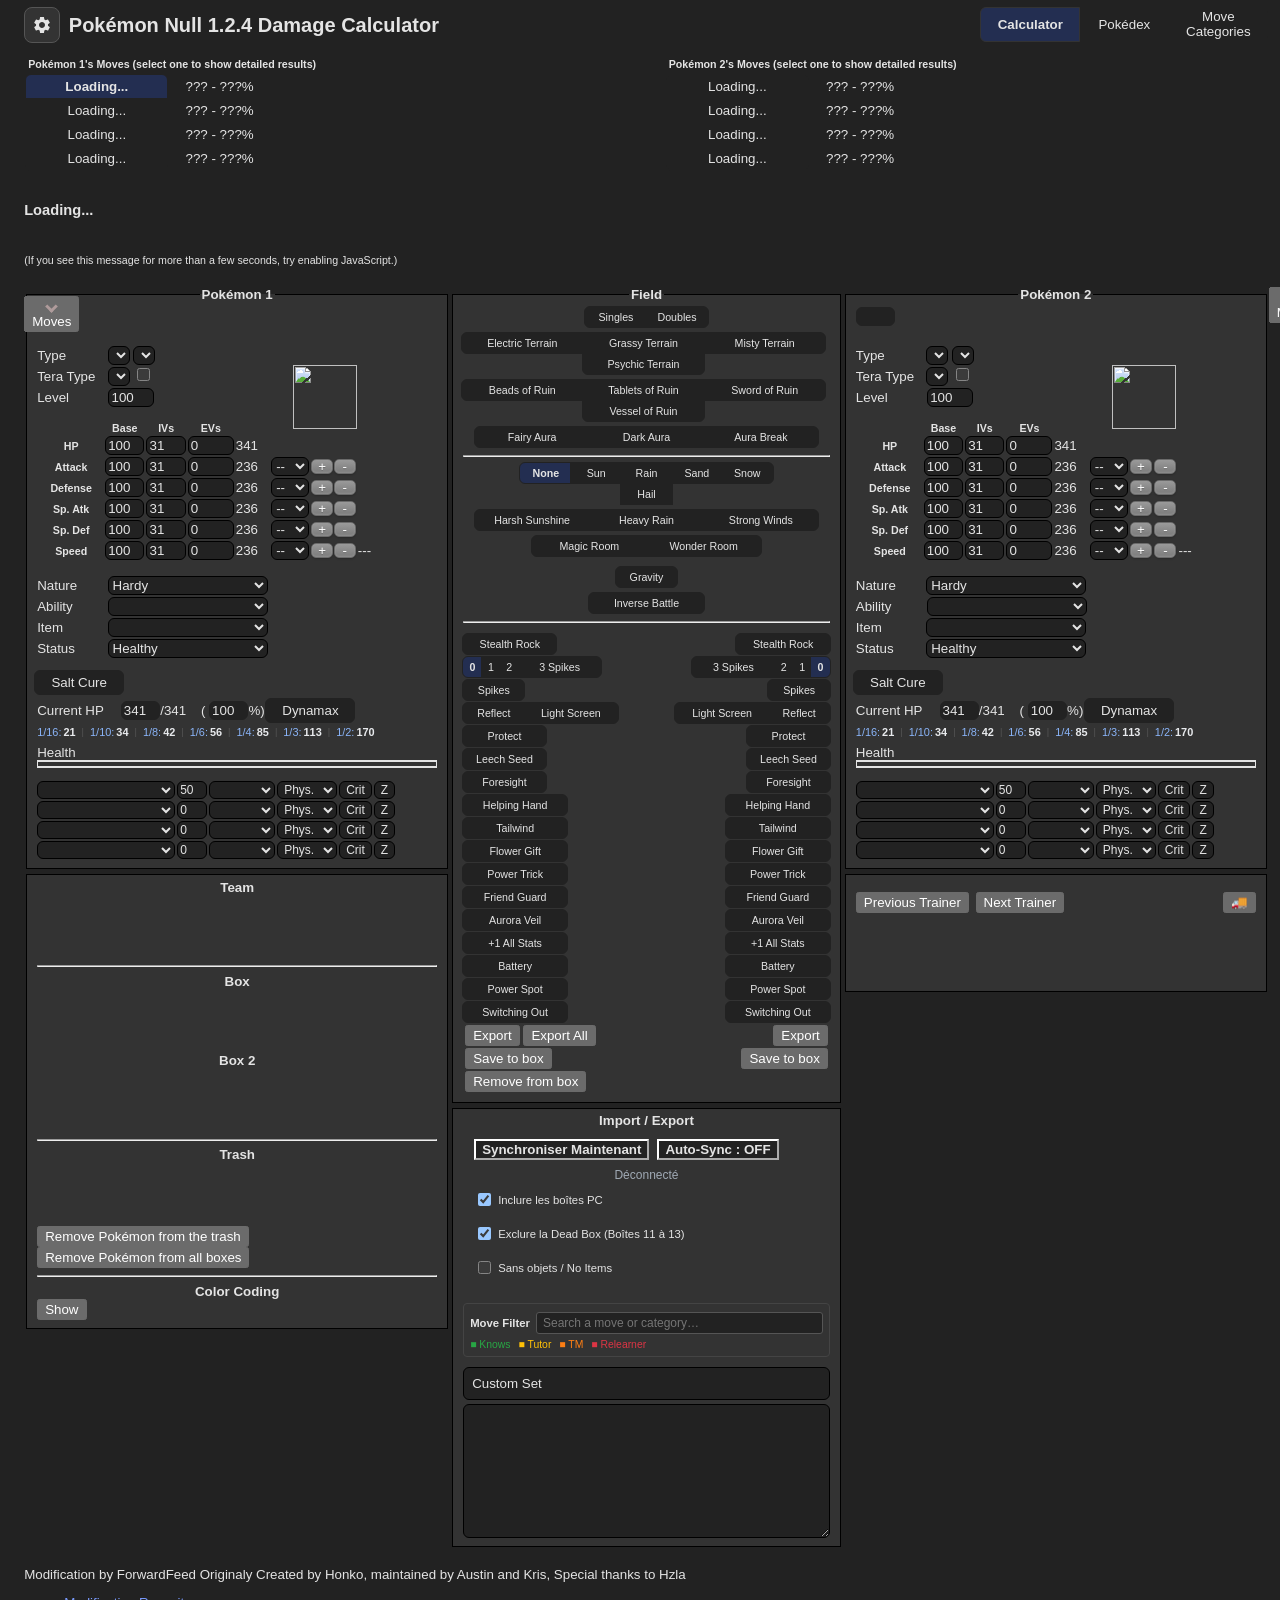
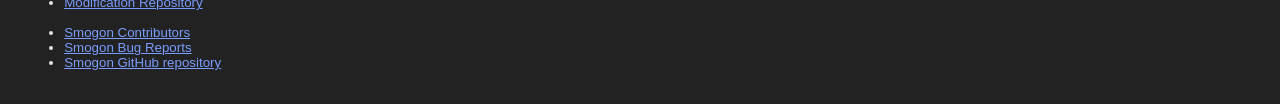
==== docs/index.html @ 3111dddc "Added move category to regroup multiple moves" ====
<!DOCTYPE html>
<html lang="en">

<head>
    <meta charset="UTF-8" />
    <title>Pok&eacute;mon Null 1.2.4 Damage Calculator</title>
    <!-- emi.dev ck+ — Ubuntu Mono for speed-indicator (ck+/index.html) -->
    <link rel="stylesheet" href="https://fonts.bunny.net/css?family=Ubuntu+Mono:400,700&display=block" />
    <link type="text/css" rel="stylesheet" href="./js/vendor/select2/select2.css" />
    <link type="text/css" rel="stylesheet" href="./css/main.css?" />
    <link type="text/css" rel="stylesheet" href="./css/vendor/bootstrap.css" />
    <link type="text/css" rel="stylesheet" href="./css/dark-theme.css" id="dark-theme-styles">
    <link type="text/css" rel="stylesheet" href="./css/theme-original-dark.css" id="theme-original-dark-styles">
    <!-- Global site tag (gtag.js) - Google Analytics -->
    <script async src="https://www.googletagmanager.com/gtag/js?id=UA-26211653-3"></script>
    <script>
        window.dataLayer = window.dataLayer || [];
        function gtag(){dataLayer.push(arguments);}
        gtag('js', new Date());

        gtag('config', 'UA-26211653-3');

        window.onerror = function(err, uri, line) {
            gtag('event', 'exception', {'description': uri + ':' + line + ': ' + err});
            return false;
        };
    </script>
    <!-- Immediately loads the dark theme in order to reduce FOIT -->
    <script>
        (function () {
            var el = document.getElementById('dark-theme-styles');
            var theme = localStorage.getItem('theme');
            if (theme !== 'light' && theme !== 'dark' && theme !== 'original') {
                var legacy = localStorage.getItem('darkTheme');
                if (legacy === 'true') theme = 'dark';
                else if (legacy === 'false') theme = 'light';
                else theme = 'original';
            }
            if (theme === 'light') {
                el.disabled = true;
                document.documentElement.style.setProperty('--fieldset-color', 'white');
            } else {
                el.disabled = false;
                document.documentElement.style.removeProperty('--fieldset-color');
                if (theme === 'original') {
                    document.documentElement.classList.add('theme-original-dark');
                }
            }
            document.documentElement.setAttribute('data-theme', theme);
        })();
    </script>
</head>

<body class="dark-theme">

<div class="wrapper">

    <div class="app-header-bar">
    <div class="app-menu-dropdown">
        <button type="button" id="app-menu-toggle" class="app-menu-cog" aria-expanded="false" aria-haspopup="true" aria-controls="app-menu-panel" title="Menu">
            <svg class="app-menu-cog-icon" xmlns="http://www.w3.org/2000/svg" width="20" height="20" viewBox="0 0 24 24" fill="currentColor" aria-hidden="true" focusable="false">
                <path d="M19.14 12.94c.04-.31.06-.63.06-.94 0-.31-.02-.63-.06-.94l2.03-1.58c.18-.14.23-.41.12-.61l-1.92-3.32c-.12-.22-.37-.29-.59-.22l-2.39.96c-.5-.38-1.03-.7-1.62-.94l-.36-2.54c-.04-.24-.24-.41-.48-.41h-3.84c-.24 0-.43.17-.47.41l-.36 2.54c-.59.24-1.13.57-1.62.94l-2.39-.96c-.22-.08-.47 0-.59.22L2.74 8.87c-.12.21-.08.47.12.61l2.03 1.58c-.04.31-.07.63-.07.94s.02.63.06.94l-2.03 1.58c-.18.14-.23.41-.12.61l1.92 3.32c.12.22.37.29.59.22l2.39-.96c.5.38 1.03.7 1.62.94l.36 2.54c.05.24.24.41.48.41h3.84c.24 0 .44-.17.47-.41l.36-2.54c.59-.24 1.13-.56 1.62-.94l2.39.96c.22.08.47 0 .59-.22l1.92-3.32c.12-.22.07-.47-.12-.61l-2.01-1.58zM12 15.6c-1.98 0-3.6-1.62-3.6-3.6s1.62-3.6 3.6-3.6 3.6 1.62 3.6 3.6-1.62 3.6-3.6 3.6z"/>
            </svg>
        </button>
        <div id="app-menu-panel" class="app-menu-panel" role="region" aria-label="Settings" hidden>
            <div id="theme-picker-section" class="app-menu-row app-menu-row--theme" role="group" aria-label="Color theme">
                <span class="app-menu-row-label">Theme</span>
                <div class="app-menu-theme-buttons">
                    <button type="button" class="theme-option" data-theme="original" aria-pressed="false" title="Original calculator dark colors">Original</button>
                    <button type="button" class="theme-option" data-theme="light" aria-pressed="false">Light</button>
                    <button type="button" class="theme-option" data-theme="dark" aria-pressed="false">Dark</button>
                </div>
            </div>
            <div class="app-menu-row app-menu-row--theme" role="group" aria-label="Team and box icon size">
                <span class="app-menu-row-label">Icons</span>
                <div class="app-menu-theme-buttons">
                    <button type="button" id="icon-size-small" class="theme-option" aria-pressed="true" title="Smaller tiles (docs/icons/*-Small.png; *-small.png also works)">Small</button>
                    <button type="button" id="icon-size-big" class="theme-option" aria-pressed="false" title="64×64">Big</button>
                </div>
            </div>
            <label class="app-menu-row app-menu-toggle-row">
                <span class="app-menu-row-label">Show Mega Separately</span>
                <span class="app-menu-toggle">
                    <input type="checkbox" id="trainer-team-mega-base-separate" class="app-menu-toggle-input" role="switch" checked />
                    <span class="app-menu-toggle-track" aria-hidden="true"></span>
                </span>
            </label>
            <label class="app-menu-row app-menu-toggle-row">
                <span class="app-menu-row-label">Battle Notes</span>
                <span class="app-menu-toggle">
                    <input type="checkbox" id="battle-notes-toggle" class="app-menu-toggle-input" role="switch" />
                    <span class="app-menu-toggle-track" aria-hidden="true"></span>
                </span>
            </label>
            <label class="app-menu-row app-menu-toggle-row">
                <span class="app-menu-row-label">Import Megas Automatically</span>
                <span class="app-menu-toggle">
                    <input type="checkbox" id="import-megas-auto" class="app-menu-toggle-input" role="switch" checked />
                    <span class="app-menu-toggle-track" aria-hidden="true"></span>
                </span>
            </label>
            <div class="app-menu-mega-availability-section" id="mega-availability-section" hidden>
                <label class="app-menu-row app-menu-toggle-row app-menu-row--sub">
                    <span class="app-menu-row-label">Only Import Available Megas</span>
                    <span class="app-menu-toggle">
                        <input type="checkbox" id="only-import-available-megas" class="app-menu-toggle-input" role="switch" checked />
                        <span class="app-menu-toggle-track" aria-hidden="true"></span>
                    </span>
                </label>
            </div>
            <label class="app-menu-row app-menu-toggle-row">
                <span class="app-menu-row-label">Always Put Megas in Box 2</span>
                <span class="app-menu-toggle">
                    <input type="checkbox" id="megas-box2-toggle" class="app-menu-toggle-input" role="switch" checked />
                    <span class="app-menu-toggle-track" aria-hidden="true"></span>
                </span>
            </label>
        </div>
    </div>
    <span class="title-text">Pok&eacute;mon Null 1.2.4 Damage Calculator</span>
    <div class="app-header-tabs" aria-label="Calculator navigation" role="group">
        <button type="button" class="btn btn-small app-header-tab" id="header-calc-button">Calculator</button>
        <button type="button" class="btn btn-small app-header-tab" id="header-dex-button">Pok&eacute;dex</button>
        <button type="button" class="btn btn-small app-header-tab" id="header-categories-button">Move<br>Categories</button>
    </div>

    <div class="app-top-offset" aria-label="Generation and display options" role="region">
        <span class="genSelection" aria-labelledby="selectGenInstruction" role="radiogroup" title="Select the generation.">
            <span class="visually-hidden" id="selectGenInstruction">Select the generation.</span>
            <input class="gen visually-hidden" type="radio" name="gen" value="9" id="gen9" checked="checked" />
        </span>
        <span class="notationSelection" aria-labelledby="selectNotationInstruction" role="radiogroup" title="Select the output notation.">
            <span class="visually-hidden" id="selectNotationInstruction">Select the output notation.</span>
            <input class="notation visually-hidden" type="radio" name="notation" id="pixels" value="px" />
            <input class="notation visually-hidden" type="radio" name="notation" id="percentage" value="%" />
        </span>
        <span class="modeSelection" aria-labelledby="selectModeInstruction" role="radiogroup" title="Select the calculator's mode of function.">
            <span class="visually-hidden" id="selectModeInstruction">Select the calculator's mode of function.</span>
            <input class="mode visually-hidden" type="radio" name="mode" id="one-vs-one" checked="checked" />
            <input class="mode visually-hidden" type="radio" name="mode" id="one-vs-all" />
            <input class="mode visually-hidden" type="radio" name="mode" id="all-vs-one" />
            <input class="mode visually-hidden" type="radio" name="mode" id="randoms" />
        </span>
    </div>
    </div>

    <main id="dex-subpage" class="app-dex-subpage" hidden aria-hidden="true" aria-label="Pok&eacute;dex">
        <iframe id="porydex-frame" class="app-dex-iframe" title="Pok&eacute;dex" src="./porydex/index.html"></iframe>
    </main>

    <div aria-label="Move selection" class="move-result-group" role="region" title="Select a move to show detailed results.">
        <div  aria-labelledby="resultHeaderL" class="move-result-subgroup" role="radiogroup">
            <div class="result-move-header"><span id="resultHeaderL">Pok&eacute;mon 1's Moves (select one to show detailed results)</span>
            </div>
            <div>
                <input class="result-move visually-hidden" type="radio" name="resultMove" id="resultMoveL1" checked="checked" aria-describedby="resultDamageL1" />
                <label class="btn btn-xxxwide btn-top" for="resultMoveL1">Loading...</label>
                <span id="resultDamageL1">??? - ???%</span>
            </div>
            <div>
                <input class="result-move visually-hidden" type="radio" name="resultMove" id="resultMoveL2" aria-describedby="resultDamageL2" />
                <label class="btn btn-xxxwide btn-mid" for="resultMoveL2">Loading...</label>
                <span id="resultDamageL2">??? - ???%</span>
            </div>
            <div>
                <input class="result-move visually-hidden" type="radio" name="resultMove" id="resultMoveL3" aria-describedby="resultDamageL3" />
                <label class="btn btn-xxxwide btn-mid" for="resultMoveL3">Loading...</label>
                <span id="resultDamageL3">??? - ???%</span>
            </div>
            <div>
                <input class="result-move visually-hidden" type="radio" name="resultMove" id="resultMoveL4" aria-describedby="resultDamageL4" />
                <label class="btn btn-xxxwide btn-bottom" for="resultMoveL4">Loading...</label>
                <span id="resultDamageL4">??? - ???%</span>
            </div>
        </div>
        <div aria-labelledby="resultHeaderR" class="move-result-subgroup" role="radiogroup">
            <div class="result-move-header"><span id="resultHeaderR">Pok&eacute;mon 2's Moves (select one to show detailed results)</span>
            </div>
            <div>
                <input class="result-move visually-hidden" type="radio" name="resultMove" id="resultMoveR1" aria-describedby="resultDamageR1" />
                <label class="btn btn-xxxwide btn-top" for="resultMoveR1">Loading...</label>
                <span id="resultDamageR1">??? - ???%</span>
            </div>
            <div>
                <input class="result-move visually-hidden" type="radio" name="resultMove" id="resultMoveR2" aria-describedby="resultDamageR2" />
                <label class="btn btn-xxxwide btn-mid" for="resultMoveR2">Loading...</label>
                <span id="resultDamageR2">??? - ???%</span>
            </div>
            <div>
                <input class="result-move visually-hidden" type="radio" name="resultMove" id="resultMoveR3" aria-describedby="resultDamageR3" />
                <label class="btn btn-xxxwide btn-mid" for="resultMoveR3">Loading...</label>
                <span id="resultDamageR3">??? - ???%</span>
            </div>
            <div>
                <input class="result-move visually-hidden" type="radio" name="resultMove" id="resultMoveR4" aria-describedby="resultDamageR4" />
                <label class="btn btn-xxxwide btn-bottom" for="resultMoveR4">Loading...</label>
                <span id="resultDamageR4">??? - ???%</span>
            </div>
        </div>
    </div>
    <div aria-label="Calculation results" class="main-result-group" role="region">
        <div class="big-text" title="Click to copy.">
            <span id="mainResult">Loading...</span>
            <span id="tooltipText">Copied</span>
        </div>
        <div class="small-text"><span id="damageValues">(If you see this message for more than a few seconds, try enabling JavaScript.)</span>
        </div>
    </div>
    <div class="left-side-pannel side-pannel">
        <button data-set="i-f-type" class="l-side-button">
            <i class="s-arrow arrowdown"></i>
            <span>Type</span>
        </button>
        <button data-set="i-f-stats" class="l-side-button">
            <i class="s-arrow arrowdown"></i>
            <span>Stats</span>
        </button>
        <button data-set="i-f-hp" class="l-side-button">
            <i class="s-arrow arrowdown"></i>
            <span>HP</span>
        </button>
        <button data-set="i-f-move" class="l-side-button">
            <i class="s-arrow arrowdown"></i>
            <span>Moves</span>
        </button>
    </div>
    <div class="panel">
        <div aria-label="Pok&eacute;mon 1" role="region">
            <fieldset class="poke-info" id="p1">
                <legend align="center">Pok&eacute;mon 1</legend>
                <input type="text" class="set-selector calc-trigger player" />
                <div class="imported-sets-row">
                <span id="importedSetsOptions" style="width:auto; display:none">
                    <input type="checkbox" id="importedSets"> Only show imported sets</input> 
                </span>
                </div>
                <div class="poke-top-row">
                <div class="info-group top i-f-type poke-top-primary">
                    <div>
                        <label>Type</label>
                        <select aria-label="type1" class="type1 terrain-trigger calc-trigger"></select>
                        <select aria-label="type2" class="type2 terrain-trigger calc-trigger"></select>
                    </div>
                    <div class="gen-specific g9">
                        <label>Tera Type</label>
                        <select class="teraType terrain-trigger calc-trigger"></select>
                        <input type="checkbox" title= "Has this Pok&eacute;mon terastalized?" class="teraToggle terrain-trigger calc-trigger">
                    </div>
                    <div class="poke-top-level-sprite-row">
                    <div class="level-row-with-set-btn">
                        <label for="levelL1">Level</label>
                        <input class="level calc-trigger" id="levelL1" value="100" inputmode="decimal" type="number" min="1" max="100" step="1" />
                    </div>
                <div class="poke-panel-sprite-slot">
                <img id="p1mon" src="" alt="" class="poke-panel-sprite" decoding="async" fetchpriority="high">
                </div>
                    </div>
                    <div class="hide gender-row">
                        <label>Gender</label>
                        <select class="gender calc-trigger"><option></option><option selected="selected">Male</option><option>Female</option></select>
                    </div>
                </div>
                </div>
                <div class="info-group top i-f-type poke-top-forme-wrap">
                    <div class="hide forme-row">
                        <label>Forme</label>
                        <select class="forme calc-trigger"></select>
                    </div>
                    <div class="hide">
                        <label for="weightL1">Weight (kg)</label>
                        <input class="weight calc-trigger" id="weightL1" value="10.0" />
                    </div>
                </div>
                <div class="info-group i-f-stats">
                    <table>
                        <thead>
                            <tr>
                                <th></th>
                                <th scope="col">Base</th>
                                <th class="gen-specific g3 g4 g5 g6 g7 g8 g9" scope="col">IVs</th>
                                <th class="gen-specific g3 g4 g5 g6 g7 g8 g9" scope="col">EVs</th>
                                <th class="gen-specific g1 g2 hide" scope="col">DVs</th>
                                <th></th>
                                <th></th>
                                <th></th>
                                <th></th>
                            </tr>
                        </thead>
                        <tbody>
                            <tr class="hp">
                                <th scope="row">
                                    <label>HP</label>
                                </th>
                                <td>
                                    <input class="base calc-trigger" value="100" />
                                </td>
                                <td class="gen-specific g3 g4 g5 g6 g7 g8 g9">
                                    <input class="ivs calc-trigger" value="31" />
                                </td>
                                <td class="gen-specific g3 g4 g5 g6 g7 g8 g9">
                                    <input class="evs calc-trigger" type="number" min="0" max="252" step="4" value="0" />
                                </td>
                                <td class="gen-specific g1 g2 hide">
                                    <input class="dvs calc-trigger" value="15" disabled="disabled" />
                                </td>
                                <td><span class="total">341</span>
                                </td>
                                <td></td>
                                <td></td>
                                <td></td>
                            </tr>
                            <tr class="at">
                                <th scope="row">
                                    <label>Attack</label>
                                </th>
                                <td>
                                    <input class="base calc-trigger" value="100" />
                                </td>
                                <td class="gen-specific g3 g4 g5 g6 g7 g8 g9">
                                    <input class="ivs calc-trigger" value="31" />
                                </td>
                                <td class="gen-specific g3 g4 g5 g6 g7 g8 g9">
                                    <input class="evs calc-trigger" type="number" min="0" max="252" step="4" value="0" />
                                </td>
                                <td class="gen-specific g1 g2 hide">
                                    <input class="dvs calc-trigger" value="15" />
                                </td>
                                <td><span class="total">236</span>
                                </td>
                                <td>
                                    <select class="boost calc-trigger">
                                        <option value="6">+6</option>
                                        <option value="5">+5</option>
                                        <option value="4">+4</option>
                                        <option value="3">+3</option>
                                        <option value="2">+2</option>
                                        <option value="1">+1</option>
                                        <option value="0" selected="selected">--</option>
                                        <option value="-1">-1</option>
                                        <option value="-2">-2</option>
                                        <option value="-3">-3</option>
                                        <option value="-4">-4</option>
                                        <option value="-5">-5</option>
                                        <option value="-6">-6</option>
                                    </select>
                                </td>
                                <td>
                                    <button type="button" class="stat-changer" title="Increase boost">+</button>
                                    <button type="button" class="stat-changer" title="Decrease boost">-</button>
                                </td>
                                <td></td>
                            </tr>
                            <tr class="df">
                                <th scope="row">
                                    <label>Defense</label>
                                </th>
                                <td>
                                    <input class="base calc-trigger" value="100" />
                                </td>
                                <td class="gen-specific g3 g4 g5 g6 g7 g8 g9">
                                    <input class="ivs calc-trigger" value="31" />
                                </td>
                                <td class="gen-specific g3 g4 g5 g6 g7 g8 g9">
                                    <input class="evs calc-trigger" type="number" min="0" max="252" step="4" value="0" />
                                </td>
                                <td class="gen-specific g1 g2 hide">
                                    <input class="dvs calc-trigger" value="15" />
                                </td>
                                <td><span class="total">236</span>
                                </td>
                                <td>
                                    <select class="boost calc-trigger">
                                        <option value="6">+6</option>
                                        <option value="5">+5</option>
                                        <option value="4">+4</option>
                                        <option value="3">+3</option>
                                        <option value="2">+2</option>
                                        <option value="1">+1</option>
                                        <option value="0" selected="selected">--</option>
                                        <option value="-1">-1</option>
                                        <option value="-2">-2</option>
                                        <option value="-3">-3</option>
                                        <option value="-4">-4</option>
                                        <option value="-5">-5</option>
                                        <option value="-6">-6</option>
                                    </select>
                                </td>
                                <td>
                                    <button type="button" class="stat-changer" title="Increase boost">+</button>
                                    <button type="button" class="stat-changer" title="Decrease boost">-</button>
                                </td>
                                <td></td>
                            </tr>
                            <tr class="sa gen-specific g2 g3 g4 g5 g6 g7 g8 g9">
                                <th scope="row">
                                    <label>Sp. Atk</label>
                                </th>
                                <td>
                                    <input class="base calc-trigger" value="100" />
                                </td>
                                <td class="gen-specific g3 g4 g5 g6 g7 g8 g9">
                                    <input class="ivs calc-trigger" value="31" />
                                </td>
                                <td class="gen-specific g3 g4 g5 g6 g7 g8 g9">
                                    <input class="evs calc-trigger" type="number" min="0" max="252" step="4" value="0" />
                                </td>
                                <td class="gen-specific g1 g2 hide">
                                    <input class="dvs calc-trigger" value="15" />
                                </td>
                                <td><span class="total">236</span>
                                </td>
                                <td>
                                    <select class="boost calc-trigger">
                                        <option value="6">+6</option>
                                        <option value="5">+5</option>
                                        <option value="4">+4</option>
                                        <option value="3">+3</option>
                                        <option value="2">+2</option>
                                        <option value="1">+1</option>
                                        <option value="0" selected="selected">--</option>
                                        <option value="-1">-1</option>
                                        <option value="-2">-2</option>
                                        <option value="-3">-3</option>
                                        <option value="-4">-4</option>
                                        <option value="-5">-5</option>
                                        <option value="-6">-6</option>
                                    </select>
                                </td>
                                <td>
                                    <button type="button" class="stat-changer" title="Increase boost">+</button>
                                    <button type="button" class="stat-changer" title="Decrease boost">-</button>
                                </td>
                                <td></td>
                            </tr>
                            <tr class="sd gen-specific g2 g3 g4 g5 g6 g7 g8 g9">
                                <th scope="row">
                                    <label>Sp. Def</label>
                                </th>
                                <td>
                                    <input class="base calc-trigger" value="100" />
                                </td>
                                <td class="gen-specific g3 g4 g5 g6 g7 g8 g9">
                                    <input class="ivs calc-trigger" value="31" />
                                </td>
                                <td class="gen-specific g3 g4 g5 g6 g7 g8 g9">
                                    <input class="evs calc-trigger" type="number" min="0" max="252" step="4" value="0" />
                                </td>
                                <td class="gen-specific g1 g2 hide">
                                    <input class="dvs calc-trigger" value="15" disabled="disabled" />
                                </td>
                                <td><span class="total">236</span>
                                </td>
                                <td>
                                    <select class="boost calc-trigger">
                                        <option value="6">+6</option>
                                        <option value="5">+5</option>
                                        <option value="4">+4</option>
                                        <option value="3">+3</option>
                                        <option value="2">+2</option>
                                        <option value="1">+1</option>
                                        <option value="0" selected="selected">--</option>
                                        <option value="-1">-1</option>
                                        <option value="-2">-2</option>
                                        <option value="-3">-3</option>
                                        <option value="-4">-4</option>
                                        <option value="-5">-5</option>
                                        <option value="-6">-6</option>
                                    </select>
                                </td>
                                <td>
                                    <button type="button" class="stat-changer" title="Increase boost">+</button>
                                    <button type="button" class="stat-changer" title="Decrease boost">-</button>
                                </td>
                                <td></td>
                            </tr>
                            <tr class="sl gen-specific g1 hide">
                                <th scope="row">
                                    <label>Special</label>
                                </th>
                                <td>
                                    <input class="base calc-trigger" value="100" />
                                </td>
                                <td>
                                    <input class="dvs calc-trigger" value="15" />
                                </td>
                                <td><span class="total">236</span>
                                </td>
                                <td>
                                    <select class="boost calc-trigger">
                                        <option value="6">+6</option>
                                        <option value="5">+5</option>
                                        <option value="4">+4</option>
                                        <option value="3">+3</option>
                                        <option value="2">+2</option>
                                        <option value="1">+1</option>
                                        <option value="0" selected="selected">--</option>
                                        <option value="-1">-1</option>
                                        <option value="-2">-2</option>
                                        <option value="-3">-3</option>
                                        <option value="-4">-4</option>
                                        <option value="-5">-5</option>
                                        <option value="-6">-6</option>
                                    </select>
                                </td>
                                <td></td>
                            </tr>
                            <tr class="sp">
                                <th scope="row">
                                    <label>Speed</label>
                                </th>
                                <td>
                                    <input class="base calc-trigger" value="100" />
                                </td>
                                <td class="gen-specific g3 g4 g5 g6 g7 g8 g9">
                                    <input class="ivs calc-trigger" value="31" />
                                </td>
                                <td class="gen-specific g3 g4 g5 g6 g7 g8 g9">
                                    <input class="evs calc-trigger" type="number" min="0" max="252" step="4" value="0" />
                                </td>
                                <td class="gen-specific g1 g2 hide">
                                    <input class="dvs calc-trigger" value="15" />
                                </td>
                                <td class="sp-total-with-speed-cell">
                                    <span class="sp-total-and-speed">
                                        <span class="total">236</span>
                                        <div class="speed-indicator" role="img" hidden></div>
                                    </span>
                                </td>
                                <td>
                                    <select class="boost calc-trigger">
                                        <option value="6">+6</option>
                                        <option value="5">+5</option>
                                        <option value="4">+4</option>
                                        <option value="3">+3</option>
                                        <option value="2">+2</option>
                                        <option value="1">+1</option>
                                        <option value="0" selected="selected">--</option>
                                        <option value="-1">-1</option>
                                        <option value="-2">-2</option>
                                        <option value="-3">-3</option>
                                        <option value="-4">-4</option>
                                        <option value="-5">-5</option>
                                        <option value="-6">-6</option>
                                    </select>
                                </td>
                                <td>
                                    <button type="button" class="stat-changer" title="Increase boost">+</button>
                                    <button type="button" class="stat-changer" title="Decrease boost">-</button>
                                </td>
                                <td class="sp-total-mod-cell"><span class="totalMod">---</span></td>
                            </tr>
                        </tbody>
                    </table>
                </div>
                <div class="info-group info-selectors i-f-stats">
                    <div class="gen-specific g3 g4 g5 g6 g7 g8 g9 info-selector-row">
                        <label for="natureL1">Nature</label>
                        <select class="nature calc-trigger" id="natureL1">
                            <option value="Adamant">Adamant (+Atk, -SpA)</option>
                            <option value="Bashful">Bashful</option>
                            <option value="Bold">Bold (+Def, -Atk)</option>
                            <option value="Brave">Brave (+Atk, -Spe)</option>
                            <option value="Calm">Calm (+SpD, -Atk)</option>
                            <option value="Careful">Careful (+SpD, -SpA)</option>
                            <option value="Docile">Docile</option>
                            <option value="Gentle">Gentle (+SpD, -Def)</option>
                            <option value="Hardy" selected="selected">Hardy</option>
                            <option value="Hasty">Hasty (+Spe, -Def)</option>
                            <option value="Impish">Impish (+Def, -SpA)</option>
                            <option value="Jolly">Jolly (+Spe, -SpA)</option>
                            <option value="Lax">Lax (+Def, -SpD)</option>
                            <option value="Lonely">Lonely (+Atk, -Def)</option>
                            <option value="Mild">Mild (+SpA, -Def)</option>
                            <option value="Modest">Modest (+SpA, -Atk)</option>
                            <option value="Naive">Naive (+Spe, -SpD)</option>
                            <option value="Naughty">Naughty (+Atk, -SpD)</option>
                            <option value="Quiet">Quiet (+SpA, -Spe)</option>
                            <option value="Quirky">Quirky</option>
                            <option value="Rash">Rash (+SpA, -SpD)</option>
                            <option value="Relaxed">Relaxed (+Def, -Spe)</option>
                            <option value="Sassy">Sassy (+SpD, -Spe)</option>
                            <option value="Serious">Serious</option>
                            <option value="Timid">Timid (+Spe, -Atk)</option>
                        </select>
                    </div>
                    <div class="gen-specific g3 g4 g5 g6 g7 g8 g9 ability-row info-selector-row">
                        <div class="ability-line">
                            <label for="abilityL1">Ability</label>
                            <div class="ability-and-boost-wrap">
                                <select class="ability terrain-trigger calc-trigger" id="abilityL1"></select>
                                <select hidden aria-label="Boosted Stat" title="What stat is boosted by this ability?" class="boostedStat calc-trigger">
                                    <option value="auto">Auto-Select</option>
                                    <option value="">Inactive</option>
                                    <option value="atk">Attack</option>
                                    <option value="def">Defense</option>
                                    <option value="spa">Special Attack</option>
                                    <option value="spd">Special Defense</option>
                                    <option value="spe">Speed</option>
                                </select>
                                <select hidden aria-label="Allies fainted" class="alliesFainted calc-trigger">
                                    <option value="0">Zero allies fainted</option>
                                    <option value="1">One ally fainted</option>
                                    <option value="2">Two allies fainted</option>
                                    <option value="3">Three allies fainted</option>
                                    <option value="4">Four allies fainted</option>
                                    <option value="5">Five allies fainted</option>
                                </select>
                            </div>
                            <label class="trace-copy-label" hidden title="Trace: use the opponent's current ability">
                                <input type="checkbox" class="traceCopyOpponent calc-trigger" id="traceCopyL" aria-label="Trace copies the opponent's ability" />
                            </label>
                            <span class="commander-dondozo-mount"></span>
                            <div class="ability-toggle-strip">
                                <input hidden type="checkbox" title= "Is this ability active?" class="abilityToggle calc-trigger">
                            </div>
                        </div>
                    </div>
                    <div class="gen-specific g2 g3 g4 g5 g6 g7 g8 g9 item-row info-selector-row">
                        <label for="itemL1">Item</label>
                        <select class="item terrain-trigger calc-trigger" id="itemL1"></select>
                    </div>
                    <div class="info-selector-row">
                        <label for="statusL1">Status</label>
                        <select class="status calc-trigger" id="statusL1">
                            <option value="Healthy">Healthy</option>
                            <option value="Poisoned">Poisoned</option>
                            <option value="Badly Poisoned">Badly Poisoned</option>
                            <option value="Burned">Burned</option>
                            <option value="Frostbite">Frostbite</option>
                            <option value="Paralyzed">Paralyzed</option>
                            <option value="Asleep">Asleep</option>
                            <option value="Frozen">Frozen</option>
                        </select>
                        <select aria-label="Toxic counter" class="toxic-counter calc-trigger hide">
                            <option value="1">1/16</option>
                            <option value="2">2/16</option>
                            <option value="3">3/16</option>
                            <option value="4">4/16</option>
                            <option value="5">5/16</option>
                            <option value="6">6/16</option>
                            <option value="7">7/16</option>
                            <option value="8">8/16</option>
                            <option value="9">9/16</option>
                            <option value="10">10/16</option>
                            <option value="11">11/16</option>
                            <option value="12">12/16</option>
                            <option value="13">13/16</option>
                            <option value="14">14/16</option>
                            <option value="15">15/16</option>
                        </select>
                    </div>
                </div>
                <div class="info-group gen-specific g9">
                    <div class="left" title="Has this Pok&eacute;mon been cured with Salt Cure?">
                        <div hidden id="selectRevealInstruction">Has this Pok&eacute;mon been cured with Salt Cure?</div>
                        <input aria-describedby="selectRevealInstruction" class="visually-hidden saltcure calc-trigger" type="checkbox" id="cureL" />
                        <label class="btn btn-xxwide" for="cureL">Salt Cure</label>
                    </div>
                    <br />
                </div>
                <div class="info-group i-f-hp">
                    <label for="currentHpL1">Current HP</label>
                    <input class="current-hp calc-trigger" id="currentHpL1" value="341" />/<span class="max-hp">341</span> (
                    <input class="percent-hp calc-trigger" value="100" />%)
                        <input class="visually-hidden max calc-trigger btn-input" type="checkbox" id="maxL" />
                        <label class="btn btn-xwide gen-specific g8 hide" for="maxL"
                        title="Use the corresponding Max Move?">Dynamax</label>
                        <br />
                    <div class="hp-fractions-container" aria-label="HP Threshold Fractions">
                        <span class="hp-frac-item" title="1/16 (Leftovers, Toxic/Burn, Hail/Sandstorm, Grassy Terrain)"><span class="hp-frac-label">1/16:</span> <span class="hp-frac-val hp-frac-16">21</span></span>
                        <span class="hp-frac-sep">|</span>
                        <span class="hp-frac-item" title="1/10 (Life Orb recoil)"><span class="hp-frac-label">1/10:</span> <span class="hp-frac-val hp-frac-10">34</span></span>
                        <span class="hp-frac-sep">|</span>
                        <span class="hp-frac-item" title="1/8 (Stealth Rock neutral, Poison, Black Sludge)"><span class="hp-frac-label">1/8:</span> <span class="hp-frac-val hp-frac-8">42</span></span>
                        <span class="hp-frac-sep">|</span>
                        <span class="hp-frac-item" title="1/6 (Rocky Helmet)"><span class="hp-frac-label">1/6:</span> <span class="hp-frac-val hp-frac-6">56</span></span>
                        <span class="hp-frac-sep">|</span>
                        <span class="hp-frac-item" title="1/4 (Substitute, Sitrus Berry)"><span class="hp-frac-label">1/4:</span> <span class="hp-frac-val hp-frac-4">85</span></span>
                        <span class="hp-frac-sep">|</span>
                        <span class="hp-frac-item" title="1/3 (Regenerator)"><span class="hp-frac-label">1/3:</span> <span class="hp-frac-val hp-frac-3">113</span></span>
                        <span class="hp-frac-sep">|</span>
                        <span class="hp-frac-item" title="1/2 (Belly Drum, Recover, Roost, Pinch Berry)"><span class="hp-frac-label">1/2:</span> <span class="hp-frac-val hp-frac-2">170</span></span>
                    </div>
                    Health <div class="hpbar"></div>
                </div>
                <div hidden id="criticalHitInstruction">Force this attack to be a critical hit?</div>
                <div hidden id="zMoveInstruction">Make this attack a Z-move?</div>
                <div class="move1 i-f-move">
                    <select class="move-selector calc-trigger small-select"></select>
                    <input class="move-bp calc-trigger" value="50" />
                    <select class="move-type calc-trigger"></select>
                    <select class="move-cat calc-trigger gen-specific g4 g5 g6 g7 g8 g9">
                        <option value="Physical">Phys.</option>
                        <option value="Special">Spec.</option>
                    </select>
                    <input aria-describedby="criticalHitInstruction" class="move-crit calc-trigger visually-hidden" type="checkbox" id="critL1" />
                    <label class="btn crit-btn" for="critL1" title="Force this attack to be a critical hit?">Crit</label>
                    <input aria-describedby="zMoveInstruction" class="move-z calc-trigger visually-hidden" type="checkbox" id="zL1"/>
                    <label class="btn z-btn gen-specific g7 g8 g9" for="zL1" title="Make this attack a Z-move?">Z</label>
                    <select class="move-hits calc-trigger hide">
                        <option value="2">2</option>
                        <option value="3">3</option>
                        <option value="4">4</option>
                        <option value="5">5</option>
                    </select>
                    <select class="stat-drops calc-trigger hide" title="How many times was this move used in a row?">
                        <option value="1">Once</option>
                        <option value="2">Twice</option>
                        <option value="3">3 times</option>
                        <option value="4">4 times</option>
                        <option value="5">5 times</option>
                    </select>
                    <select class="metronome calc-trigger hide" title="How many times was this move successfully and consecutively used while holding Metronome before this turn?">
                        <option value="0">0</option>
                        <option value="1">1</option>
                        <option value="2">2</option>
                        <option value="3">3</option>
                        <option value="4">4</option>
                        <option value="5">5</option>
                    </select>
                </div>
                <div class="move2 i-f-move"">
                    <select class="move-selector calc-trigger small-select"></select>
                    <input class="move-bp calc-trigger" value="0" />
                    <select class="move-type calc-trigger"></select>
                    <select class="move-cat calc-trigger gen-specific g4 g5 g6 g7 g8 g9">
                        <option value="Physical">Phys.</option>
                        <option value="Special">Spec.</option>
                    </select>
                    <input aria-describedby="criticalHitInstruction" class="move-crit calc-trigger visually-hidden" type="checkbox" id="critL2" />
                    <label class="btn crit-btn" for="critL2" title="Force this attack to be a critical hit?">Crit</label>
                    <input aria-describedby="zMoveInstruction" class="move-z calc-trigger visually-hidden" type="checkbox" id="zL2"/>
                    <label class="btn z-btn gen-specific g7 g8 g9" for="zL2" title="Make this attack a Z-move?">Z</label>
                    <select class="move-hits calc-trigger hide">
                        <option value="2">2</option>
                        <option value="3">3</option>
                        <option value="4">4</option>
                        <option value="5">5</option>
                    </select>
                    <select class="stat-drops calc-trigger hide" title="How many times was this move used in a row?">
                        <option value="1">Once</option>
                        <option value="2">Twice</option>
                        <option value="3">3 times</option>
                        <option value="4">4 times</option>
                        <option value="5">5 times</option>
                    </select>
                    <select class="metronome calc-trigger hide" title="How many times was this move successfully and consecutively used while holding Metronome before this turn?">
                        <option value="0">0</option>
                        <option value="1">1</option>
                        <option value="2">2</option>
                        <option value="3">3</option>
                        <option value="4">4</option>
                        <option value="5">5</option>
                    </select>
                </div>
                <div class="move3 i-f-move"">
                    <select class="move-selector calc-trigger small-select"></select>
                    <input class="move-bp calc-trigger" value="0" />
                    <select class="move-type calc-trigger"></select>
                    <select class="move-cat calc-trigger gen-specific g4 g5 g6 g7 g8 g9">
                        <option value="Physical">Phys.</option>
                        <option value="Special">Spec.</option>
                    </select>
                    <input aria-describedby="criticalHitInstruction" class="move-crit calc-trigger visually-hidden" type="checkbox" id="critL3" />
                    <label class="btn crit-btn" for="critL3" title="Force this attack to be a critical hit?">Crit</label>
                    <input aria-describedby="zMoveInstruction" class="move-z calc-trigger visually-hidden" type="checkbox" id="zL3"/>
                    <label class="btn z-btn gen-specific g7 g8 g9" for="zL3" title="Make this attack a Z-move?">Z</label>
                    <select class="move-hits calc-trigger hide">
                        <option value="2">2</option>
                        <option value="3">3</option>
                        <option value="4">4</option>
                        <option value="5">5</option>
                    </select>
                    <select class="stat-drops calc-trigger hide" title="How many times was this move used in a row?">
                        <option value="1">Once</option>
                        <option value="2">Twice</option>
                        <option value="3">3 times</option>
                        <option value="4">4 times</option>
                        <option value="5">5 times</option>
                    </select>
                    <select class="metronome calc-trigger hide" title="How many times was this move successfully and consecutively used while holding Metronome before this turn?">
                        <option value="0">0</option>
                        <option value="1">1</option>
                        <option value="2">2</option>
                        <option value="3">3</option>
                        <option value="4">4</option>
                        <option value="5">5</option>
                    </select>
                </div>
                <div class="move4 i-f-move"">
                    <select class="move-selector calc-trigger small-select"></select>
                    <input class="move-bp calc-trigger" value="0" />
                    <select class="move-type calc-trigger"></select>
                    <select class="move-cat calc-trigger gen-specific g4 g5 g6 g7 g8 g9">
                        <option value="Physical">Phys.</option>
                        <option value="Special">Spec.</option>
                    </select>
                    <input aria-describedby="criticalHitInstruction" class="move-crit calc-trigger visually-hidden" type="checkbox" id="critL4" />
                    <label class="btn crit-btn" for="critL4" title="Force this attack to be a critical hit?">Crit</label>
                    <input aria-describedby="zMoveInstruction" class="move-z calc-trigger visually-hidden" type="checkbox" id="zL4"/>
                    <label class="btn z-btn gen-specific g7 g8 g9" for="zL4" title="Make this attack a Z-move?">Z</label>
                    <select class="move-hits calc-trigger hide">
                        <option value="2">2</option>
                        <option value="3">3</option>
                        <option value="4">4</option>
                        <option value="5">5</option>
                    </select>
                    <select class="stat-drops calc-trigger hide" title="How many times was this move used in a row?">
                        <option value="1">Once</option>
                        <option value="2">Twice</option>
                        <option value="3">3 times</option>
                        <option value="4">4 times</option>
                        <option value="5">5 times</option>
                    </select>
                    <select class="metronome calc-trigger hide" title="How many times was this move successfully and consecutively used while holding Metronome before this turn?">
                        <option value="0">0</option>
                        <option value="1">1</option>
                        <option value="2">2</option>
                        <option value="3">3</option>
                        <option value="4">4</option>
                        <option value="5">5</option>
                    </select>
                </div>
            </fieldset>
            <fieldset class="team-box-box" aria-label="Team and Box" role="region">
                <legend class="team-box-title"></legend>
                <div>
                    <legend align="center">Team</legend>
                    <div id="team-poke-list" class="box-poke dropzone">
                    </div>
                </div>
                <div id="tag-partner-team-section" class="tag-partner-team-section" hidden>
                    <legend align="center">Tag Partner</legend>
                    <div id="tag-partner-poke-list" class="box-poke tag-partner-poke-list">
                    </div>
                </div>
                <hr>
                <div>
                    <legend align="center">Box</legend>
                    <div id="box-poke-list" class="box-poke dropzone">
                    </div>
                </div>
                <div>
                    <legend align="center">Box 2</legend>
                    <div id="box-poke-list2" class="box-poke dropzone">
                    </div>
                </div>
                <hr>
                <div>
                    <legend align="center">Trash</legend>
                    <div id="trash-box" class="box-poke dropzone">
                    </div>
                    <button class="deadzone" id="trash-pok">Remove Pokémon from the trash</button>
                    <button class="deadzone" id="clearSets">Remove Pokémon from all boxes</button>
                </div>
                <hr>
                <div>
                    <legend align="center">Color Coding</legend>
                    <button id="show-cc">Show</button>
                    <button id="hide-cc" hidden>Hide</button>
                    <button id="refr-cc" hidden>Refresh</button>
                    <button id="info-cc" hidden>Color Code Explanation</button>
                    <div id="info-cc-field" class="info-paragraph" hidden>
                        <h5>Speed Borders</h5>
                        <b class="mon-speed-F">Blue</b> Outspeeds
                        <b class="mon-speed-T">Purple</b> Speed Tie
                        <b class="mon-speed-S">Black</b> Slower
                        <h5>OHKO Colors</h5>
                        <b class="mon-dmg-WMO">Hard Counter</b> (Gets 4HKO'd at worse and may OHKO)
                        <br>
                        <b class="mon-dmg-W">Walls</b> (Gets 4HKO'd at worse and does more damage)
                        <br>
                        <b class="mon-dmg-1">Always OHKOs</b>
                        <br>
                        <b class="mon-dmg-2">Might OHKO</b>
                        <br>
                        <b class="mon-dmg-3">Might get OHKO'd</b>
                        <br>
                        <b class="mon-dmg-4">Always gets OHKO'd</b>
                        <br>
                        <b class="mon-dmg-14">Both sides OHKO each other</b>
                        <br>
                        <b class="mon-dmg-23">Both sides might OHKO each other</b>
                        <br>
                        <b class="mon-dmg-13">Always OHKOs but may get OHKO'd</b>
                        <br>
                        <b class="mon-dmg-24">Might OHKO but always gets OHKO'd</b>
                        <p>
                            Note: Color coding is intended to help, though some caveats and quirks are missed
                        </p>
                    </div>
                    <div id ="cc-sets" hidden>
                        <input type="checkbox" name="cc-spe-border" id="cc-spe-border" checked>Speed Border
                        <input type="checkbox" name="cc-ohko-color" id="cc-ohko-color" checked>OHKO Color
                        <input type="checkbox" name="cc-auto-refr" id="cc-auto-refr" autocomplete="off">Auto-Refresh
                    </div>
                </div>
            </fieldset>
        </div>
    </div>
    <div class="panel">
        <div aria-label="Field information" role="region">
            <fieldset class="field-info" id="field-info">
                <legend align="center">Field</legend>
                <div aria-labelledby="selectBattleFormatInstruction" class="gen-specific g3 g4 g5 g6 g7 g8 g9" role="radiogroup" style="width: 10.6em; margin: 0 auto 5px;" title="Select the battle format.">
                    <span class="visually-hidden" id="selectBattleFormatInstruction">Select the battle format.</span>
                    <input class="visually-hidden calc-trigger" type="radio" name="format" value="Singles" id="singles-format" />
                    <label class="btn btn-left" for="singles-format">Singles</label>
                    <input class="visually-hidden calc-trigger" type="radio" name="format" value="Doubles" id="doubles-format" />
                    <label class="btn btn-right" for="doubles-format">Doubles</label>
                </div>
                <div aria-labelledby="selectTerrainInstruction" class="gen-specific g6 g7 g8 g9" role="group" title="Select the current terrain or field.">
                    <span class="visually-hidden" id="selectTerrainInstruction">Select the current terrain or field.</span>
                    <div class="terrain-button-grid">
                        <div class="terrain-cell">
                            <input class="visually-hidden terrain-trigger calc-trigger" type="checkbox" name="terrain" value="Electric" id="electric" /><label class="btn btn-xxxwide btn-left" for="electric">Electric Terrain</label>
                        </div>
                        <div class="terrain-cell">
                            <input class="visually-hidden terrain-trigger calc-trigger" type="checkbox" name="terrain" value="Grassy" id="grassy" /><label class="btn btn-xxxwide btn-mid" for="grassy">Grassy Terrain</label>
                        </div>
                        <div class="terrain-cell">
                            <input class="visually-hidden terrain-trigger calc-trigger" type="checkbox" name="terrain" value="Misty" id="misty" /><label class="btn btn-xxxwide btn-right" for="misty">Misty Terrain</label>
                        </div>
                        <div class="terrain-cell terrain-cell-span-mid">
                            <input class="visually-hidden terrain-trigger calc-trigger" type="checkbox" name="terrain" value="Psychic" id="psychic" /><label class="btn btn-xxxwide btn-mid" for="psychic">Psychic Terrain</label>
                        </div>
                    </div>
                </div>
					 <div aria-labelledby="selectRuinInstruction selectFieldAuraInstruction" class="gen-specific g9 format-specific doubles" role="group" style="margin: 5px auto auto;" title="Ruin abilities and Fairy/Dark Aura / Aura Break from other Pok&eacute;mon on the field (doubles).">
                    <span class="visually-hidden" id="selectRuinInstruction">Select the active Ruin abilities from other Poke&eacute;mon on the field.</span>
                    <div class="ruin-button-grid">
                        <div class="ruin-cell">
                            <input class="visually-hidden calc-trigger" type="checkbox" name="ruin" value="Beads" id="beads" />
                            <label class="btn btn-xxxwide btn-left" for="beads">Beads of Ruin</label>
                        </div>
                        <div class="ruin-cell">
                            <input class="visually-hidden calc-trigger" type="checkbox" name="ruin" value="Tablets" id="tablets" />
                            <label class="btn btn-xxxwide btn-mid" for="tablets">Tablets of Ruin</label>
                        </div>
                        <div class="ruin-cell">
                            <input class="visually-hidden calc-trigger" type="checkbox" name="ruin" value="Sword" id="sword" />
                            <label class="btn btn-xxxwide btn-right" for="sword">Sword of Ruin</label>
                        </div>
                        <div class="ruin-cell ruin-cell-span-mid">
                            <input class="visually-hidden calc-trigger" type="checkbox" name="ruin" value="Vessel" id="vessel" />
                            <label class="btn btn-xxxwide btn-mid" for="vessel">Vessel of Ruin</label>
                        </div>
                    </div>
                    <div class="field-aura-row">
                    <span class="visually-hidden" id="selectFieldAuraInstruction">Fairy Aura, Dark Aura, and Aura Break from other Pok&eacute;mon on the field.</span>
                    <input class="visually-hidden calc-trigger" type="checkbox" id="field-fairy-aura" />
                    <label class="btn btn-xxxwide btn-left" for="field-fairy-aura">Fairy Aura</label>
                    <input class="visually-hidden calc-trigger" type="checkbox" id="field-dark-aura" />
                    <label class="btn btn-xxxwide btn-mid" for="field-dark-aura">Dark Aura</label>
                    <input class="visually-hidden calc-trigger" type="checkbox" id="field-aura-break" />
                    <label class="btn btn-xxxwide btn-right" for="field-aura-break">Aura Break</label>
                    </div>
                </div>
                <hr class="gen-specific g6 g7 g8 g9" />
                <div aria-labelledby="selectWeatherInstruction" role="radiogroup">
                    <span class="visually-hidden" id="selectWeatherInstruction">Select the current weather condition.</span>
                    <div class="gen-specific g9" style="width: 22.2em; margin: 5px auto;" title="Select the current weather condition.">
                        <input class="visually-hidden calc-trigger" type="radio" name="weather" value="" id="clear" checked="checked" />
                        <label class="btn btn-small btn-left" for="clear">None</label>
                        <input class="visually-hidden calc-trigger" type="radio" name="weather" value="Sun" id="sun" />
                        <label class="btn btn-small btn-mid" for="sun">Sun</label>
                        <input class="visually-hidden calc-trigger" type="radio" name="weather" value="Rain" id="rain" />
                        <label class="btn btn-small btn-mid" for="rain">Rain</label>
                        <input class="visually-hidden calc-trigger" type="radio" name="weather" value="Sand" id="sand" />
                        <label class="btn btn-small btn-mid" for="sand">Sand</label>
                        <input class="visually-hidden calc-trigger" type="radio" name="weather" value="Snow" id="snow" />
                        <label class="btn btn-small btn-right" for="snow">Snow</label>
                        <input class="visually-hidden calc-trigger" type="radio" name="weather" value="Hail" id="hail" />
                        <label class="btn btn-small btn-mid" for="hail">Hail</label>
                    </div>
                    <div class="gen-specific g6 g7 g8 g9" title="Select the current weather condition.">
                        <input class="visually-hidden calc-trigger" type="radio" name="weather" value="Harsh Sunshine" id="harsh-sunshine" />
                        <label class="btn btn-xxxwide btn-left" for="harsh-sunshine">Harsh Sunshine</label>
                        <input class="visually-hidden calc-trigger" type="radio" name="weather" value="Heavy Rain" id="heavy-rain" />
                        <label class="btn btn-xxxwide btn-mid" for="heavy-rain">Heavy Rain</label>
                        <input class="visually-hidden calc-trigger" type="radio" name="weather" value="Strong Winds" id="strong-winds" />
                        <label class="btn btn-xxxwide btn-right" for="strong-winds">Strong Winds</label>
                    </div>
                  </div>
                <div aria-labelledby="selectGscWeatherInstruction" class="gen-specific g2 hide" role="radiogroup" style="width: 17.8em; margin: 0 auto 5px;" title="Select the current weather condition.">
                    <span class="visually-hidden" id="selectGscWeatherInstruction">Select the current weather condition.</span>
                    <input class="visually-hidden calc-trigger" type="radio" name="gscWeather" value="" id="gscClear" checked="checked" />
                    <label class="btn btn-small btn-left" for="gscClear">None</label>
                    <input class="visually-hidden calc-trigger" type="radio" name="gscWeather" value="Sun" id="gscSun" />
                    <label class="btn btn-small btn-mid" for="gscSun">Sun</label>
                    <input class="visually-hidden calc-trigger" type="radio" name="gscWeather" value="Rain" id="gscRain" />
                    <label class="btn btn-small btn-mid" for="gscRain">Rain</label>
                    <input class="visually-hidden calc-trigger" type="radio" name="gscWeather" value="Sand" id="gscSand" />
                    <label class="btn btn-small btn-right" for="gscSand">Sand</label>
                </div>
                <div class="gen-specific g5 g6 g7 g8 g9" style="width: 22.2em; margin: 5px auto; display: inline-block;">
                    <span hidden id="magicRoomInstruction">Is Magic Room in effect?</span>
                    <span hidden id="wonderRoomInstruction">Is Wonder Room in effect?</span>
                    <input aria-describedby="magicRoomInstruction" class="visually-hidden calc-trigger" type="checkbox" id="magicroom" />
                    <label class="btn btn-xxxwide btn-left" for="magicroom">Magic Room</label>
                    <input aria-describedby="wonderRoomInstruction" class="visually-hidden calc-trigger" type="checkbox" id="wonderroom" />
                    <label class="btn btn-xxxwide btn-right" for="wonderroom">Wonder Room</label>
                </div>
                <div class="gen-specific g4 g5 g6 g7 g8 g9" style="width: 5.3em; margin: 5px auto;" title="Is gravity in effect?">
                    <span hidden id="gravityInstruction">Is gravity in effect?</span>
                    <input aria-describedby="gravityInstruction" class="visually-hidden calc-trigger" type="checkbox" id="gravity" />
                    <label class="btn" for="gravity">Gravity</label>
                </div>
                <div class="gen-specific g4 g5 g6 g7 g8 g9" style="width: 12em; margin: 5px auto;" title="Is inverse battle in effect?">
                    <span hidden id="inverseInstruction">Is inverse battle in effect?</span>
                    <input aria-describedby="inverseInstruction" class="visually-hidden calc-trigger" type="checkbox" id="inverse" />
                    <label class="btn btn-xxxwide" for="inverse">Inverse Battle</label>
                </div>
                <hr class="gen-specific g2 g3 g4 g5 g6 g7 g8 g9" />
                <div class="export-save-table-wrap">
                <table class="field">
                    <thead>
                        <tr>
                            <th scope="col"><div class="visually-hidden">Pok&eacute;mon 1's side</div></th>
                            <th scope="col"><div class="visually-hidden">Pok&eacute;mon 2's side</div></th>
                        </tr>
                    </thead>
                    <tbody>
                        <tr class="gen-specific g4 g5 g6 g7 g8 g9">
                            <div hidden id="selectStealthRockInstruction">Is Stealth Rock affecting this side of the field?</div>
                            <td><div class="left" title="Is Stealth Rock affecting this side of the field?">
                                <input aria-describedby="selectStealthRockInstruction" class="visually-hidden calc-trigger" type="checkbox" id="srL" />
                                <label class="btn btn-xwide" for="srL">Stealth Rock</label>
                            </div></td>
                            <td><div class="right" title="Is Stealth Rock affecting this side of the field?">
                                <input aria-describedby="selectStealthRockInstruction" class="visually-hidden calc-trigger" type="checkbox" id="srR" />
                                <label class="btn btn-xwide" for="srR">Stealth Rock</label>
                            </div></td>
                        </tr>
                        <tr class="gen-specific g8 hide">
                            <div hidden id="selectSteelsurgeInstruction">Is Steelsurge affecting this side of the field?</div>
                            <td><div class="left" title="Is Steelsurge affecting this side of the field?">
                                <input aria-describedby="selectSteelsurgeInstruction" class="visually-hidden calc-trigger" type="checkbox" id="steelsurgeL" />
                                <label class="btn btn-xwide" for="steelsurgeL">Steelsurge</label>
                            </div></td>
                            <td><div class="right" title="Is Steelsurge affecting this side of the field?">
                                <input aria-describedby="selectSteelsurgeInstruction" class="visually-hidden calc-trigger" type="checkbox" id="steelsurgeR" />
                                <label class="btn btn-xwide" for="steelsurgeR">Steelsurge</label>
                            </div></td>
                        </tr>
                        <tr class="gen-specific g8 hide">
                            <div hidden id="selectVinefireInstruction">Is Vine Lash and/or Wildfire affecting this side of the field?</div>
                            <td><div class="left" title="Is Vine Lash/Wildfire affecting this side of the field?">
                                <input aria-describedby="selectVinefireInstruction" class="visually-hidden calc-trigger" type="checkbox" id="vinelashL" />
                                <label class="btn btn-wide btn-left" for="vinelashL">Vine Lash</label>
                                <input aria-describedby="selectVinefireInstruction" class="visually-hidden calc-trigger" type="checkbox" id="wildfireL" />
                                <label class="btn btn-right" for="wildfireL">Wildfire</label>
                            </div></td>
                            <td><div class="right" title="Is Vine Lash/Wildfire affecting this side of the field?">
                                <input aria-describedby="selectVinefireInstruction" class="visually-hidden calc-trigger" type="checkbox" id="wildfireR" />
                                <label class="btn btn-left" for="wildfireR">Wildfire</label>
                                <input aria-describedby="selectVinefireInstruction" class="visually-hidden calc-trigger" type="checkbox" id="vinelashR" />
                                <label class="btn btn-wide btn-right" for="vinelashR">Vine Lash</label>
                            </div></td>
                        </tr>
                        <tr class="gen-specific g8 hide">
                            <div hidden id="selectCannonlithInstruction">Is Cannonade and/or Volcalith affecting this side of the field?</div>
                            <td><div class="left" title="Is Cannonade/Volcalith affecting this side of the field?">
                                <input aria-describedby="selectCannonlithInstruction" class="visually-hidden calc-trigger" type="checkbox" id="cannonadeL" />
                                <label class="btn btn-wide btn-left" for="cannonadeL">Cannonade</label>
                                <input aria-describedby="selectCannonlithInstruction" class="visually-hidden calc-trigger" type="checkbox" id="volcalithL" />
                                <label class="btn btn-right" for="volcalithL">Volcalith</label>
                            </div></td>
                            <td><div class="right" title="Is Cannonade/Volcalith affecting this side of the field?">
                                <input aria-describedby="selectCannonlithInstruction" class="visually-hidden calc-trigger" type="checkbox" id="volcalithR" />
                                <label class="btn btn-left" for="volcalithR">Volcalith</label>
                                <input aria-describedby="selectCannonlithInstruction" class="visually-hidden calc-trigger" type="checkbox" id="cannonadeR" />
                                <label class="btn btn-wide btn-right" for="cannonadeR">Cannonade</label>
                            </div></td>
                        </tr>
                        <tr class="gen-specific g3 g4 g5 g6 g7 g8 g9">
                            <div hidden id="selectSpikeInstruction">Are there Spikes on this side of the field?</div>
                            <td><div aria-labelledby="selectSpikeInstruction" class="left" role="radiogroup" title="Are there Spikes on this side of the field?">
                                <input class="visually-hidden calc-trigger" type="radio" name="spikesL" value="0" id="spikesL0" checked="checked" />
                                <label class="btn btn-xsmall btn-left" for="spikesL0">0</label>
                                <input class="visually-hidden calc-trigger" type="radio" name="spikesL" value="1" id="spikesL1" />
                                <label class="btn btn-xsmall btn-mid" for="spikesL1">1</label>
                                <input class="visually-hidden calc-trigger" type="radio" name="spikesL" value="2" id="spikesL2" />
                                <label class="btn btn-xsmall btn-mid" for="spikesL2">2</label>
                                <input class="visually-hidden calc-trigger" type="radio" name="spikesL" value="3" id="spikesL3" />
                                <label class="btn btn-wide btn-right" for="spikesL3">3 Spikes</label>
                            </div></td>
                            <td><div aria-labelledby="selectSpikeInstruction" class="right" role="radiogroup" title="Are there Spikes on this side of the field?">
                                <input class="visually-hidden calc-trigger" type="radio" name="spikesR" value="3" id="spikesR3" />
                                <label class="btn btn-wide btn-left" for="spikesR3">3 Spikes</label>
                                <input class="visually-hidden calc-trigger" type="radio" name="spikesR" value="2" id="spikesR2" />
                                <label class="btn btn-xsmall btn-mid" for="spikesR2">2</label>
                                <input class="visually-hidden calc-trigger" type="radio" name="spikesR" value="1" id="spikesR1" />
                                <label class="btn btn-xsmall btn-mid" for="spikesR1">1</label>
                                <input class="visually-hidden calc-trigger" type="radio" name="spikesR" value="0" id="spikesR0" checked="checked" />
                                <label class="btn btn-xsmall btn-right" for="spikesR0">0</label>
                            </div></td>
                        </tr>
                        <tr class="gen-specific g2">
                            <td><div class="left" title="Are there Spikes on this side of the field?">
                                <input aria-describedby="selectSpikeInstruction" class="visually-hidden calc-trigger" type="checkbox" id="gscSpikesL" />
                                <label class="btn" for="gscSpikesL">Spikes</label>
                            </div></td>
                            <td><div class="right" title="Are there Spikes on this side of the field?">
                                <input aria-describedby="selectSpikeInstruction" class="visually-hidden calc-trigger" type="checkbox" id="gscSpikesR" />
                                <label class="btn" for="gscSpikesR">Spikes</label>
                            </div></td>
                        </tr>
                        <tr>
                            <td><div class="left" title="Is this Pok&eacute;mon protected by Reflect and/or Light Screen?">
                                <div hidden id="selectScreenInstruction">Is this Pok&eacute;mon protected by Reflect and/or Light Screen?</div>
                                <input aria-describedby="selectScreenInstruction" class="visually-hidden calc-trigger" type="checkbox" id="reflectL" />
                                <label class="btn btn-left" for="reflectL">Reflect</label>
                                <input aria-describedby="selectScreenInstruction" class="visually-hidden calc-trigger" type="checkbox" id="lightScreenL" />
                                <label class="btn btn-xwide btn-right" for="lightScreenL">Light Screen</label>
                            </div></td>
                            <td><div class="right" title="Is this Pok&eacute;mon protected by Reflect and/or Light Screen?">
                                <input aria-describedby="selectScreenInstruction" class="visually-hidden calc-trigger" type="checkbox" id="lightScreenR" />
                                <label class="btn btn-xwide btn-left" for="lightScreenR">Light Screen</label>
                                <input aria-describedby="selectScreenInstruction" class="visually-hidden calc-trigger" type="checkbox" id="reflectR" />
                                <label class="btn btn-right" for="reflectR">Reflect</label>
                            </div></td>
                        </tr>
                        <tr class="gen-specific g2 g3 g4 g5 g6 g7 g8 g9">
                            <td><div class="left" title="Is this Pok&eacute;mon protected?">
                                <div hidden id="selectProtectInstruction">Is this Pok&eacute;mon protected?</div>
                                <input aria-describedby="selectProtectInstruction" class="visually-hidden calc-trigger" type="checkbox" id="protectL" />
                                <label class="btn btn-wide" for="protectL">Protect</label>
                            </div></td>
                            <td><div class="right" title="Is this Pok&eacute;mon protected?">
                                <input aria-describedby="selectProtectInstruction" class="visually-hidden calc-trigger" type="checkbox" id="protectR" />
                                <label class="btn btn-wide" for="protectR">Protect</label>
                            </div></td>
                        </tr>
                        <tr>
                            <td><div class="left" title="Has this Pok&eacute;mon been affected by Leech Seed?">
                                <div hidden id="selectLeechSeedInstruction">Has this Pok&eacute;mon been affected by Leech Seed?</div>
                                <input aria-describedby="selectLeechSeedInstruction" class="visually-hidden calc-trigger" type="checkbox" id="leechSeedL" />
                                <label class="btn btn-wide" for="leechSeedL">Leech Seed</label>
                            </div></td>
                            <td><div class="right" title="Has this Pok&eacute;mon been affected by Leech Seed?">
                                <input aria-describedby="selectLeechSeedInstruction" class="visually-hidden calc-trigger" type="checkbox" id="leechSeedR" />
                                <label class="btn btn-wide" for="leechSeedR">Leech Seed</label>
                            </div></td>
                        </tr>
                        <tr class="gen-specific g2 g3 g4 g5 g6 g7 g8 g9">
                            <td><div class="left" title="Has this Pok&eacute;mon been revealed with Foresight or Odor Sleuth?">
                                <div hidden id="selectRevealInstruction">Has this Pok&eacute;mon been revealed with Foresight or Odor Sleuth?</div>
                                <input aria-describedby="selectRevealInstruction" class="visually-hidden calc-trigger" type="checkbox" id="foresightL" />
                                <label class="btn btn-wide" for="foresightL">Foresight</label>
                            </div></td>
                            <td><div class="right" title="Has this Pok&eacute;mon been revealed with Foresight or Odor Sleuth?">
                                <input aria-describedby="selectRevealInstruction" class="visually-hidden calc-trigger" type="checkbox" id="foresightR" />
                                <label class="btn btn-wide" for="foresightR">Foresight</label>
                            </div></td>
                        </tr>
                        <tr class="gen-specific g3 g4 g5 g6 g7 g8 g9">
                            <td><div class="left" title="Has this Pok&eacute;mon's power been boosted by an ally's Helping Hand?">
                                <div hidden id="selectHelpingHandInstruction">Has this Pok&eacute;mon's power been boosted by an ally's Helping Hand?</div>
                                <input aria-describedby="selectHelpingHandInstruction" class="visually-hidden calc-trigger" type="checkbox" id="helpingHandL" />
                                <label class="btn btn-xxwide" for="helpingHandL">Helping Hand</label>
                            </div></td>
                            <td><div class="right" title="Has this Pok&eacute;mon's power been boosted by an ally's Helping Hand?">
                                <input aria-describedby="selectHelpingHandInstruction" class="visually-hidden calc-trigger" type="checkbox" id="helpingHandR" />
                                <label class="btn btn-xxwide" for="helpingHandR">Helping Hand</label>
                            </div></td>
                        </tr>
                        <tr class="gen-specific g4 g5 g6 g7 g8 g9">
                            <td><div class="left" title="Has this Pok&eacute;mon's speed been boosted by Tailwind?">
                                <div hidden id="selectTailwindInstruction">Has this Pok&eacute;mon's power been boosted by an ally's Helping Hand?</div>
                                <input aria-describedby="selectTailwindInstruction" class="visually-hidden calc-trigger" type="checkbox" id="tailwindL" />
                                <label class="btn btn-xxwide" for="tailwindL">Tailwind</label>
                            </div></td>
                            <td><div class="right" title="Has this Pok&eacute;mon's speed been boosted by Tailwind?">
                                <input aria-describedby="selectTailwindInstruction" class="visually-hidden calc-trigger" type="checkbox" id="tailwindR" />
                                <label class="btn btn-xxwide" for="tailwindR">Tailwind</label>
                            </div></td>
                        </tr>
                        <tr class="gen-specific g4 g5 g6 g7 g8 g9">
                            <td><div class="left" title="Is the Pok&eacute;mon affected by an ally's Flower Gift?">
                                <div hidden id="selectFlowerGiftInstruction">Is the Pok&eacute;mon affected by an ally's Flower Gift?</div>
                                <input aria-describedby="selectFlowerGiftInstruction" class="visually-hidden calc-trigger" type="checkbox" id="flowerGiftL" />
                                <label class="btn btn-xxwide" for="flowerGiftL">Flower Gift</label>
                            </div></td>
                            <td><div class="right" title="Is the Pok&eacute;mon affected by an ally's Flower Gift?">
                                <input aria-describedby="selectFlowerGiftInstruction" class="visually-hidden calc-trigger" type="checkbox" id="flowerGiftR" />
                                <label class="btn btn-xxwide" for="flowerGiftR">Flower Gift</label>
                            </div></td>
                        </tr>
                        <tr class="gen-specific g4 g5 g6 g7 g8 g9">
                            <td><div class="left" title="Is the Pok&eacute;mon affected by Power Trick?">
                                <div hidden id="selectPowerTrickInstruction">Is the Pok&eacute;mon affected by Power Trick?</div>
                                <input aria-describedby="selectPowerTrickInstruction" class="visually-hidden calc-trigger" type="checkbox" id="powerTrickL" />
                                <label class="btn btn-xxwide" for="powerTrickL">Power Trick</label>
                            </div></td>
                            <td><div class="right" title="Is the Pok&eacute;mon affected by Power Trick?">
                                <input aria-describedby="selectPowerTrickInstruction" class="visually-hidden calc-trigger" type="checkbox" id="powerTrickR" />
                                <label class="btn btn-xxwide" for="powerTrickR">Power Trick</label>
                            </div></td>
                        </tr>
                        <tr class="gen-specific g5 g6 g7 g8 g9">
                            <td><div class="left" title="Is the Pok&eacute;mon protected by an ally's Friend Guard?">
                                <div hidden id="selectFriendGuardInstruction">Is the Pok&eacute;mon protected by an ally's Friend Guard?</div>
                                <input aria-describedby="selectFriendGuardInstruction" class="visually-hidden calc-trigger" type="checkbox" id="friendGuardL" />
                                <label class="btn btn-xxwide" for="friendGuardL">Friend Guard</label>
                            </div></td>
                            <td><div class="right" title="Is the Pok&eacute;mon protected by an ally's Friend Guard?">
                                <input aria-describedby="selectFriendGuardInstruction" class="visually-hidden calc-trigger" type="checkbox" id="friendGuardR" />
                                <label class="btn btn-xxwide" for="friendGuardR">Friend Guard</label>
                            </div></td>
                        </tr>
                        <tr class="gen-specific g7 g8 g9">
                            <td><div class="left" title="Is the Pok&eacute;mon protected by an ally's Aurora Veil?">
                                <div hidden id="selectAuroraVeilInstruction">Is the Pok&eacute;mon protected by an ally's Aurora Veil?</div>
                                <input aria-describedby="selectAuroraVeilInstruction" class="visually-hidden calc-trigger" type="checkbox" id="auroraVeilL" />
                                <label class="btn btn-xxwide" for="auroraVeilL">Aurora Veil</label>
                            </div></td>
                            <td><div class="right" title="Is the Pok&eacute;mon protected by an ally's Aurora Veil?">
                                <input aria-describedby="selectAuroraVeilInstruction" class="visually-hidden calc-trigger" type="checkbox" id="auroraVeilR" />
                                <label class="btn btn-xxwide" for="auroraVeilR">Aurora Veil</label>
                            </div></td>
                        </tr>
                        <tr class="gen-specific g7">
                          <td><div class="left" title="Has the Pok&eacute;mon boosted all its stats one stage?">
                              <div hidden id="selectStatBoostInstruction">Has the Pok&eacute;mon boosted all its stats one stage?</div>
                                <input aria-describedby="selectStatBoostInstruction" class="visually-hidden calc-trigger" type="checkbox" id="StatBoostL" />
                                <label class="btn btn-xxwide" for="StatBoostL">+1 All Stats</label>
                              </div></td>
                            <td><div class="right" title="Has the Pok&eacute;mon boosted all its stats one stage?">
                                <input aria-describedby="selectStatBoostInstruction" class="visually-hidden calc-trigger" type="checkbox" id="StatBoostR" />
                                <label class="btn btn-xxwide" for="StatBoostR">+1 All Stats</label>
                            </div></td>
                        </tr>
                        <tr class="gen-specific g7 g8 g9">
                          <td><div class="left" title="Is the Pok&eacute;mon boosted by an ally's Battery ability?">
                              <div hidden id="selectBatteryInstruction">Is the Pok&eacute;mon boosted by an ally's Battery ability?</div>
                                <input aria-describedby="selectBatteryInstruction" class="visually-hidden calc-trigger" type="checkbox" id="batteryL" />
                                <label class="btn btn-xxwide" for="batteryL">Battery</label>
                              </div></td>
                            <td><div class="right" title="Is the Pok&eacute;mon boosted by an ally's Battery ability?">
                                <input aria-describedby="selectBatteryInstruction" class="visually-hidden calc-trigger" type="checkbox" id="batteryR" />
                                <label class="btn btn-xxwide" for="batteryR">Battery</label>
                            </div></td>
                        </tr>
                        <tr class="gen-specific g8 g9">
                          <td><div class="left" title="Is the Pok&eacute;mon boosted by an ally's Power Spot ability?">
                              <div hidden id="selectPowerSpotInstruction">Is the Pok&eacute;mon boosted by an ally's Power Spot ability?</div>
                                <input aria-describedby="selectPowerSpotInstruction" class="visually-hidden calc-trigger" type="checkbox" id="powerSpotL" />
                                <label class="btn btn-xxwide" for="powerSpotL">Power Spot</label>
                              </div></td>
                            <td><div class="right" title="Is the Pok&eacute;mon boosted by an ally's Power Spot ability?">
                                <input aria-describedby="selectPowerSpotInstruction" class="visually-hidden calc-trigger" type="checkbox" id="powerSpotR" />
                                <label class="btn btn-xxwide" for="powerSpotR">Power Spot</label>
                            </div></td>
                        </tr>
                        <tr class="gen-specific g2 g3 g4 g5 g6 g7 g8 g9">
                            <td><div class="left" title="Is the defending Pok&eacute;mon switching out?">
                              <div hidden id="selectSwitchingInstruction">Is the defending Pok&eacute;mon switching out?</div>
                                <input aria-describedby="selectSwitchingInstruction" class="visually-hidden calc-trigger" type="checkbox" id="switchingL" />
                                <label class="btn btn-xxwide" for="switchingL">Switching Out</label>
                              </div></td>
                            <td><div class="right" title="Is the defending Pok&eacute;mon switching out?">
                                <input aria-describedby="selectSwitchingInstruction" class="visually-hidden calc-trigger" type="checkbox" id="switchingR" />
                                <label class="btn btn-xxwide" for="switchingR">Switching Out</label>
                            </div></td>
                        </tr>
                        <tr>
                            <td><div class="left">
                                <button id="exportL" title="Export the leftmost Pok&eacute;mon set">Export</button>
                                <button type="button" id="exportAll" title="Export every Pok&eacute;mon in your box (and Box 2) to the Import / Export text area">Export All</button>
                            </div></td>
                            <td><div class="right" title="Export the rightmost Pok&eacute;mon set">
                                <button id="exportR">Export</button>
                            </div></td>
                        </tr>
                        <tr>
                            <td><div class="left" title="Save the current player Pok&eacute;mon set to the box">
                                <button type="button" class="save-to-box" data-panel="p1">Save to box</button>
                            </div></td>
                            <td><div class="right" title="Save the current opponent Pok&eacute;mon set to the box">
                                <button type="button" class="save-to-box" data-panel="p2">Save to box</button>
                            </div></td>
                        </tr>
                        <tr>
                            <td><div class="left" title="Remove the current player set from the box (if saved)">
                                <button type="button" class="remove-from-box" data-panel="p1">Remove from box</button>
                            </div></td>
                            <td></td>
                        </tr>
                    </tbody>
                </table>
                </div>
            </fieldset>
            <fieldset id="battle-notes-panel" class="battle-notes-box" aria-label="Battle notes" role="region" hidden>
                <legend class="team-box-title"></legend>
                <div>
                    <legend align="center">Battle Notes</legend>
                    <textarea id="battle-notes-textarea" class="battle-notes-textarea" rows="6"></textarea>
                </div>
            </fieldset>
            <fieldset class="import-export-box" aria-label="Import and export" role="region">
                <legend class="team-box-title"></legend>
                <div>
                    <legend align="center">Import / Export</legend>
                    <div id="import-export-section" aria-label="Import team" role="region">
                        <div id="import-1_wrapper" class="dataTables_wrapper no-footer">
                            <form class="import-team">
                                <input class="import-name-text" value="Custom Set"></input>
                                <textarea class="import-team-text"></textarea>
                            </form>
                        </div>
                    </div>
                </div>
            </fieldset>
        </div>
    </div>
    <div class="panel">
        <div aria-label="Pok&eacute;mon 2" role="region">
            <fieldset class="poke-info" id="p2">
                <legend align="center">Pok&eacute;mon 2</legend>
                <input type="text" class="set-selector calc-trigger opposing" />
                <div class="imported-sets-row">
                <span id="importedSetsOptions" style="width:auto; display:none">
                    <input type="checkbox" id="importedSets"> Only show imported sets</input>
                </span>
                </div>
                <div class="poke-top-row">
                <div class="info-group top i-f-o-type poke-top-primary">
                    <div>
                        <label>Type</label>
                        <select aria-label="Type 1" class="type1 terrain-trigger calc-trigger"></select>
                        <select aria-label="Type 2" class="type2 terrain-trigger calc-trigger"></select>
                    </div>
                    <div class="gen-specific g9">
                        <label>Tera Type</label>
                        <select class="teraType terrain-trigger calc-trigger"></select>
                        <input type="checkbox" title= "Has this Pok&eacute;mon terastalized?" class="teraToggle terrain-trigger calc-trigger">
                    </div>
                    <div class="poke-top-level-sprite-row">
                    <div class="level-row-with-set-btn">
                        <label for="levelR1">Level</label>
                        <input class="level calc-trigger" id="levelR1" value="100" inputmode="decimal" type="number" min="1" max="100" step="1" />
                    </div>
                <div class="poke-panel-sprite-slot">
                <img id="p2mon" src="" alt="" class="poke-panel-sprite" decoding="async" fetchpriority="high">
                </div>
                    </div>
                    <div class="hide gender-row">
                        <label>Gender</label>
                        <select class="gender calc-trigger"><option></option><option selected="selected">Male</option><option>Female</option></select>
                    </div>
                </div>
                </div>
                <div class="info-group top i-f-o-type poke-top-forme-wrap">
                    <div class="hide forme-row">
                        <label>Forme</label>
                        <select class="forme calc-trigger"></select>
                    </div>
                    <div class="hide">
                        <label for="weightR1">Weight (kg)</label>
                        <input class="weight calc-trigger" id="weightR1" value="10.0" />
                    </div>
                </div>
                <div class="info-group i-f-o-stats">
                    <table>
                        <thead>
                            <tr>
                                <th></th>
                                <th scope="col">Base</th>
                                <th class="gen-specific g3 g4 g5 g6 g7 g8 g9" scope="col">IVs</th>
                                <th class="gen-specific g3 g4 g5 g6 g7 g8 g9" scope="col">EVs</th>
                                <th class="gen-specific g1 g2 hide" scope="col">DVs</th>
                                <th></th>
                                <th></th>
                                <th></th>
                                <th></th>
                            </tr>
                        </thead>
                        <tbody>
                            <tr class="hp">
                                <th scope="row">
                                    <label>HP</label>
                                </th>
                                <td>
                                    <input class="base calc-trigger" value="100" />
                                </td>
                                <td class="gen-specific g3 g4 g5 g6 g7 g8 g9">
                                    <input class="ivs calc-trigger" value="31" />
                                </td>
                                <td class="gen-specific g3 g4 g5 g6 g7 g8 g9">
                                    <input class="evs calc-trigger" type="number" min="0" max="252" step="4" value="0" />
                                </td>
                                <td class="gen-specific g1 g2 hide">
                                    <input class="dvs calc-trigger" value="15" disabled="disabled" />
                                </td>
                                <td><span class="total">341</span>
                                </td>
                                <td></td>
                                <td></td>
                                <td></td>
                            </tr>
                            <tr class="at">
                                <th scope="row">
                                    <label>Attack</label>
                                </th>
                                <td>
                                    <input class="base calc-trigger" value="100" />
                                </td>
                                <td class="gen-specific g3 g4 g5 g6 g7 g8 g9">
                                    <input class="ivs calc-trigger" value="31" />
                                </td>
                                <td class="gen-specific g3 g4 g5 g6 g7 g8 g9">
                                    <input class="evs calc-trigger" type="number" min="0" max="252" step="4" value="0" />
                                </td>
                                <td class="gen-specific g1 g2 hide">
                                    <input class="dvs calc-trigger" value="15" />
                                </td>
                                <td><span class="total">236</span>
                                </td>
                                <td>
                                    <select class="boost calc-trigger">
                                        <option value="6">+6</option>
                                        <option value="5">+5</option>
                                        <option value="4">+4</option>
                                        <option value="3">+3</option>
                                        <option value="2">+2</option>
                                        <option value="1">+1</option>
                                        <option value="0" selected="selected">--</option>
                                        <option value="-1">-1</option>
                                        <option value="-2">-2</option>
                                        <option value="-3">-3</option>
                                        <option value="-4">-4</option>
                                        <option value="-5">-5</option>
                                        <option value="-6">-6</option>
                                    </select>
                                </td>
                                <td>
                                    <button type="button" class="stat-changer" title="Increase boost">+</button>
                                    <button type="button" class="stat-changer" title="Decrease boost">-</button>
                                </td>
                                <td></td>
                            </tr>
                            <tr class="df">
                                <th scope="row">
                                    <label>Defense</label>
                                </th>
                                <td>
                                    <input class="base calc-trigger" value="100" />
                                </td>
                                <td class="gen-specific g3 g4 g5 g6 g7 g8 g9">
                                    <input class="ivs calc-trigger" value="31" />
                                </td>
                                <td class="gen-specific g3 g4 g5 g6 g7 g8 g9">
                                    <input class="evs calc-trigger" type="number" min="0" max="252" step="4" value="0" />
                                </td>
                                <td class="gen-specific g1 g2 hide">
                                    <input class="dvs calc-trigger" value="15" />
                                </td>
                                <td><span class="total">236</span>
                                </td>
                                <td>
                                    <select class="boost calc-trigger">
                                        <option value="6">+6</option>
                                        <option value="5">+5</option>
                                        <option value="4">+4</option>
                                        <option value="3">+3</option>
                                        <option value="2">+2</option>
                                        <option value="1">+1</option>
                                        <option value="0" selected="selected">--</option>
                                        <option value="-1">-1</option>
                                        <option value="-2">-2</option>
                                        <option value="-3">-3</option>
                                        <option value="-4">-4</option>
                                        <option value="-5">-5</option>
                                        <option value="-6">-6</option>
                                    </select>
                                </td>
                                <td>
                                    <button type="button" class="stat-changer" title="Increase boost">+</button>
                                    <button type="button" class="stat-changer" title="Decrease boost">-</button>
                                </td>
                                <td></td>
                            </tr>
                            <tr class="sa gen-specific g2 g3 g4 g5 g6 g7 g8 g9">
                                <th scope="row">
                                    <label>Sp. Atk</label>
                                </th>
                                <td>
                                    <input class="base calc-trigger" value="100" />
                                </td>
                                <td class="gen-specific g3 g4 g5 g6 g7 g8 g9">
                                    <input class="ivs calc-trigger" value="31" />
                                </td>
                                <td class="gen-specific g3 g4 g5 g6 g7 g8 g9">
                                    <input class="evs calc-trigger" type="number" min="0" max="252" step="4" value="0" />
                                </td>
                                <td class="gen-specific g1 g2 hide">
                                    <input class="dvs calc-trigger" value="15" />
                                </td>
                                <td><span class="total">236</span>
                                </td>
                                <td>
                                    <select class="boost calc-trigger">
                                        <option value="6">+6</option>
                                        <option value="5">+5</option>
                                        <option value="4">+4</option>
                                        <option value="3">+3</option>
                                        <option value="2">+2</option>
                                        <option value="1">+1</option>
                                        <option value="0" selected="selected">--</option>
                                        <option value="-1">-1</option>
                                        <option value="-2">-2</option>
                                        <option value="-3">-3</option>
                                        <option value="-4">-4</option>
                                        <option value="-5">-5</option>
                                        <option value="-6">-6</option>
                                    </select>
                                </td>
                                <td>
                                    <button type="button" class="stat-changer" title="Increase boost">+</button>
                                    <button type="button" class="stat-changer" title="Decrease boost">-</button>
                                </td>
                                <td></td>
                            </tr>
                            <tr class="sd gen-specific g2 g3 g4 g5 g6 g7 g8 g9">
                                <th scope="row">
                                    <label>Sp. Def</label>
                                </th>
                                <td>
                                    <input class="base calc-trigger" value="100" />
                                </td>
                                <td class="gen-specific g3 g4 g5 g6 g7 g8 g9">
                                    <input class="ivs calc-trigger" value="31" />
                                </td>
                                <td class="gen-specific g3 g4 g5 g6 g7 g8 g9">
                                    <input class="evs calc-trigger" type="number" min="0" max="252" step="4" value="0" />
                                </td>
                                <td class="gen-specific g1 g2 hide">
                                    <input class="dvs calc-trigger" value="15" disabled="disabled" />
                                </td>
                                <td><span class="total">236</span>
                                </td>
                                <td>
                                    <select class="boost calc-trigger">
                                        <option value="6">+6</option>
                                        <option value="5">+5</option>
                                        <option value="4">+4</option>
                                        <option value="3">+3</option>
                                        <option value="2">+2</option>
                                        <option value="1">+1</option>
                                        <option value="0" selected="selected">--</option>
                                        <option value="-1">-1</option>
                                        <option value="-2">-2</option>
                                        <option value="-3">-3</option>
                                        <option value="-4">-4</option>
                                        <option value="-5">-5</option>
                                        <option value="-6">-6</option>
                                    </select>
                                </td>
                                <td>
                                    <button type="button" class="stat-changer" title="Increase boost">+</button>
                                    <button type="button" class="stat-changer" title="Decrease boost">-</button>
                                </td>
                                <td></td>
                            </tr>
                            <tr class="sl gen-specific g1 hide">
                                <th scope="row">
                                    <label>Special</label>
                                </th>
                                <td>
                                    <input class="base calc-trigger" value="100" />
                                </td>
                                <td>
                                    <input class="dvs calc-trigger" value="15" />
                                </td>
                                <td><span class="total">236</span>
                                </td>
                                <td>
                                    <select class="boost calc-trigger">
                                        <option value="6">+6</option>
                                        <option value="5">+5</option>
                                        <option value="4">+4</option>
                                        <option value="3">+3</option>
                                        <option value="2">+2</option>
                                        <option value="1">+1</option>
                                        <option value="0" selected="selected">--</option>
                                        <option value="-1">-1</option>
                                        <option value="-2">-2</option>
                                        <option value="-3">-3</option>
                                        <option value="-4">-4</option>
                                        <option value="-5">-5</option>
                                        <option value="-6">-6</option>
                                    </select>
                                </td>
                                <td></td>
                            </tr>
                            <tr class="sp">
                                <th scope="row">
                                    <label>Speed</label>
                                </th>
                                <td>
                                    <input class="base calc-trigger" value="100" />
                                </td>
                                <td class="gen-specific g3 g4 g5 g6 g7 g8 g9">
                                    <input class="ivs calc-trigger" value="31" />
                                </td>
                                <td class="gen-specific g3 g4 g5 g6 g7 g8 g9">
                                    <input class="evs calc-trigger" type="number" min="0" max="252" step="4" value="0" />
                                </td>
                                <td class="gen-specific g1 g2 hide">
                                    <input class="dvs calc-trigger" value="15" />
                                </td>
                                <td class="sp-total-with-speed-cell">
                                    <span class="sp-total-and-speed">
                                        <span class="total">236</span>
                                        <div class="speed-indicator" role="img" hidden></div>
                                    </span>
                                </td>
                                <td>
                                    <select class="boost calc-trigger">
                                        <option value="6">+6</option>
                                        <option value="5">+5</option>
                                        <option value="4">+4</option>
                                        <option value="3">+3</option>
                                        <option value="2">+2</option>
                                        <option value="1">+1</option>
                                        <option value="0" selected="selected">--</option>
                                        <option value="-1">-1</option>
                                        <option value="-2">-2</option>
                                        <option value="-3">-3</option>
                                        <option value="-4">-4</option>
                                        <option value="-5">-5</option>
                                        <option value="-6">-6</option>
                                    </select>
                                </td>
                                <td>
                                    <button type="button" class="stat-changer" title="Increase boost">+</button>
                                    <button type="button" class="stat-changer" title="Decrease boost">-</button>
                                </td>
                                <td class="sp-total-mod-cell"><span class="totalMod">---</span></td>
                            </tr>
                        </tbody>
                    </table>
                </div>
                <div class="info-group info-selectors i-f-o-stats">
                    <div class="gen-specific g3 g4 g5 g6 g7 g8 g9 info-selector-row">
                        <label for="natureR1">Nature</label>
                        <select class="nature calc-trigger" id="natureR1">
                            <option value="Adamant">Adamant (+Atk, -SpA)</option>
                            <option value="Bashful">Bashful</option>
                            <option value="Bold">Bold (+Def, -Atk)</option>
                            <option value="Brave">Brave (+Atk, -Spe)</option>
                            <option value="Calm">Calm (+SpD, -Atk)</option>
                            <option value="Careful">Careful (+SpD, -SpA)</option>
                            <option value="Docile">Docile</option>
                            <option value="Gentle">Gentle (+SpD, -Def)</option>
                            <option value="Hardy" selected="selected">Hardy</option>
                            <option value="Hasty">Hasty (+Spe, -Def)</option>
                            <option value="Impish">Impish (+Def, -SpA)</option>
                            <option value="Jolly">Jolly (+Spe, -SpA)</option>
                            <option value="Lax">Lax (+Def, -SpD)</option>
                            <option value="Lonely">Lonely (+Atk, -Def)</option>
                            <option value="Mild">Mild (+SpA, -Def)</option>
                            <option value="Modest">Modest (+SpA, -Atk)</option>
                            <option value="Naive">Naive (+Spe, -SpD)</option>
                            <option value="Naughty">Naughty (+Atk, -SpD)</option>
                            <option value="Quiet">Quiet (+SpA, -Spe)</option>
                            <option value="Quirky">Quirky</option>
                            <option value="Rash">Rash (+SpA, -SpD)</option>
                            <option value="Relaxed">Relaxed (+Def, -Spe)</option>
                            <option value="Sassy">Sassy (+SpD, -Spe)</option>
                            <option value="Serious">Serious</option>
                            <option value="Timid">Timid (+Spe, -Atk)</option>
                        </select>
                    </div>
                    <div class="gen-specific g3 g4 g5 g6 g7 g8 g9 ability-row info-selector-row">
                        <div class="ability-line">
                            <label for="abilityR1">Ability</label>
                            <div class="ability-and-boost-wrap">
                                <select class="ability terrain-trigger calc-trigger" id="abilityR1"></select>
                                <select hidden aria-label="Boosted Stat" title="What stat is boosted by this ability?" class="boostedStat calc-trigger">
                                    <option value="auto">Auto-Select</option>
                                    <option value="">Inactive</option>
                                    <option value="atk">Attack</option>
                                    <option value="def">Defense</option>
                                    <option value="spa">Special Attack</option>
                                    <option value="spd">Special Defense</option>
                                    <option value="spe">Speed</option>
                                </select>
                                <select hidden aria-label="Allies fainted" class="alliesFainted calc-trigger">
                                    <option value="0">Zero allies fainted</option>
                                    <option value="1">One ally fainted</option>
                                    <option value="2">Two allies fainted</option>
                                    <option value="3">Three allies fainted</option>
                                    <option value="4">Four allies fainted</option>
                                    <option value="5">Five allies fainted</option>
                                </select>
                            </div>
                            <label class="trace-copy-label" hidden title="Trace: use the opponent's current ability">
                                <input type="checkbox" class="traceCopyOpponent calc-trigger" id="traceCopyR" aria-label="Trace copies the opponent's ability" />
                            </label>
                            <span class="commander-dondozo-mount"></span>
                            <div class="ability-toggle-strip">
                                <input hidden type="checkbox" title= "Is this ability active?" class="abilityToggle calc-trigger">
                            </div>
                        </div>
                    </div>
                    <div class="gen-specific g2 g3 g4 g5 g6 g7 g8 g9 item-row info-selector-row">
                        <label for="itemR1">Item</label>
                        <select class="item terrain-trigger calc-trigger" id="itemR1"></select>
                    </div>
                    <div class="info-selector-row">
                        <label for="statusR1">Status</label>
                        <select class="status calc-trigger" id="statusR1">
                            <option value="Healthy">Healthy</option>
                            <option value="Poisoned">Poisoned</option>
                            <option value="Badly Poisoned">Badly Poisoned</option>
                            <option value="Burned">Burned</option>
                            <option value="Frostbite">Frostbite</option>
                            <option value="Paralyzed">Paralyzed</option>
                            <option value="Asleep">Asleep</option>
                            <option value="Frozen">Frozen</option>
                        </select>
                        <select aria-label="Toxic counter" class="toxic-counter calc-trigger hide">
                            <option value="1">1/16</option>
                            <option value="2">2/16</option>
                            <option value="3">3/16</option>
                            <option value="4">4/16</option>
                            <option value="5">5/16</option>
                            <option value="6">6/16</option>
                            <option value="7">7/16</option>
                            <option value="8">8/16</option>
                            <option value="9">9/16</option>
                            <option value="10">10/16</option>
                            <option value="11">11/16</option>
                            <option value="12">12/16</option>
                            <option value="13">13/16</option>
                            <option value="14">14/16</option>
                            <option value="15">15/16</option>
                        </select>
                    </div>
                </div>
                <div class="info-group gen-specific g9">
                    <div class="left" title="Has this Pok&eacute;mon been cured with Salt Cure?">
                        <div hidden id="selectRevealInstruction">Has this Pok&eacute;mon been cured with Salt Cure?</div>
                        <input aria-describedby="selectRevealInstruction" class="visually-hidden saltcure calc-trigger" type="checkbox" id="cureR" />
                        <label class="btn btn-xxwide" for="cureR">Salt Cure</label>
                    </div>
                    <br />
                </div>
                <div class="info-group i-f-o-hp">
                    <label for="currentHpR1">Current HP</label>
                    <input class="current-hp calc-trigger" id="currentHpR1" value="341" />/<span class="max-hp">341</span> (
                    <input class="percent-hp calc-trigger" value="100" />%)
                        <input class="visually-hidden max calc-trigger btn-input" type="checkbox" id="maxR" />
                        <label class="btn btn-xwide gen-specific g8 hide" for="maxR"
                        title="Use the corresponding Max Move?">Dynamax</label>
                        <br />
                    <div class="hp-fractions-container" aria-label="HP Threshold Fractions">
                        <span class="hp-frac-item" title="1/16 (Leftovers, Toxic/Burn, Hail/Sandstorm, Grassy Terrain)"><span class="hp-frac-label">1/16:</span> <span class="hp-frac-val hp-frac-16">21</span></span>
                        <span class="hp-frac-sep">|</span>
                        <span class="hp-frac-item" title="1/10 (Life Orb recoil)"><span class="hp-frac-label">1/10:</span> <span class="hp-frac-val hp-frac-10">34</span></span>
                        <span class="hp-frac-sep">|</span>
                        <span class="hp-frac-item" title="1/8 (Stealth Rock neutral, Poison base, Black Sludge, Burn)"><span class="hp-frac-label">1/8:</span> <span class="hp-frac-val hp-frac-8">42</span></span>
                        <span class="hp-frac-sep">|</span>
                        <span class="hp-frac-item" title="1/6 (Rocky Helmet)"><span class="hp-frac-label">1/6:</span> <span class="hp-frac-val hp-frac-6">56</span></span>
                        <span class="hp-frac-sep">|</span>
                        <span class="hp-frac-item" title="1/4 (Substitute, Sitrus Berry)"><span class="hp-frac-label">1/4:</span> <span class="hp-frac-val hp-frac-4">85</span></span>
                        <span class="hp-frac-sep">|</span>
                        <span class="hp-frac-item" title="1/3 (Regenerator)"><span class="hp-frac-label">1/3:</span> <span class="hp-frac-val hp-frac-3">113</span></span>
                        <span class="hp-frac-sep">|</span>
                        <span class="hp-frac-item" title="1/2 (Belly Drum, Recover, Roost), Pinch Berry"><span class="hp-frac-label">1/2:</span> <span class="hp-frac-val hp-frac-2">170</span></span>
                    </div>
                    Health <div class="hpbar"></div>
                </div>
                <div class="move1 i-f-o-move">
                    <select class="move-selector calc-trigger small-select"></select>
                    <input class="move-bp calc-trigger" value="50" />
                    <select class="move-type calc-trigger"></select>
                    <select class="move-cat calc-trigger gen-specific g4 g5 g6 g7 g8 g9">
                        <option value="Physical">Phys.</option>
                        <option value="Special">Spec.</option>
                    </select>
                    <input aria-describedby="criticalHitInstruction" class="move-crit calc-trigger visually-hidden" type="checkbox" id="critR1" />
                    <label class="btn crit-btn" for="critR1" title="Force this attack to be a critical hit?">Crit</label>
                    <input aria-describedby="zMoveInstruction" class="move-z calc-trigger visually-hidden" type="checkbox" id="zR1"/>
                    <label class="btn z-btn gen-specific g7 g8 g9" for="zR1" title="Make this attack a Z-move?">Z</label>
                    <select class="move-hits calc-trigger hide">
                        <option value="2">2</option>
                        <option value="3">3</option>
                        <option value="4">4</option>
                        <option value="5">5</option>
                    </select>
                    <select class="stat-drops calc-trigger hide" title="How many times was this move used in a row?">
                        <option value="1">Once</option>
                        <option value="2">Twice</option>
                        <option value="3">3 times</option>
                        <option value="4">4 times</option>
                        <option value="5">5 times</option>
                    </select>
                    <select class="metronome calc-trigger hide" title="How many times was this move successfully and consecutively used while holding Metronome before this turn?">
                        <option value="0">0</option>
                        <option value="1">1</option>
                        <option value="2">2</option>
                        <option value="3">3</option>
                        <option value="4">4</option>
                        <option value="5">5</option>
                    </select>
                </div>
                <div class="move2 i-f-o-move">
                    <select class="move-selector calc-trigger small-select"></select>
                    <input class="move-bp calc-trigger" value="0" />
                    <select class="move-type calc-trigger"></select>
                    <select class="move-cat calc-trigger gen-specific g4 g5 g6 g7 g8 g9">
                        <option value="Physical">Phys.</option>
                        <option value="Special">Spec.</option>
                    </select>
                    <input aria-describedby="criticalHitInstruction" class="move-crit calc-trigger visually-hidden" type="checkbox" id="critR2" />
                    <label class="btn crit-btn" for="critR2" title="Force this attack to be a critical hit?">Crit</label>
                    <input aria-describedby="zMoveInstruction" class="move-z calc-trigger visually-hidden" type="checkbox" id="zR2"/>
                    <label class="btn z-btn gen-specific g7 g8 g9" for="zR2" title="Make this attack a Z-move?">Z</label>
                    <select class="move-hits calc-trigger hide">
                        <option value="2">2</option>
                        <option value="3">3</option>
                        <option value="4">4</option>
                        <option value="5">5</option>
                    </select>
                    <select class="stat-drops calc-trigger hide" title="How many times was this move used in a row?">
                        <option value="1">Once</option>
                        <option value="2">Twice</option>
                        <option value="3">3 times</option>
                        <option value="4">4 times</option>
                        <option value="5">5 times</option>
                    </select>
                    <select class="metronome calc-trigger hide" title="How many times was this move successfully and consecutively used while holding Metronome before this turn?">
                        <option value="0">0</option>
                        <option value="1">1</option>
                        <option value="2">2</option>
                        <option value="3">3</option>
                        <option value="4">4</option>
                        <option value="5">5</option>
                    </select>
                </div>
                <div class="move3 i-f-o-move">
                    <select class="move-selector calc-trigger small-select"></select>
                    <input class="move-bp calc-trigger" value="0" />
                    <select class="move-type calc-trigger"></select>
                    <select class="move-cat calc-trigger gen-specific g4 g5 g6 g7 g8 g9">
                        <option value="Physical">Phys.</option>
                        <option value="Special">Spec.</option>
                    </select>
                    <input aria-describedby="criticalHitInstruction" class="move-crit calc-trigger visually-hidden" type="checkbox" id="critR3" />
                    <label class="btn crit-btn" for="critR3" title="Force this attack to be a critical hit?">Crit</label>
                    <input aria-describedby="zMoveInstruction" class="move-z calc-trigger visually-hidden" type="checkbox" id="zR3"/>
                    <label class="btn z-btn gen-specific g7 g8 g9" for="zR3" title="Make this attack a Z-move?">Z</label>
                    <select class="move-hits calc-trigger hide">
                        <option value="2">2</option>
                        <option value="3">3</option>
                        <option value="4">4</option>
                        <option value="5">5</option>
                    </select>
                    <select class="stat-drops calc-trigger hide" title="How many times was this move used in a row?">
                        <option value="1">Once</option>
                        <option value="2">Twice</option>
                        <option value="3">3 times</option>
                        <option value="4">4 times</option>
                        <option value="5">5 times</option>
                    </select>
                    <select class="metronome calc-trigger hide" title="How many times was this move successfully and consecutively used while holding Metronome before this turn?">
                        <option value="0">0</option>
                        <option value="1">1</option>
                        <option value="2">2</option>
                        <option value="3">3</option>
                        <option value="4">4</option>
                        <option value="5">5</option>
                    </select>
                </div>
                <div class="move4 i-f-o-move">
                    <select class="move-selector calc-trigger small-select"></select>
                    <input class="move-bp calc-trigger" value="0" />
                    <select class="move-type calc-trigger"></select>
                    <select class="move-cat calc-trigger gen-specific g4 g5 g6 g7 g8 g9">
                        <option value="Physical">Phys.</option>
                        <option value="Special">Spec.</option>
                    </select>
                    <input aria-describedby="criticalHitInstruction" class="move-crit calc-trigger visually-hidden" type="checkbox" id="critR4" />
                    <label class="btn crit-btn" for="critR4" title="Force this attack to be a critical hit?">Crit</label>
                    <input aria-describedby="zMoveInstruction" class="move-z calc-trigger visually-hidden" type="checkbox" id="zR4"/>
                    <label class="btn z-btn gen-specific g7 g8 g9" for="zR4" title="Make this attack a Z-move?">Z</label>
                    <select class="move-hits calc-trigger hide">
                        <option value="2">2</option>
                        <option value="3">3</option>
                        <option value="4">4</option>
                        <option value="5">5</option>
                    </select>
                    <select class="stat-drops calc-trigger hide" title="How many times was this move used in a row?">
                        <option value="1">Once</option>
                        <option value="2">Twice</option>
                        <option value="3">3 times</option>
                        <option value="4">4 times</option>
                        <option value="5">5 times</option>
                    </select>
                    <select class="metronome calc-trigger hide" title="How many times was this move successfully and consecutively used while holding Metronome before this turn?">
                        <option value="0">0</option>
                        <option value="1">1</option>
                        <option value="2">2</option>
                        <option value="3">3</option>
                        <option value="4">4</option>
                        <option value="5">5</option>
                    </select>
                </div>
            </fieldset>
            <fieldset class="opposing-team-box" aria-label="Opposing team" role="region">
                <div class="opposing-teams-wrapper">
                    <div class="trainer-poks" id="trainer-poks-first"><!-- Team 1 --></div>
                    <div class="gauntlet-nav">
                        <button type="button" id="previous-trainer">Previous Trainer</button>
                        <span class="gauntlet-nav-next-wrap">
                            <button type="button" id="next-trainer">Next Trainer</button>
                            <span id="gauntlet-name-label" class="gauntlet-name-label" hidden aria-live="polite"></span>
                        </span>
                        <button type="button" id="reset-trainer" title="Reset">🚚</button>
                    </div>
                    <div class="trainer-poks" id="trainer-poks-remaining"><!-- Team 2, 3, ... --></div>
                </div>
            </fieldset>
        </div>
    </div>
    <div class="right-side-pannel side-pannel">
        <button data-set="i-f-o-type" class="r-side-button">
            <i class="s-arrow arrowdown"></i>
            <span>Type</span>
        </button>
        <button data-set="i-f-o-stats" class="r-side-button">
            <i class="s-arrow arrowdown"></i>
            <span>Stats</span>
        </button>
        <button data-set="i-f-o-hp" class="r-side-button">
            <i class="s-arrow arrowdown"></i>
            <span>HP</span>
        </button>
        <button data-set="i-f-o-move" class="r-side-button">
            <i class="s-arrow arrowdown"></i>
            <span>Moves</span>
        </button>
    </div>
    <script type="text/javascript">
        var linkExtension = '.html';
    </script>
    <script type="text/javascript" src="./js/vendor/jquery-1.9.1.min.js"></script>
    <script type="text/javascript" src="./js/app-menu.js?"></script>
    <script type="text/javascript" src="./js/vendor/select2/select2.min.js"></script>
    <script type="text/javascript" src="./js/vendor/url-search-params-0.1.2.min.js"></script>
    <script type="text/javascript">
        this.__createBinding = function(o, m, k) {
            o[k] = m[k];
        };
        var calc = exports = {};
        function require() { return exports };
    </script>
    <script type="text/javascript" src="./calc/util.js?"></script>
    <script type="text/javascript" src="./calc/stats.js?"></script>
    <script type="text/javascript" src="./calc/data/species.js?"></script>
	<script type="text/javascript" src="./js/data/sets/gen9.js?"></script>
    <script type="text/javascript" src="./js/data/gauntlets.js?"></script>
    <script type="text/javascript" src="./js/data/mega_availability_levels.js?"></script>
    <script type="text/javascript" src="./js/data/battle_settings.js?"></script>
    <script type="text/javascript" src="./js/data/auto_stat_boosts.js?"></script>
    <script type="text/javascript" src="./js/data/sets/gen8.js?"></script>
    <script type="text/javascript" src="./js/data/sets/gen7.js?"></script>
    <script type="text/javascript" src="./js/data/sets/gen6.js?"></script>
    <script type="text/javascript" src="./js/data/sets/gen5.js?"></script>
    <script type="text/javascript" src="./js/data/sets/gen4.js?"></script>
    <script type="text/javascript" src="./js/data/sets/gen3.js?"></script>
    <script type="text/javascript" src="./js/data/sets/gen2.js?"></script>
    <script type="text/javascript" src="./js/data/sets/gen1.js?"></script>
    <script type="text/javascript" src="./calc/data/types.js?"></script>
    <script type="text/javascript" src="./calc/data/natures.js?"></script>
    <script type="text/javascript" src="./calc/data/abilities.js?"></script>
    <script type="text/javascript" src="./calc/data/moves.js?"></script>
    <script type="text/javascript" src="./calc/data/items.js?"></script>
    <script type="text/javascript" src="./calc/data/index.js?"></script>
    <script type="text/javascript" src="./calc/move.js?"></script>
    <script type="text/javascript" src="./calc/pokemon.js?"></script>
    <script type="text/javascript" src="./calc/field.js?"></script>
    <script type="text/javascript" src="./calc/items.js?"></script>
    <script type="text/javascript" src="./calc/mechanics/util.js?"></script>
    <script type="text/javascript" src="./calc/mechanics/gen789.js?"></script>
    <script type="text/javascript" src="./calc/mechanics/gen56.js?"></script>
    <script type="text/javascript" src="./calc/mechanics/gen4.js?"></script>
    <script type="text/javascript" src="./calc/mechanics/gen3.js?"></script>
    <script type="text/javascript" src="./calc/mechanics/gen12.js?"></script>
    <script type="text/javascript" src="./calc/calc.js?"></script>
    <script type="text/javascript" src="./calc/desc.js?"></script>
    <script type="text/javascript" src="./calc/result.js?"></script>
    <script type="text/javascript" src="./calc/adaptable.js?"></script>
    <script type="text/javascript" src="./calc/index.js?"></script>
    <script type="text/javascript" src="./js/data/icons_manifest.js?"></script>
    <script type="text/javascript" src="./js/shared_controls.js?"></script>
    <script type="text/javascript" src="./js/icons_preload.js?"></script>
    <script type="text/javascript" src="./js/index_randoms_controls.js?"></script>
    <script type="text/javascript" src="./js/moveset_import.js?"></script>
    <script type="text/javascript">
        (function () {
            var calcButton = document.getElementById("header-calc-button");
            var dexButton = document.getElementById("header-dex-button");
            var dexPage = document.getElementById("dex-subpage");
            var dexFrame = document.getElementById("porydex-frame");
            if (!calcButton || !dexButton || !dexPage || !dexFrame) return;

            var lastAppMode = null;
            var headerBar = document.querySelector(".app-header-bar");

            function syncDexTheme() {
                try {
                    var frameDoc = dexFrame.contentDocument;
                    if (!frameDoc || !frameDoc.documentElement) return;
                    var theme = document.documentElement.getAttribute("data-theme") || "original";
                    frameDoc.documentElement.setAttribute("data-host-theme", theme);
                } catch (e) {}
            }

            function syncDexLayoutVars() {
                try {
                    if (!headerBar) return;
                    var h = headerBar.offsetHeight || 0;
                    if (h) document.documentElement.style.setProperty("--app-header-bar-height", h + "px");
                } catch (e) {}
            }

            function setMode(mode) {
                var isDex = mode === "dex";
                var comingFromDex = lastAppMode === "dex";
                lastAppMode = mode;
                document.body.classList.toggle("dex-mode", isDex);
                dexPage.hidden = !isDex;
                dexPage.setAttribute("aria-hidden", isDex ? "false" : "true");
                calcButton.classList.toggle("app-header-tab-active", !isDex);
                dexButton.classList.toggle("app-header-tab-active", isDex);
                syncDexLayoutVars();
                if (!isDex && comingFromDex) {
                    requestAnimationFrame(function () {
                        requestAnimationFrame(function () {
                            var $ = window.jQuery;
                            if (!$ || !$.fn || !$.fn.select2) return;
                            var setValues = [];
                            var moveValues = [];
                            $(".set-selector").each(function () {
                                setValues.push($(this).val());
                                try { $(this).select2("destroy"); } catch (e) {}
                            });
                            $(".move-selector").each(function () {
                                moveValues.push($(this).val());
                                try { $(this).select2("destroy"); } catch (e) {}
                            });
                            if (typeof loadDefaultLists === "function") loadDefaultLists();
                            $(".move-selector").select2({
                                dropdownAutoWidth: true,
                                matcher: function (term, text) {
                                    return text.toUpperCase().indexOf(term.toUpperCase()) === 0 || text.toUpperCase().indexOf(" " + term.toUpperCase()) >= 0;
                                }
                            });
                            $(".set-selector").each(function (i) {
                                if (setValues[i] !== undefined && setValues[i] !== null) $(this).val(setValues[i]).trigger("change");
                            });
                            $(".move-selector").each(function (i) {
                                if (moveValues[i] !== undefined && moveValues[i] !== null) $(this).val(moveValues[i]).trigger("change");
                            });
                            $(window).trigger("resize");
                        });
                    });
                }
            }

            calcButton.addEventListener("click", function () {
                history.replaceState(null, "", location.pathname + location.search);
                setMode("calc");
            });
            dexButton.addEventListener("click", function () {
                if (location.hash !== "#dex") {
                    location.hash = "dex";
                } else {
                    setMode("dex");
                }
            });

            window.addEventListener("hashchange", function () {
                setMode(location.hash === "#dex" ? "dex" : "calc");
            });
            dexFrame.addEventListener("load", syncDexTheme);
            new MutationObserver(syncDexTheme).observe(document.documentElement, {
                attributes: true,
                attributeFilter: ["data-theme", "class"]
            });
            window.addEventListener("resize", syncDexLayoutVars);

            setMode(location.hash === "#dex" ? "dex" : "calc");
            syncDexTheme();
            syncDexLayoutVars();
            requestAnimationFrame(function () {
                if (window.jQuery) window.jQuery(window).trigger("resize");
                else window.dispatchEvent(new Event("resize"));
            });
        })();
    </script>
</div>

<div class="credits">Modification by ForwardFeed Originaly Created by Honko, maintained by Austin and Kris, Special thanks to Hzla
    <ul>
        <li><a href="https://github.com/ForwardFeed/runbuncalc" class="links-lighten" target="_blank">Modification Repository</a></li>
        <br>
        <li><a href="https://github.com/smogon/damage-calc/contributors" class="links-lighten" target="_blank">Smogon Contributors</a></li>
        <li><a href="https://www.smogon.com/forums/threads/pok%C3%A9mon-showdown-damage-calculator.3593546/" class="links-lighten" target="_blank">Smogon Bug Reports</a></li>
        <li><a href="https://github.com/smogon/damage-calc" class="links-lighten" target="_blank">Smogon GitHub repository</a></li></ul>
    </div>
    <script type="text/javascript" src="./js/dark-theme-toggle.js?"></script>
    <script type="text/javascript" src="./js/mgba_sync.js"></script>
    <script type="text/javascript" src="./js/move_categories.js"></script>
    <script type="text/javascript" src="./js/move_search.js"></script>

</body>

</html>
---- docs/css/main.css ----
/* header */
:root {
    --box-icon-size: 64px;
    /* Full-size sprite tile (big icon mode); panel preview always uses this, not --box-icon-size when small */
    --big-icon-size: 64px;
    /* Row height for one team/box icon (for min-heights); equals height for square modes */
    --box-icon-row: 64px;
    /* emi.dev ck+ calc — speed column (script/display.js, style.css) */
    --speed-faster: #3cd9f5;
    --speed-tied: #ecdf68;
    --speed-slower: #d47070;
}
a img {
    border: 0;
}
.header {
    margin: 0 0 30px 0;

    background: #E5ECFB;
    background: -webkit-gradient(linear, left top, left bottom, from(#E8EEFC), to(#D7DEEA));
    background: -moz-linear-gradient(top,  #E8EEFC,  #D7DEEA);
    background: linear-gradient(top,  #E8EEFC,  #D7DEEA);
    filter:  progid:DXImageTransform.Microsoft.gradient(startColorstr='#E8EEFC', endColorstr='#D7DEEA');

    border-bottom: 1px solid #AAA;
    box-shadow: inset 1px 1px 0 rgba(255, 255, 255, .6), 0px 2px 2px rgba(0, 0, 0, .15);
}
.header-color {
    margin: 0 auto;
}
.header-inner {
    max-width: 565px;
    margin: 0 auto;
}
.nav, .nav li, .nav-play, .nav-play li {
    display: block;
    list-style: none;
    margin: 0;
    padding: 0;
    float: left;
}
.nav {
    padding: 15px 6px 15px 6px;
}
.header .nav {
    padding: 15px 0 15px 155px;
}
.header .nav-play {
    padding: 15px 0 15px 10px;
}
.nav .button {
    position: relative;
    padding: 5px 10px;
    margin: 0 -1px 0 0;
    border-radius: 0;
}
.nav .button img {
    position: absolute;
    top: -8px;
    left: -150px;
}
.nav .button.cur,
.nav .button.cur:hover {
    color: #777777;
    background: #f8f8f8;
    -webkit-box-shadow: 0 1px 2px rgba(0,0,0,.2);
    -moz-box-shadow: 0 1px 2px rgba(0,0,0,.2);
    box-shadow: 0 1px 2px rgba(0,0,0,.2);
}
.nav .button.cur:hover {
    border: solid 1px #888888;
}
.nav .button:hover {
    z-index: 10;
}
.nav .button.nav-first {
    border-top-left-radius: 5px;
    border-bottom-left-radius: 5px;
}
.nav .button.nav-last {
    border-top-right-radius: 5px;
    border-bottom-right-radius: 5px;
}
.button {
    outline: none;
    cursor: pointer;
    text-align: center;
    text-decoration: none;
    text-shadow: 0 1px 0 rgba(255,255,255,.4);
    border-radius: 0;
    -webkit-box-shadow: 0 1px 2px rgba(0,0,0,.2), inset 0 -1px 2px rgba(255,255,255,1);
    -moz-box-shadow: 0 1px 2px rgba(0,0,0,.2), inset 0 -1px 2px rgba(255,255,255,1);
    box-shadow: 0 1px 2px rgba(0,0,0,.2), inset 0 -1px 2px rgba(255,255,255,1);
    white-space: nowrap;

    /* default colors */
    color: #222222;
    border: solid 1px #AAAAAA;
    background: #e3e3e3;
    background: -webkit-gradient(linear, left top, left bottom, from(#f6f6f6), to(#e3e3e3));
    background: -moz-linear-gradient(top,  #f6f6f6,  #e3e3e3);
    background: linear-gradient(top,  #f6f6f6,  #e3e3e3);
    filter:  progid:DXImageTransform.Microsoft.gradient(startColorstr='#f6f6f6', endColorstr='#e3e3e3');
}
.button:hover {
    background: #cfcfcf;
    background: -webkit-gradient(linear, left top, left bottom, from(#f2f2f2), to(#cfcfcf));
    background: -moz-linear-gradient(top,  #f2f2f2,  #cfcfcf);
    background: linear-gradient(top,  #f2f2f2,  #cfcfcf);
    filter:  progid:DXImageTransform.Microsoft.gradient(startColorstr='#f2f2f2', endColorstr='#cfcfcf');
    border-color: #606060;
}
.button:active {
    background: -webkit-gradient(linear, left top, left bottom, from(#cfcfcf), to(#f2f2f2));
    background: -moz-linear-gradient(top,  #cfcfcf,  #f2f2f2);
    background: linear-gradient(top,  #cfcfcf,  #f2f2f2);
    filter:  progid:DXImageTransform.Microsoft.gradient(startColorstr='#cfcfcf', endColorstr='#f2f2f2');
}

.greenbutton {
    background: hsl(100,30%,93%);
    background: -webkit-gradient(linear, left top, left bottom, from(hsl(100,30%,97%)), to(hsl(100,30%,84%)));
    background: -moz-linear-gradient(top,  hsl(100,30%,97%),  hsl(100,30%,84%));
    background: linear-gradient(top,  hsl(100,30%,97%),  hsl(100,30%,84%));
    border-color: hsl(100,30%,70%);
    filter:  progid:DXImageTransform.Microsoft.gradient(startColorstr='#f6f6f6', endColorstr='#e3e3e3');
}
.greenbutton:hover {
    background: hsl(100,30%,87%);
    background: -webkit-gradient(linear, left top, left bottom, from(hsl(100,30%,94%)), to(hsl(100,30%,77%)));
    background: -moz-linear-gradient(top,  hsl(100,30%,94%),  hsl(100,30%,77%));
    background: linear-gradient(top,  hsl(100,30%,94%),  hsl(100,30%,77%));
    border-color: hsl(100,30%,41%);
}
.greenbutton:active {
    background: hsl(100,30%,77%);
    background: -webkit-gradient(linear, left top, left bottom, from(hsl(100,30%,77%)), to(hsl(100,30%,83%)));
    background: -moz-linear-gradient(top,  hsl(100,30%,77%),  hsl(100,30%,83%));
    background: linear-gradient(top,  hsl(100,30%,77%),  hsl(100,30%,83%));
    border-color: hsl(100,30%,41%);
}

/* general page styling */
html, body {
    font: 10pt Verdana, sans-serif;
    background-color: white;
    color: black;
    margin: 0;
    padding: 0;
    min-width: 100em;
}

/* Vertical scroll: no layout jump when scrollbar appears. Prefer overlay where supported. */
html {
    overflow-x: hidden;
    overflow-y: auto;
    scrollbar-gutter: stable;
}
@supports (overflow: overlay) {
    html {
        overflow-y: overlay;
        scrollbar-gutter: auto;
    }
}

.trainer-poks-label {
    margin:  10px 0px;
}

/* Opposing team: own box under Pokemon 2; same width as .poke-info (narrower than team-box when that stays px) */
fieldset.opposing-team-box {
    border: 1px solid #000 !important;
    margin-top: 0.4em;
    clear: left;
    float: left;
    /* Same box model as .poke-info (content-box): 30em content width + border outside, not 30em total like border-box */
    box-sizing: content-box;
    width: 30em !important;
    min-width: 30em !important;
    min-height: calc(var(--box-icon-row, var(--box-icon-size, 64px)) + 44px);
    padding-bottom: 3px;
    position: relative;
    overflow: visible;
}
.opposing-team-box .opposing-team-title {
    font-size: inherit;
    font-weight: bold;
    margin: 0;
    padding: 0 6px;
    text-align: center;
    position: absolute;
    top: 0;
    left: 50%;
    transform: translate(-50%, -50%);
    white-space: nowrap;
}

/* Team/Box: own box under Pokemon 1; same width as .poke-info (matches opposing-team-box) */
fieldset.team-box-box {
    border: 1px solid #000 !important;
    margin-top: 0.4em;
    clear: left;
    float: left;
    box-sizing: content-box;
    width: 30em !important;
    min-width: 30em !important;
    position: relative;
    overflow: visible;
}
/* Tag Partner row: Aqua Grunt & Steve → Partner Rival sets; Magma Maxie & Tabitha → Partner Steven (clickable → player) */
.tag-partner-team-section {
    margin-top: 0.4em;
}
.tag-partner-team-section .tag-partner-poke-list {
    min-height: var(--box-icon-row, var(--box-icon-size, 64px));
}
.tag-partner-poke-list .tag-partner-pok {
    cursor: pointer;
}
.tag-partner-poke-list .tag-partner-pok:hover {
    outline: 2px solid #1abc9c;
    outline-offset: -2px;
}
.tag-partner-poke-list .tag-partner-pok.tag-partner-dead {
    background: rgba(231, 76, 60, 0.5);
    outline: 2px solid #c0392b;
    outline-offset: -2px;
}
.team-box-box .team-box-title,
.import-export-box .team-box-title,
.battle-notes-box .team-box-title {
    font-size: inherit;
    font-weight: bold;
    margin: 0;
    padding: 0 6px;
    text-align: center;
    position: absolute;
    top: 0;
    left: 50%;
    transform: translate(-50%, -50%);
    white-space: nowrap;
}

/* Gauntlet layout: Team 1 -> Prev/Next/Reset -> Team 2 -> Team 3 -> ... */
.opposing-team-box .opposing-teams-wrapper {
    padding-top: 0.3em;
}
fieldset.opposing-team-box:has(#trainer-poks-remaining .trainer-pok-list-opposing) .opposing-teams-wrapper {
    padding-bottom: 0;
}
/* Gauntlet: box height = content only; extra slack belongs at the bottom of the fieldset, not inside #trainer-poks-remaining */
fieldset.opposing-team-box:has(#trainer-poks-remaining .trainer-pok-list-opposing) {
    min-height: 0;
    height: fit-content;
    padding-bottom: 0.75em;
}
.opposing-teams-wrapper {
    display: flex;
    flex-direction: column;
    gap: 8px;
    align-items: stretch;
    justify-content: flex-start;
    width: 100%;
    box-sizing: border-box;
    flex: 0 0 auto;
    min-height: 0;
}
/* Ensure gauntlet team boxes stack vertically (not side-by-side) */
#trainer-poks-first,
#trainer-poks-remaining {
    display: flex;
    flex-direction: column;
    /* Same 3px as .trainer-pok-list grid gap (horizontal = vertical between teams) */
    gap: 3px;
    width: 100%;
    min-width: 0; /* Allow flex children to shrink if needed */
    flex: 0 0 auto;
    justify-content: flex-start;
    min-height: 0;
}
.gauntlet-nav {
    display: flex;
    gap: 0.5em;
    flex-wrap: wrap;
    align-items: center;
    margin: 0;
    flex: 0 0 auto;
}
.gauntlet-nav-next-wrap {
    display: inline-flex;
    flex-wrap: wrap;
    align-items: center;
    gap: 0.35em;
}
.gauntlet-name-label {
    font-weight: bold;
    font-size: 0.95em;
    opacity: 0.92;
    white-space: nowrap;
}
.opposing-team-box .gauntlet-nav {
    margin-top: 0;
    margin-bottom: 0;
}
#reset-trainer {
    margin-left: auto;
}
#trainer-poks-first .trainer-pok-list-opposing,
#trainer-poks-remaining .trainer-pok-list-opposing {
    margin-bottom: 0;
    flex: 0 0 auto;
}
/* Gauntlet: compact trainer name header and spacing between teams */
.trainer-box-header {
    text-align: center;
    font-weight: bold;
    margin-bottom: 2px;
    padding: 2px 4px;
    background-color: rgba(0,0,0,0.2);
    border-radius: 3px;
}

.trainer-pok-list,
.trainer-pok-list-opposing {
    /* auto-fill uses the real inner width (flex-wrap + fieldset could stop at 10 icons with room for 11) */
    display: grid;
    grid-template-columns: repeat(auto-fill, var(--box-icon-size, 64px));
    gap: 3px;
    justify-content: start;
    align-content: start;
    width: 100%;
    min-width: 0;
    box-sizing: border-box;
}
.trainer-pok {
    /* Big: square grid. Small: original-calc flex row (overridden under html.icon-size-small). */
    width: var(--box-icon-w, var(--box-icon-size, 64px));
    height: var(--box-icon-h, var(--box-icon-size, 64px));
    object-fit: contain;
    object-position: top center;
    display: block;
    margin: 0;
    flex-shrink: 0;
    /* Smaller radii at small --box-icon-size so corners don’t soften the whole bitmap */
    border-radius: min(6px, calc(var(--box-icon-size, 64px) * 0.12));
    cursor: pointer;
    box-sizing: border-box;
    /* Nearest-neighbor: do not use -webkit-optimize-contrast after pixelated — it wins in WebKit and blurs. Order: legacy → crisp-edges → pixelated (standard). */
    -ms-interpolation-mode: nearest-neighbor;
    image-rendering: -moz-crisp-edges;
    image-rendering: crisp-edges;
    image-rendering: pixelated;
}

.trainer-pok:hover {
    outline: 2px solid #1abc9c;
    outline-offset: -2px;
}
.trainer-pok.right-side.opponent-marked {
    background: rgba(231, 76, 60, 0.5);
    outline: 2px solid #c0392b;
    outline-offset: -2px;
}

.trainer-pok.trainer-gap-slot {
    width: var(--box-icon-w, var(--box-icon-size, 64px));
    height: var(--box-icon-h, var(--box-icon-size, 64px));
    pointer-events: none;
    opacity: 0;
}

.forme-row.forme-empty {
    min-height: 1em;
}
.forme-row.forme-empty label,
.forme-row.forme-empty .forme {
    visibility: hidden;
}

.gender-row.gender-empty {
    min-height: 1em;
}
.gender-row.gender-empty label,
.gender-row.gender-empty .gender {
    visibility: hidden;
}

.wrapper {
    position: relative;
    padding: 0 1em;
    max-width: 1285px;
    margin: 0 auto;
}
.app-header-bar {
    display: flex;
    flex-wrap: wrap;
    align-items: center;
    column-gap: 0.65em;
    row-gap: 0.45em;
    padding-top: 0.55em;
    padding-bottom: 0.35em;
}
.app-menu-dropdown {
    position: relative;
    z-index: 200;
    flex-shrink: 0;
}
.app-header-tabs {
    margin-left: auto;
    margin-right: 0;
    flex-shrink: 0;
    display: inline-flex;
    align-items: stretch;
    gap: 0;
}
.app-header-tab {
    min-width: 7.5em;
    /* Use base `.btn` negative margins to visually connect. */
    margin-right: 0;
    display: inline-flex;
    flex-direction: column;
    justify-content: center;
    align-items: center;
    text-align: center;
    line-height: 1.1;
    box-sizing: border-box;
}
#header-categories-button {
    display: inline-flex;
    flex-direction: column;
    justify-content: center;
    align-items: center;
    text-align: center;
    line-height: 1.1;
    padding: 2px 8px;
    width: auto;
}
.app-header-tabs .app-header-tab {
    border-radius: 0;
}
.app-header-tabs .app-header-tab:first-child {
    border-top-left-radius: 6px;
    border-bottom-left-radius: 6px;
}
.app-header-tabs .app-header-tab:last-child {
    border-top-right-radius: 6px;
    border-bottom-right-radius: 6px;
}
.app-header-tabs .app-header-tab.app-header-tab-active,
.app-header-tabs .app-header-tab.app-header-tab-active:hover,
.app-header-tabs .app-header-tab.app-header-tab-active:focus {
    background: var(--button-selected, #f5f5f5);
    border-color: var(--fieldset-color, #222222);
    color: var(--text, #111111);
    font-weight: bold;
    z-index: 2;
}
.app-dex-subpage {
    display: none;
    width: 100%;
    margin-top: 0.5em;
}
.app-dex-iframe {
    display: block;
    width: 100%;
    min-height: 0;
    height: calc(100vh - var(--app-header-bar-height, 80px));
    border: 0;
    border-radius: 0;
    background: transparent;
    outline: 0;
}
body.dex-mode .wrapper > :not(.app-header-bar):not(.app-dex-subpage) {
    display: none !important;
}
body.dex-mode .app-dex-subpage {
    display: block;
    margin-top: 0;
}

/* In Dex mode, let the iframe span full page width */
body.dex-mode .wrapper {
    max-width: none;
    margin: 0;
    padding: 0;
}
body.dex-mode .app-header-bar {
    /* Same horizontal box as .wrapper on the calculator page (centered 1285px + 1em side padding) */
    max-width: 1285px;
    margin-left: auto;
    margin-right: auto;
    padding-left: 1em;
    padding-right: 1em;
    transform: translateX(-8px);
}
.app-menu-cog {
    display: inline-flex;
    align-items: center;
    justify-content: center;
    width: 36px;
    height: 36px;
    padding: 0;
    border: 1px solid #222222;
    border-radius: 8px;
    background-color: #F1F4F9;
    color: inherit;
    cursor: pointer;
    box-sizing: border-box;
}
.app-menu-cog:hover {
    filter: brightness(1.06);
}
.app-menu-cog[aria-expanded="true"] {
    box-shadow: inset 0 0 0 2px #2563eb;
}
.app-menu-panel {
    position: absolute;
    left: 0;
    top: calc(100% + 4px);
    min-width: 280px;
    padding: 0;
    margin: 0;
    border: 1px solid #ffffff;
    border-radius: 8px;
    background-color: #1a1a1a;
    color: #f3f4f6;
    box-shadow: 0 4px 16px rgba(0, 0, 0, 0.45);
}
.app-menu-panel[hidden] {
    display: none !important;
}
.app-menu-item {
    display: block;
    width: 100%;
    box-sizing: border-box;
    padding: 8px 14px;
    border: none;
    background: transparent;
    font: inherit;
    font-size: 0.95em;
    text-align: left;
    color: inherit;
    cursor: pointer;
}
.app-menu-item:hover {
    background: rgba(255, 255, 255, 0.06);
}
.app-menu-row {
    display: flex;
    align-items: center;
    justify-content: space-between;
    gap: 12px;
    width: 100%;
    box-sizing: border-box;
    padding: 6px 12px;
    margin: 0;
    font: inherit;
    font-size: 0.95em;
    font-weight: normal;
    color: inherit;
    text-align: left;
}
.app-menu-row + .app-menu-row {
    border-top: 1px solid rgba(255, 255, 255, 0.12);
}
.app-menu-row--theme {
    flex-wrap: wrap;
}
.app-menu-row-label {
    flex: 0 0 auto;
    line-height: 1.25;
}
.app-menu-mega-availability-section {
    border-top: 1px solid rgba(255, 255, 255, 0.12);
}
.app-menu-row--sub {
    padding-left: 18px;
    border-left: 3px solid rgba(255, 255, 255, 0.14);
    margin-left: 4px;
}
.app-menu-toggle-row {
    display: flex;
    align-items: center;
    justify-content: space-between;
    gap: 12px;
    width: 100%;
    box-sizing: border-box;
    padding: 6px 12px;
    margin: 0;
    cursor: pointer;
    font: inherit;
    font-size: 0.95em;
    font-weight: normal;
    color: inherit;
    text-align: left;
}
.app-menu-toggle-row:hover {
    background: rgba(255, 255, 255, 0.06);
}
.app-menu-toggle-label {
    flex: 1;
    min-width: 0;
    line-height: 1.25;
}
.app-menu-toggle {
    position: relative;
    flex-shrink: 0;
    width: 36px;
    height: 20px;
}
.app-menu-toggle-input {
    position: absolute;
    opacity: 0;
    width: 36px;
    height: 20px;
    margin: 0;
    cursor: pointer;
    z-index: 2;
}
.app-menu-toggle-input:focus {
    outline: none;
}
.app-menu-toggle-input:focus-visible + .app-menu-toggle-track {
    box-shadow: 0 0 0 2px #2563eb;
}
.app-menu-toggle-track {
    display: block;
    width: 36px;
    height: 20px;
    border-radius: 999px;
    background: #c4c4ce;
    transition: background 0.2s ease;
    position: relative;
    pointer-events: none;
}
.app-menu-toggle-track::after {
    content: "";
    position: absolute;
    width: 14px;
    height: 14px;
    border-radius: 50%;
    background: #fff;
    top: 3px;
    left: 3px;
    box-shadow: 0 1px 3px rgba(0, 0, 0, 0.2);
    transition: transform 0.2s ease;
}
.app-menu-toggle-input:checked + .app-menu-toggle-track {
    background: #2563eb;
}
.app-menu-toggle-input:checked + .app-menu-toggle-track::after {
    transform: translateX(16px);
}
.app-top-offset {
    display: flex;
    flex-wrap: wrap;
    align-items: center;
    gap: 0 4px;
    flex: 1 1 auto;
    min-width: 0;
}
.credits {
    clear: both;
    padding: 20px;
    max-width: 1285px;
    margin: 0px auto;
}
body.dex-mode .credits {
    display: none;
}
.theme-picker {
    display: inline-flex;
    align-items: center;
    flex-wrap: wrap;
    gap: 6px;
    margin: 10px 0 0;
}
.app-menu-theme-buttons {
    display: flex;
    flex-wrap: wrap;
    gap: 4px;
    justify-content: flex-end;
    flex: 1 1 auto;
    min-width: 0;
}
.theme-picker-label {
    font-weight: bold;
    margin-right: 4px;
}
.credits .theme-option {
    font-size: inherit;
    padding: 4px 10px;
    cursor: pointer;
    border: 1px solid #222222;
    border-radius: 6px;
    background: #e9e9e9;
    color: #555555;
}
.credits .theme-option:hover {
    background: #dddddd;
}
.credits .theme-option[aria-pressed="true"] {
    font-weight: bold;
    background: #d0d0d0;
    box-shadow: inset 0 0 0 1px #222222;
}
.app-menu-panel .theme-option {
    font-size: inherit;
    line-height: 1.2;
    display: inline-flex;
    align-items: center;
    justify-content: center;
    /* Slight top bias so label sits a bit lower in the pill */
    padding: 4px 8px 1px;
    cursor: pointer;
    border: 1px solid rgba(255, 255, 255, 0.35);
    border-radius: 999px;
    background: transparent;
    color: #f3f4f6;
}
.app-menu-panel .theme-option:hover {
    background: rgba(255, 255, 255, 0.08);
}
.app-menu-panel .theme-option[aria-pressed="true"] {
    font-weight: bold;
    background: #2563eb;
    border-color: #3b82f6;
    color: #fff;
    box-shadow: none;
}

/* Light theme: white menu + white pill fills; pressed state keeps white text on blue */
html[data-theme="light"] .app-menu-panel {
    background-color: #ffffff;
    color: #1a1a1a;
    border-color: #e5e7eb;
    box-shadow: 0 4px 16px rgba(0, 0, 0, 0.12);
}
html[data-theme="light"] .app-menu-row + .app-menu-row {
    border-top-color: rgba(0, 0, 0, 0.08);
}
html[data-theme="light"] .app-menu-row-label {
    color: #1a1a1a;
}
html[data-theme="light"] .app-menu-mega-availability-section {
    border-top-color: rgba(0, 0, 0, 0.08);
}
html[data-theme="light"] .app-menu-row--sub {
    border-left-color: rgba(0, 0, 0, 0.12);
}
html[data-theme="light"] .app-menu-toggle-row {
    color: #1a1a1a;
}
html[data-theme="light"] .app-menu-toggle-row:hover {
    background: rgba(0, 0, 0, 0.05);
}
html[data-theme="light"] .app-menu-panel .theme-option {
    color: #1e293b;
    border-color: #e2e8f0;
    background: #ffffff;
}
html[data-theme="light"] .app-menu-panel .theme-option:hover {
    background: #f1f5f9;
}
html[data-theme="light"] .app-menu-panel .theme-option[aria-pressed="true"] {
    color: #ffffff;
    background: #2563eb;
    border-color: #2563eb;
}

.battle-notes-box[hidden] {
    display: none !important;
}
/* Match Battle Notes + Import/Export field chrome (subtle border, full width of 27.5em box) */
.battle-notes-box .battle-notes-textarea,
.import-export-box .import-name-text,
.import-export-box .import-team-text {
    display: block;
    width: 100%;
    max-width: 100%;
    min-width: 0;
    box-sizing: border-box;
    font: inherit;
    color: inherit;
    border: 1px solid #222222;
    border-radius: 6px;
    padding: 8px;
    resize: vertical;
    text-align: left;
}
.battle-notes-box .battle-notes-textarea {
    margin: 0.35em auto 0;
    min-height: 120px;
}
.import-export-box .import-name-text {
    margin-top: 0.35em;
}
.import-export-box .import-team-text {
    margin-top: 4px;
    min-height: 10em;
}
.import-export-box #import.bs-btn {
    margin-top: 6px;
    border: 1px solid #222222;
    border-radius: 6px;
    background-color: #e9e9e9;
    color: #555555;
}
.import-export-box #import.bs-btn:hover,
.import-export-box #import.bs-btn:focus {
    background-color: #dddddd;
    border-color: #222222;
}
div.wrapper .app-top-offset > span {
    padding-right: 5px;
}
fieldset {
    float: left;
    background-color: #F1F4F9;
    border: 1px solid #222222;
    border-radius: 0;
}
legend {
    font-weight: bold;
    text-align: center;
}
input, textarea, select {
    border: 1px solid #222222;
    border-radius: 6px;
}
th, td {
    padding: 0;
}
th {
    font-size: 0.8em;
}
.title-text {
    font-weight: bold;
    font-size: 1.5em;
    margin: 0;
    line-height: 1.2;
    /* Let header tabs stay pinned to the far right. */
    flex: 44 1 auto;
    min-width: 0;
}
body.dex-mode .title-text {
    transform: translateX(0.4px);
}
.big-text {
    text-align: left;
    font-weight: bold;
    font-size: 1.1em;
    margin: 0.5em 0;
    line-height: 1.35;
    /* Slight reserve (~2 lines) + cap so long lines scroll instead of pushing panels down */
    min-height: 3em;
    max-height: 10em;
    overflow-y: auto;
    box-sizing: border-box;
}
.big-text #mainResult:hover {  /* indicates the presence of click-to-copy function */
    cursor: pointer;
    opacity: 0.7;
}
#tooltipText {
    font-size: 0.8em;
    visibility: hidden;
    border-radius: 0;
    width: 120px;
    background-color: black;
    color: white;
    text-align: center;
    padding: 5px;
    margin-left: 10px;
}
.small-text {
    font-size: 0.8em;
}
.main-result-group > .small-text {
    line-height: 1.35;
    min-height: 2em;
    max-height: 6em;
    overflow-y: auto;
    box-sizing: border-box;
}
.panel {
    float: left;
    display: inline-block; /* required for honkaculate to work */
}
.poke-info {
    box-sizing: content-box;
    width: 30em;
    max-width: 30em;
    min-width: 0;
    overflow-x: clip;
    border: 1px solid #000 !important;
}
.field-info {
    border: 1px solid #000 !important;
}
fieldset.import-export-box,
fieldset.battle-notes-box {
    border: 1px solid #000 !important;
    margin-top: 0.35em;
    box-sizing: content-box;
    clear: left;
    position: relative;
    overflow: visible;
}
.field-info, .poke-import, .import-export-box, .battle-notes-box {
    text-align: center;
    width: 27.5em;
}
.holder-0 {
    position: absolute;
    top: 151px;
}
#holder-2 tr {
    white-space: nowrap;
}
.field-info #exportAll {
    margin-left: 0;
}

/* general button styling */
.btn {
    text-align: center;
    border: solid 1px #222222;
    padding: 4px 4px;
    position: relative;
    cursor: pointer;
    border-radius: 6px;
    color: #555555;
    background: #e9e9e9;
    margin: -1px -3px 0;
    display: inline-block;
    width: 5em;
}
.btn-wide {
    width: 7em;
}
.btn-xwide {
    width: 8em;
}
.btn-xxwide {
    width: 9em;
}
.btn-xxxwide {
    width: 10em;
}
.btn-small {
    width: 4em;
}
.btn-xsmall {
    width: 1em;
}
.btn-left {
    border-top-right-radius: 0;
    border-bottom-right-radius: 0;
}
.btn-right {
    border-top-left-radius: 0;
    border-bottom-left-radius: 0;
}
.btn-top {
    border-bottom-left-radius: 0;
    border-bottom-right-radius: 0;
}
.btn-bottom {
    border-top-left-radius: 0;
    border-top-right-radius: 0;
}
.btn-mid {
    border-radius: 0;
}

/* Terrain/field/inverse group: round only the outer perimeter (one big graphic) */
div[aria-labelledby="selectTerrainInstruction"] label.btn {
    border-radius: 0;
}
/* Outer edge: match ruin row (btn-left / btn-right = full 6px on that side, not only top). */
div[aria-labelledby="selectTerrainInstruction"] label[for="electric"] {
    border-top-left-radius: 6px;
    border-bottom-left-radius: 6px;
}
div[aria-labelledby="selectTerrainInstruction"] label[for="misty"] {
    border-top-right-radius: 6px;
    border-bottom-right-radius: 6px;
}
div[aria-labelledby="selectTerrainInstruction"] label[for="inverse"] {
    border-bottom-left-radius: 6px;
    border-bottom-right-radius: 6px;
}
/* Terrain / Ruin: 3-column grid so row-2 (Psychic / Vessel) matches middle column width (Grassy / Tablets) */
.terrain-button-grid,
.ruin-button-grid {
    display: grid;
    grid-template-columns: repeat(3, minmax(0, 1fr));
    width: 100%;
    max-width: 30em;
    margin: 0 auto;
}
.terrain-cell,
.ruin-cell {
    min-width: 0;
}
.terrain-cell-span-mid,
.ruin-cell-span-mid {
    grid-column: 2;
}
.terrain-button-grid .terrain-cell label.btn,
.ruin-button-grid .ruin-cell label.btn {
    width: 100%;
    max-width: 100%;
    box-sizing: border-box;
    display: block;
}
/* Outer columns: slight shift toward center (shared-border alignment) */
.terrain-button-grid label[for="electric"],
.ruin-button-grid label[for="beads"] {
    position: relative;
    left: 1px;
}
.terrain-button-grid label[for="misty"],
.ruin-button-grid label[for="sword"] {
    position: relative;
    left: -1px;
}
div[aria-labelledby="selectTerrainInstruction"] label[for="psychic"] {
    border-bottom-left-radius: 6px;
    border-bottom-right-radius: 6px;
}
div[aria-labelledby="selectRuinInstruction selectFieldAuraInstruction"] label[for="vessel"] {
    border-bottom-left-radius: 6px;
    border-bottom-right-radius: 6px;
}
/* Same vertical gap as terrain → ruin (parent uses margin-top: 5px); replaces a loose <br> */
.field-aura-row {
    margin-top: 5px;
}

.visually-hidden:focus-visible + .btn, /* Keyboard focus only; avoids persistent hover look after click */
.btn:hover {
    z-index: 10;
    background: #e3e3e3;
    outline: none;
}
.visually-hidden:checked + .btn {
    font-weight: bold;
    color: #111111;
    background: #f5f5f5;
}
.visually-hidden[type="radio"]:checked + .btn {
    cursor: default;
}

/* Hide element visually, but not from screen readers. See http://adrianroselli.com/2017/05/under-engineered-custom-radio-buttons-and-checkboxen.html */
.visually-hidden {
    clip: rect(1px, 1px, 1px, 1px);
    height: 1px;
    overflow: hidden;
    position: absolute;
    top: auto;
    white-space: nowrap; /* https://medium.com/@jessebeach/beware-smushed-off-screen-accessible-text-5952a4c2cbfe */
}

.visually-hidden:disabled + .btn {
    color: #999999;
}
.btn-group {
    display: inline-block;
    width: 100%;
}
.left {
    float: left;
}
.right {
    float: right;
}
.locked-move:checked + .btn {
    background: #ffff99;
}

.genSelection, .notationSelection {
    display: inline-block;
    position: relative;
    top: 0;
}

/* header */
.move-result-group {
    min-width: 50em;
    margin: 0.75em 0 11.5em;
    padding-left: 0.3em;
    clear: both;
}
.move-result-subgroup {
    float: left;
    width: 50%;
}
.move-result-group .btn {
    margin-right: 1em;
}
.main-result-group {
    margin: 2em 0 1em;
}
.result-move-header {
    font-size: 0.8em;
    font-weight: bold;
    margin: 0 0 5px;
}

/* pokemon info */
.poke-info label {
    display: inline-block;
    width: 6em;
}
.top label, .info-selectors label {
    display: inline-block;
    width: 5em;
}
.poke-info input:not([type]), .poke-info input[type="text"], .poke-info span {
    display: inline-block;
    width: 2.5em;
}
.poke-info input[type="number"] {
    display: inline-block;
    width: 3em;
}
.info-group {
    margin: 1em 0;
}
.stat-changer {
    width: 22px;
    margin: 0;
    padding: 0;
    outline: none;
    cursor: pointer;
    text-align: center;
    text-decoration: none;
    font-size: inherit;
    line-height: 1;
    white-space: nowrap;
    text-shadow: 0 1px 0 rgba(0, 0, 0, 0.2);
    border-radius: 5px;
    box-shadow: 0 1px 2px rgba(0, 0, 0, 0.2), inset 0 -1px 2px rgba(255, 255, 255, 0.15);
    color: #fff;
    border: solid 1px #6b6b6b;
    background: #8a8a8a;
    background: linear-gradient(to bottom, #9a9a9a, #7a7a7a);
}
.stat-changer + .stat-changer {
    margin-left: -1px;
}
#p1 .stat-changer + .stat-changer {
    margin-left: -3px;
}
.stat-changer:hover {
    background: #7a7a7a;
    background: linear-gradient(to bottom, #8a8a8a, #6a6a6a);
    border-color: #5a5a5a;
}
.stat-changer:active {
    background: linear-gradient(to bottom, #6a6a6a, #8a8a8a);
}

.set-selector {
    width: 100%;
}
.imported-sets-row {
    min-height: 1.5em;
    margin-left: -0.4em;
}
/* Level + Set Level: same row height as #levelL1 (override .btn padding/margins) */
.level-row-with-set-btn {
    display: flex;
    flex-wrap: wrap;
    align-items: stretch;
}
.level-row-with-set-btn > label {
    display: inline-flex;
    align-items: center;
}
.level-row-with-set-btn input.level {
    align-self: center;
    /* Restore gap after label (lost when row became flex; matches inline-block flow) */
    margin-left: 0.35em;
}
.level-row-with-set-btn .set-level-from-box-btn {
    width: auto;
    min-width: 5em;
    margin: 0 0 0 6px;
    padding: 0 6px;
    box-sizing: border-box;
    display: inline-flex;
    align-items: center;
    justify-content: center;
    align-self: stretch;
    /* Match #levelL1 text (not .btn gray / smaller font) */
    font: inherit;
    color: inherit;
    /* Match input, textarea, select (same as #levelL1) */
    border: 1px solid #222222;
    border-radius: 6px;
}
.info-selectors select {
    width: 12em;
}
/* Nature / Ability / Item / Status: 2px vertical gap between each row */
div.info-group.info-selectors.i-f-stats > .info-selector-row,
div.info-group.info-selectors.i-f-o-stats > .info-selector-row {
    box-sizing: border-box;
    margin-top: 0 !important;
    margin-bottom: 0 !important;
    padding: 0;
    line-height: normal;
}
div.info-group.info-selectors.i-f-stats > .info-selector-row + .info-selector-row,
div.info-group.info-selectors.i-f-o-stats > .info-selector-row + .info-selector-row {
    margin-top: 2px !important;
}
/* Allies fainted (legacy placement): small inline control in old ability strip */
.poke-info .ability-toggle-strip select.alliesFainted {
    width: 3em;
    min-width: 2.5em;
    max-width: 4em;
}
select.toxic-counter {
    width: 5.5em;
}
.move-selector, .move-bp, .move-type, .move-cat, .move-hits, .stat-drops, .metronome {
    font-size: 0.9em;
}
/* Move row: Crit / Z / multihit / stat-drops / Metronome stack inline (calc-master style) */
.poke-info .move1,
.poke-info .move2,
.poke-info .move3,
.poke-info .move4 {
    display: flex;
    flex-wrap: wrap;
    align-items: center;
    gap: 2px;
}
.poke-info .move2,
.poke-info .move3,
.poke-info .move4 {
    margin-top: 2px;
}
.move-selector {
    width: 11.5em;
}
.poke-info input.move-bp {
    width: 2em;
    border: 1px solid #222222;
    border-radius: 6px;
}
.move-type {
    width: 5.5em;
}
/* Move row: type + category native selects share one height (matches .small-select move dropdown at 18px). */
.poke-info select.move-type,
.poke-info select.move-cat {
    height: 18px;
    min-height: 18px;
    max-height: 18px;
    box-sizing: border-box;
    line-height: normal;
    padding: 0 2px;
    vertical-align: middle;
}
.move-cat {
    width: 5em;
}
.move-hits {
    width: 2.5em;
}
.stat-drops {
    width: auto;
    min-width: 2.5em;
    max-width: 5em;
}
.metronome {
    width: 2.5em;
}
/* Crit / Z / Commander: same font; height matches move-type / move-cat (18px). */
.poke-info .crit-btn,
.poke-info .z-btn,
.poke-info .commander-dondozo-btn {
    font-family: Verdana, sans-serif;
    font-size: 9pt;
    line-height: 1;
    font-weight: normal;
    box-sizing: border-box;
    width: auto;
    align-self: center;
    display: inline-flex;
    align-items: center;
    justify-content: center;
    padding: 0 6px;
    margin: 0;
    position: static;
    height: 18px;
    min-height: 18px;
    max-height: 18px;
    border: 1px solid #222222;
    border-radius: 6px;
}
.poke-info .crit-btn {
    min-width: 2.5em;
}
.poke-info .z-btn {
    min-width: 1.5em;
}
.poke-info .commander-dondozo-btn {
    min-width: 7.5em;
}
.poke-info .max-btn {
	font-size: 0.8em;
	width: 2.5em;
	height: 1em;
	padding: 3px 3px;
}

/* field info */
.field-info .btn {
    font-size: 0.8em;
}
table.field {
    width: 100%;
}

[hidden], .hide {
    display: none;
}

/* select2 overrides */
.select2-container .select2-choice > .select2-chosen {
    width: 100%;
}
/* Set list: fixed width like a native select; Select2 may set inline px width — override */
.poke-info .set-selector-select2.select2-container {
    display: block;
    width: 100% !important;
    max-width: 100%;
    min-width: 0;
    box-sizing: border-box;
}
.poke-info .set-selector-select2.select2-container .select2-choice {
    overflow: hidden;
}
.poke-info .set-selector-select2.select2-container .select2-choice > .select2-chosen {
    overflow: hidden;
    text-overflow: ellipsis;
    white-space: nowrap;
}
.small-select.select2-container .select2-choice {
    font-size: 0.9em;
    height: 18px;
    line-height: 18px;
}
.small-select.select2-container .select2-choice .select2-arrow b {
    background-position: 0 -4px;
}
.small-select.select2-dropdown-open .select2-choice .select2-arrow b {
    background-position: -18px -4px;
}

/* Bootstrap */
.panel-group > .panel {
    clear: left;
}

/* ColVis */
.clear {
  clear: right;
}

.hpbar {
    height: 4px;
    border-style: solid;
    border-top-width: 2px;
    border-right-width: 1px;
    border-bottom-width: 2px;
    border-left-width: 0.5px;
    border-radius: 0;
}

.hpbar.hp-green {
    border-top-color: #00dd60;
    background-color: green;
    border-bottom-color: #007734;
    border-right-color: #007734;
}

.hpbar.hp-yellow {
    border-top-color: #f8e379;
    background-color: #f5d538;
    border-bottom-color: #be9f0a;
    border-right-color:#be9f0a;
}

.hpbar.hp-red {
    border-top-color: #f37f67;
    background-color: #ee4928;
    border-bottom-color: #a3260d;
    border-right-color: #a3260d;
}

.pool {
    padding: 15px 0;
}
.ability-pool, .move-pool  {
    padding-bottom: 5px;
}
/* Random Battles: ability active toggle lives under "Ability Pool" (not on Item row). */
.ability-pool-header {
    display: block;
}
.ability-toggle-row {
    display: flex;
    justify-content: flex-end;
    margin-top: 0.35rem;
    min-height: 1.1em;
}
.poke-info .ability-pool .ability-toggle-row input[type="checkbox"] {
    width: auto;
    display: inline-block;
}
.extraSetAbilities,
.extraSetItems,
.extraSetMoves {
    width: 100%;
}

/*

    F = Faster 
    T = Speed tie
    S = slower
*/
.mon-speed-F{
    outline: 2px solid #7ee1ff;
    outline-offset: -2px;
    border-radius: 6px;
}
.mon-speed-T{
    outline: 2px solid #894197;
    outline-offset: -2px;
    border-radius: 6px;
}
.mon-speed-S{
    outline: 2px solid #1c1414;
    outline-offset: -2px;
    border-radius: 6px;
}
.mon-speed-none{
    outline: none !important;
}
/* Speed: same Total column width as other stats — do not pad td (padding widens the column for every row). */
.sp-total-with-speed-cell {
    overflow: visible;
    white-space: nowrap;
    vertical-align: middle;
}
.sp-total-and-speed {
    position: relative;
    display: inline-block;
    width: auto;
    vertical-align: baseline;
}
.sp-total-and-speed .total {
    font-variant-numeric: tabular-nums;
}
.sp-total-and-speed .speed-indicator {
    position: absolute;
    left: 100%;
    right: auto;
    top: 50%;
    transform: translateY(-50%);
    margin-left: 2.9em;
    display: flex;
    align-items: center;
    justify-content: center;
    font-family: "Ubuntu Mono", ui-monospace, monospace;
    font-size: 40px;
    font-weight: 900;
    line-height: 1;
    pointer-events: none;
    z-index: 1;
    width: max-content;
    min-width: 0;
}
/* Square cell so « + rotate() shares the same optical center as "-" (faster was skewing left) */
.sp-total-and-speed .speed-indicator > div {
    display: flex;
    align-items: center;
    justify-content: center;
    width: 1em;
    height: 1em;
    margin: 0;
    box-sizing: border-box;
    transform-origin: center center;
}
.sp-total-and-speed .speed-faster {
    transform: translateX(8px) rotate(90deg);
    color: var(--speed-faster);
}
.sp-total-and-speed .speed-tied {
    transform: translateX(6px) translateY(-2px);
    color: var(--speed-tied);
}
.sp-total-and-speed .speed-slower {
    transform: translateX(2.5px) rotate(-90deg);
    color: var(--speed-slower);
}
.mon-dmg-none{
    background: var(--fieldset-color) !important;
    border-radius: 6px;
}
.mon-dmg-W{
    /* Is considerable a wall*/
    background: linear-gradient(to right, #0f0bf3 50%, var(--fieldset-color) 0%);
    border-radius: 6px;
}
.mon-dmg-WMO{
    /* Is considerable a wall that may OHKO*/
    background: linear-gradient(to right, #1295ec 50%, var(--fieldset-color) 0%);
    border-radius: 6px;
}
.mon-dmg-4{
    /*Gets OHKO*/
    background: linear-gradient(to right, var(--fieldset-color) 50%, #dd0b0b 0%);
    border-radius: 6px;
}
.mon-dmg-3{
    /*maybe gets OHKO*/
    background: linear-gradient(to right, var(--fieldset-color) 50%, #ff7f16 0%);
    border-radius: 6px;
}
.mon-dmg-1{
    /*inflicts OHKO*/
    background: linear-gradient(to right, #20d408 50%, var(--fieldset-color) 0%);
    border-radius: 6px;
}
.mon-dmg-2{
    /*may inflicts OHKO*/
    background: linear-gradient(to right, #daff08 50%, var(--fieldset-color) 0%);
    border-radius: 6px;
}

.mon-dmg-14{
    /*both sides Gets OHKO*/
    background: linear-gradient(to right, #20d408 50%, #dd0b0b 0%);
    border-radius: 6px;
}
.mon-dmg-23{
    /*both sides might inflict OHKO*/
    background: linear-gradient(to right, #daff08 50%, #ff7f16 0%);
    border-radius: 6px;
}
.mon-dmg-13{
    /*inflict OHKO but may Gets OHKO*/
    background: linear-gradient(to right, #20d408 50%, #ff7f16 0%);
    border-radius: 6px;
}
.mon-dmg-24{
    /*may inflict OHKO but Gets OHKO*/
    background: linear-gradient(to right, #daff08 50%, #dd0b0b 0%);
    border-radius: 6px;
}

.box-poke,
.box-poke.dropzone {
    min-height: var(--box-icon-row, var(--box-icon-size, 64px));
    display: grid;
    grid-template-columns: repeat(auto-fill, var(--box-icon-size, 64px));
    gap: 3px;
    justify-content: start;
    align-content: start;
    width: 100%;
    min-width: 0;
    box-sizing: border-box;
    border-radius: 8px;
}
/* Small icons: original calc — flex-wrap lists, 30px-tall sprites, natural width, 10px spacing (see calc-original main.css .trainer-pok / .box-poke) */
html.icon-size-small .trainer-pok-list,
html.icon-size-small .trainer-pok-list-opposing {
    display: flex;
    flex-wrap: wrap;
    /* Match Big grid vertical gap (3px) between wrapped rows; horizontal stays margin-right on icons */
    row-gap: 3px;
    column-gap: 0;
    grid-template-columns: none;
}
html.icon-size-small .box-poke,
html.icon-size-small .box-poke.dropzone {
    display: flex;
    flex-wrap: wrap;
    row-gap: 3px;
    column-gap: 0;
    grid-template-columns: none;
    min-height: 30px;
}
html.icon-size-small #trainer-poks-first,
html.icon-size-small #trainer-poks-remaining {
    gap: 0.35em;
}
html.icon-size-small .trainer-pok {
    width: auto;
    height: 30px;
    max-width: none;
    object-fit: contain;
    object-position: center center;
    margin: 0 10px 0 0;
}
html.icon-size-small .trainer-pok.trainer-gap-slot {
    width: 10px;
    height: 30px;
    margin-right: 10px;
}
html.icon-size-small .tag-partner-poke-list {
    display: flex;
    flex-wrap: wrap;
    row-gap: 3px;
    column-gap: 0;
}
html.icon-size-small .tag-partner-poke-list .tag-partner-pok {
    width: auto;
    height: 30px;
    margin: 0 10px 0 0;
    object-fit: contain;
    border-radius: min(6px, calc(var(--box-icon-size, 64px) * 0.12));
}
/* Small icons only: nudge Team / Box / opposing trainer rows slightly right */
html.icon-size-small #team-poke-list,
html.icon-size-small #box-poke-list,
html.icon-size-small #box-poke-list2,
html.icon-size-small .opposing-team-box .trainer-pok-list-opposing {
    margin-left: 4px;
    box-sizing: border-box;
}
/* Big icons only: nudge Team / Box rows slightly right */
html:not(.icon-size-small) #team-poke-list,
html:not(.icon-size-small) #box-poke-list,
html:not(.icon-size-small) #box-poke-list2 {
    margin-left: 2px;
    box-sizing: border-box;
}
.deadzone:hover{
    background: #722323;
}
.over{
    background: #373232;
    border-radius: 8px;
}

.s-arrow{
    border: solid rgb(175, 155, 155);
    border-width: 0 3px 3px 0;
    display: inline-block;
    padding: 3px;
}
.arrowdown {
    transform: rotate(45deg);
  -webkit-transform: rotate(45deg);
}
.arrowright {
    transform: rotate(-45deg);
    -webkit-transform: rotate(-45deg);
}
.arrowtop {
    transform: rotate(-135deg);
  -webkit-transform: rotate(-135deg);
}
.arrowleft{
    transform: rotate(135deg);
  -webkit-transform: rotate(135deg);
}
.l-side-button, .r-side-button{
    position: absolute;
}
.side-pannel{
    display: grid;
    position: relative;
}
.left-side-pannel{
    float: left;
    margin-top: 0.65em;
}
.right-side-pannel{
    float: none;
    margin-top: 0.65em;
}

.poke-top-row {
    width: 100%;
}
/* Level row keeps natural height; sprite is absolutely positioned and vertically centered on it
   (flex + tall sprite was inflating row height and adding gaps between Tera/Level/Gender). */
.poke-top-level-sprite-row {
    position: relative;
    width: 100%;
    min-width: 0;
    box-sizing: border-box;
    /* Space for sprite + gap to level row (tuned so icon can sit left via .poke-panel-sprite-slot right) */
    padding-right: calc(var(--big-icon-size, 64px) + 1em + 0.65em);
}
.poke-top-level-sprite-row .poke-panel-sprite-slot {
    position: absolute;
    right: 6em;
    top: 50%;
    transform: translateY(-50%);
    width: var(--big-icon-size, 64px);
    height: var(--big-icon-size, 64px);
    display: flex;
    align-items: center;
    justify-content: center;
}
.poke-top-row .info-group {
    margin-top: 0;
}
/* Sprite row uses only the narrow column (type/tera/level/gender); forme/weight sit below */
.poke-top-primary.info-group {
    margin-bottom: 0;
}
.poke-top-forme-wrap.info-group {
    margin-top: 2px;
    margin-bottom: 1em;
}
/* 2px spacing between Tera Type / Level row / Gender */
.poke-top-row .info-group div.gen-specific.g9 + .poke-top-level-sprite-row {
    margin-top: 2px;
}
.poke-top-row .info-group .gender-row {
    margin-top: 2px;
}
/* Top-of-panel preview: same pixel size as big icons; always full-size sprite (getSrcImgPokemon(..., true)) */
.poke-panel-sprite,
#p1mon, #p2mon {
    flex-shrink: 0;
    width: var(--big-icon-size, 64px);
    height: var(--big-icon-size, 64px);
    min-height: var(--big-icon-size, 64px);
    object-fit: contain;
    margin-left: 0;
    margin-top: 0;
    cursor: pointer;
    -ms-interpolation-mode: nearest-neighbor;
    image-rendering: -moz-crisp-edges;
    image-rendering: crisp-edges;
    image-rendering: pixelated;
}

.info-paragraph > b{
    color: rgb(15, 14, 14);
}
.info-paragraph > b:hover{
    background: var(--fieldset-color);
    color: unset;
}

/* Item selection box styles */
#item-box-frame {
    z-index: 3;
    width: 650px;
    height: 400px;
    position: fixed;
    top: 50%;
    left: 50%;
    transform: translate(-50%, -50%);
    overflow-y: auto;
    scrollbar-gutter: stable;
    background: var(--background);
    border: 2px solid var(--border-color);
    border-radius: 5px;
    box-shadow: 0 4px 8px rgba(0, 0, 0, 0.3);
}

.box-frame-header {
    position: relative;
    min-height: 30px;
    padding: 5px;
    background: var(--fieldset-color);
    border-bottom: 1px solid var(--border-color);
}

.box-frame-header > legend {
    font-size: larger;
    text-align: unset;
    padding: 0 10px;
}

.close-frame {
    width: 25px;
    height: 25px;
    background-color: red;
    border: 1px solid black;
    margin-left: auto;
    position: absolute;
    top: 5px;
    right: 5px;
    cursor: pointer;
    display: flex;
    align-items: center;
    justify-content: center;
}

#close-item-box:hover {
    background-color: #ff6666;
}

.mdiv {
    height: 25px;
    width: 2px;
    margin-left: 12px;
    background-color: black;
    transform: rotate(45deg);
    z-index: 4;
}

.md {
    height: 25px;
    width: 2px;
    background-color: black;
    transform: rotate(90deg);
}

.item-box-body {
    padding: 10px;
}

.item-box-body legend {
    font-weight: bold;
    margin-top: 10px;
    margin-bottom: 5px;
    color: var(--text-color);
}

.item-box-body hr {
    margin: 10px 0;
    border: none;
    border-top: 1px solid var(--border-color);
}

.ic {
    width: 40px;
    height: 40px;
    margin: 2px;
    cursor: pointer;
    border: 1px solid transparent;
    border-radius: 3px;
    display: inline-block;
    vertical-align: middle;
}

.ic-none {
    background: #8B4513;
    border: 2px solid #8B4513 !important;
    position: relative;
    clip-path: polygon(30% 0%, 70% 0%, 100% 30%, 100% 70%, 70% 100%, 30% 100%, 0% 70%, 0% 30%);
    -webkit-clip-path: polygon(30% 0%, 70% 0%, 100% 30%, 100% 70%, 70% 100%, 30% 100%, 0% 70%, 0% 30%);
}

.ic-none::before {
    content: "";
    position: absolute;
    top: 50%;
    left: 50%;
    transform: translate(-50%, -50%) rotate(45deg);
    width: 60%;
    height: 3px;
    background: #8B4513;
    box-shadow: 0 0 0 1px #8B4513;
}

.ic-none::after {
    content: "";
    position: absolute;
    top: 50%;
    left: 50%;
    transform: translate(-50%, -50%) rotate(-45deg);
    width: 60%;
    height: 3px;
    background: #8B4513;
    box-shadow: 0 0 0 1px #8B4513;
}

.ic:hover {
    background: var(--button-hover);
    border-color: var(--border-color);
}

/* Ability/Item rows: keep icons out of flow so they don't affect row height */
.ability-row, .item-row {
    position: relative;
}
.ability-row {
    padding-right: 8em;
}
/* Protosynthesis / Quark Drive: boosted stat dropdown sits to the right of the ability */
.ability-line {
    display: flex;
    flex-wrap: nowrap;
    align-items: center;
    column-gap: 0.35em;
    row-gap: 2px;
}
.ability-line > label {
    flex: 0 0 auto;
}
/* Trace: optional checkbox to mirror opponent's ability */
.trace-copy-label {
    display: inline-flex;
    align-items: center;
    flex: 0 0 auto;
    margin-top: 1px;
    cursor: pointer;
    user-select: none;
}
.trace-copy-label[hidden] {
    display: none !important;
}
.ability-row .trace-copy-label input.traceCopyOpponent {
    width: 1.05em;
    height: 1.05em;
    margin: 0;
    vertical-align: middle;
}
.ability-and-boost-wrap {
    display: flex;
    flex-wrap: nowrap;
    align-items: center;
    gap: 4px;
    flex: 0 1 auto;
    min-width: 0;
}
/* Same width as Nature / other .info-selectors selects (12em) — do not flex-grow */
.ability-row .ability-and-boost-wrap select.ability {
    width: 12em;
    min-width: 12em;
    max-width: 12em;
    flex: 0 0 12em;
    box-sizing: border-box;
}
.ability-row .ability-and-boost-wrap > .select2-container {
    width: 12em !important;
    min-width: 12em;
    max-width: 12em;
    flex: 0 0 12em;
    box-sizing: border-box;
}
.ability-row .ability-and-boost-wrap select.boostedStat {
    flex: 0 1 auto;
    width: auto;
    min-width: 7.5em;
    max-width: 12em;
    margin-top: 1px;
}
.ability-row select.ability {
    margin-top: 1px;
}
/* Dondozo Commander: injected only for Dondozo (see .commander-dondozo-mount in JS). */
.ability-row .commander-dondozo-wrap {
    display: inline-flex;
    align-items: center;
    flex: 0 0 auto;
    margin-top: 1px;
}
.item-row select.item {
    margin-top: 2px;
}
select.status {
    margin-top: 2px;
}
/* Allies fainted (Supreme Overlord): inline in the same row as boostedStat (Protosynthesis/QD layout) */
.ability-row .ability-and-boost-wrap select.alliesFainted {
    flex: 0 1 auto;
    width: auto;
    min-width: 7.5em;
    max-width: 12em;
    margin-top: 1px;
}
.ability-row .abilityToggle {
    position: absolute;
    top: auto;
    bottom: 3px;
    right: 11.3em;
    margin: 0;
}

/* ═══════════════════════════════════════════════════════════════════════════════
   Move Search / Learnset Filter — box Pokémon borders
   Priority: move-filter classes always override speed-border classes
   (move-filter is added AFTER mon-speed-* so it wins in cascade order)
   ═══════════════════════════════════════════════════════════════════════════════ */

/* 1. Knows the move (already in its 4-slot moveset) */
.move-filter-known {
    outline: 3px solid #28a745 !important;
    outline-offset: -2px;
    border-radius: 6px;
}

/* 2. Can learn via Move Tutor */
.move-filter-tutor {
    outline: 3px solid #ffc107 !important;
    outline-offset: -2px;
    border-radius: 6px;
}

/* 3. Can learn via TM / Machine */
.move-filter-tm {
    outline: 3px solid #fd7e14 !important;
    outline-offset: -2px;
    border-radius: 6px;
}

/* 4. Can relearn via Heart Scale / level-up at or below current level */
.move-filter-scale {
    outline: 3px solid #dc3545 !important;
    outline-offset: -2px;
    border-radius: 6px;
}

/* ── Move Search UI ─────────────────────────────────────────────────────────── */

#move-search-container {
    margin-bottom: 10px;
    padding: 8px 6px 6px;
    border: 1px solid var(--fieldset-color, #555);
    border-radius: 4px;
    position: relative;
}

.move-search-row {
    display: flex;
    align-items: center;
    gap: 6px;
    flex-wrap: nowrap;
}

.move-search-label {
    font-size: 0.85em;
    white-space: nowrap;
    flex-shrink: 0;
    font-weight: 600;
    cursor: default;
    user-select: none;
}

.move-search-input-wrap {
    position: relative;
    flex: 1 1 0;
    min-width: 0;
}

.move-search-input {
    width: 100%;
    box-sizing: border-box;
    padding: 3px 24px 3px 6px;
    border: 1px solid var(--fieldset-color, #888);
    border-radius: 3px;
    font-size: 0.9em;
    background: var(--bg-color, #fff);
    color: inherit;
}

.move-search-input:focus {
    outline: 2px solid #4a9eff;
    outline-offset: -1px;
}

.move-search-clear {
    position: absolute;
    right: 3px;
    top: 50%;
    transform: translateY(-50%);
    border: none;
    background: transparent;
    cursor: pointer;
    font-size: 0.85em;
    color: #888;
    padding: 0 2px;
    line-height: 1;
}
.move-search-clear:hover { color: #e44; }

/* Autocomplete dropdown */
.move-search-dropdown {
    position: absolute;
    left: 0;
    right: 0;
    top: calc(100% + 2px);
    background: var(--bg-color, #fff);
    border: 1px solid var(--fieldset-color, #888);
    border-radius: 3px;
    z-index: 9999;
    max-height: 220px;
    overflow-y: auto;
    box-shadow: 0 4px 12px rgba(0,0,0,.25);
}

.move-search-dropdown-item {
    padding: 4px 8px;
    cursor: pointer;
    font-size: 0.88em;
    white-space: nowrap;
    overflow: hidden;
    text-overflow: ellipsis;
}

.move-search-dropdown-item:hover,
.move-search-dropdown-item:focus {
    background: #4a9eff;
    color: #fff;
    outline: none;
}

/* Colour-coded legend */
.move-search-legend {
    display: flex;
    gap: 8px;
    flex-wrap: wrap;
    margin-top: 5px;
    font-size: 0.78em;
}

.msleg { white-space: nowrap; }
.msleg-known { color: #28a745; }
.msleg-tutor { color: #ffc107; }
.msleg-tm    { color: #fd7e14; }
.msleg-scale { color: #dc3545; }

/* ── HP Threshold Fractions Display ───────────────────────────────────────── */
.hp-fractions-container {
    display: flex;
    flex-wrap: wrap;
    align-items: center;
    gap: 2px 5px;
    font-size: 0.82em;
    color: #666;
    margin: 3px 0 5px 0;
    line-height: 1.25;
    user-select: none;
}
.hp-fractions-container span,
.hp-fractions-container .hp-frac-item,
.hp-fractions-container .hp-frac-label,
.hp-fractions-container .hp-frac-val,
.hp-fractions-container .hp-frac-sep {
    width: auto !important;
}
.hp-fractions-container .hp-frac-item {
    display: inline-flex !important;
    align-items: center;
    white-space: nowrap;
    cursor: help;
}
.hp-fractions-container .hp-frac-label {
    color: #555;
    margin-right: 2px;
}
.hp-fractions-container .hp-frac-val {
    font-weight: 700;
    color: #222;
}
.hp-fractions-container .hp-frac-sep {
    color: #bbb;
    user-select: none;
    font-size: 0.85em;
    padding: 0 1px;
}
/* ========================================================================== */
/* Move Categories Modal                                                        */
/* ========================================================================== */

/* ---- Overlay ------------------------------------------------------------- */
#mc-modal-overlay {
    position: fixed;
    inset: 0;
    background: rgba(0, 0, 0, 0.55);
    z-index: 10000;
    display: flex;
    align-items: center;
    justify-content: center;
    padding: 16px;
    box-sizing: border-box;
}
#mc-modal-overlay[hidden] { display: none !important; }

/* ---- Dialog box ---------------------------------------------------------- */
#mc-modal {
    display: flex !important;
    flex-direction: column !important;
    width: 90vw !important;
    max-width: 800px !important;
    height: 80vh !important;
    max-height: 600px !important;
    min-height: 400px !important;
    box-sizing: border-box !important;
    overflow: hidden !important;
    background: var(--bg-color, #fff);
    color: inherit;
    border: 1px solid var(--fieldset-color, #aaa);
    border-radius: 8px;
    box-shadow: 0 8px 32px rgba(0,0,0,.3);
}

/* Header */
#mc-modal-header {
    flex-shrink: 0 !important;
    display: flex !important;
    justify-content: space-between !important;
    align-items: center !important;
    padding: 10px 15px !important;
    border-bottom: 1px solid var(--fieldset-color, #ddd);
}
#mc-modal-title {
    margin: 0;
    font-size: 1.1em;
    font-weight: 700;
}
#mc-modal-close {
    background: none;
    border: none;
    font-size: 1.1em;
    cursor: pointer;
    color: #888;
    padding: 2px 6px;
    border-radius: 4px;
    line-height: 1;
    transition: color 0.15s, background 0.15s;
}
#mc-modal-close:hover { color: #e44; background: rgba(220,53,69,.1); }

/* Body Container - Must expand and display two columns */
#mc-modal-body {
    flex: 1 1 auto !important;
    display: flex !important;
    flex-direction: row !important;
    min-height: 0 !important; /* Critical for nested flex scrolling */
    height: 100% !important;
    box-sizing: border-box !important;
    overflow: hidden !important;
}

/* Left Column: Category List */
#mc-list-panel,
.mc-list-panel {
    width: 250px !important;
    min-width: 200px !important;
    display: flex !important;
    flex-direction: column !important;
    border-right: 1px solid var(--fieldset-color, #444) !important;
    padding: 10px !important;
    box-sizing: border-box !important;
    overflow: hidden !important;
}

.mc-sidebar-header {
    flex-shrink: 0 !important;
    margin-bottom: 10px !important;
}

#mc-btn-new,
.btn.btn-primary.mc-btn-new,
.btn.btn-primary.mc-btn-primary {
    display: block !important;
    visibility: visible !important;
    opacity: 1 !important;
    width: 100% !important;
    box-sizing: border-box !important;
    padding: 8px 12px !important;
    font-size: 0.9em !important;
    font-weight: 600 !important;
    text-align: center !important;
    border-radius: 4px !important;
    cursor: pointer !important;
    background: #4a9eff !important;
    border: 1px solid #2a7fe8 !important;
    color: #ffffff !important;
    white-space: nowrap !important;
    line-height: normal !important;
}
#mc-btn-new:hover,
.btn.btn-primary.mc-btn-new:hover,
.btn.btn-primary.mc-btn-primary:hover {
    background: #2a7fe8 !important;
    border-color: #1a6fd8 !important;
    color: #ffffff !important;
}

#mc-category-list,
.mc-category-list {
    flex: 1 1 auto !important;
    overflow-y: auto !important;
    min-height: 0 !important;
    list-style: none !important;
    margin: 0 !important;
    padding: 0 !important;
}
.mc-list-item {
    display: flex;
    align-items: center;
    justify-content: space-between;
    padding: 8px 12px;
    cursor: pointer;
    border-bottom: 1px solid var(--fieldset-color, #f0f0f0);
    gap: 6px;
    transition: background 0.1s;
}
.mc-list-item:hover { background: rgba(74,158,255,.12); }
.mc-list-item-active { background: rgba(74,158,255,.22) !important; }
.mc-list-item-name {
    font-size: 0.9em;
    font-weight: 600;
    flex: 1 1 0;
    min-width: 0;
    white-space: nowrap;
    overflow: hidden;
    text-overflow: ellipsis;
}
.mc-list-item-count {
    font-size: 0.78em;
    color: #999;
    white-space: nowrap;
    flex-shrink: 0;
}

/* ---- Right: editor panel ------------------------------------------------- */
#mc-editor-panel {
    flex: 1 1 auto !important;
    min-width: 0 !important;
    display: flex !important;
    flex-direction: column !important;
    padding: 15px !important;
    overflow-y: auto !important;
    box-sizing: border-box !important;
}
#mc-editor-form,
#mc-editor-placeholder {
    flex: 1 1 0;
    padding: 16px;
    display: flex;
    flex-direction: column;
    overflow-y: auto;
    gap: 6px;
}
.mc-empty-msg {
    margin: auto;
    text-align: center;
    color: #999;
    font-size: 0.88em;
    line-height: 1.6;
}

/* ---- Form fields --------------------------------------------------------- */
.mc-field-label {
    font-size: 0.82em;
    font-weight: 600;
    color: #666;
    margin-bottom: 2px;
    display: block;
}
.mc-label-hint {
    font-weight: 400;
    color: #999;
}
.mc-text-input {
    width: 100%;
    box-sizing: border-box;
    padding: 5px 8px;
    border: 1px solid var(--fieldset-color, #ccc);
    border-radius: 4px;
    font-size: 0.9em;
    background: var(--bg-color, #fff);
    color: inherit;
}
.mc-text-input:focus {
    outline: 2px solid #4a9eff;
    outline-offset: -1px;
}
.mc-textarea {
    width: 100%;
    box-sizing: border-box;
    padding: 5px 8px;
    border: 1px solid var(--fieldset-color, #ccc);
    border-radius: 4px;
    font-size: 0.86em;
    font-family: inherit;
    resize: vertical;
    min-height: 100px;
    background: var(--bg-color, #fff);
    color: inherit;
    flex: 1 1 auto;
}
.mc-textarea:focus {
    outline: 2px solid #4a9eff;
    outline-offset: -1px;
}

/* ---- Action buttons ------------------------------------------------------ */
#mc-editor-actions {
    display: flex;
    gap: 8px;
    flex-wrap: wrap;
    align-items: center;
}
.mc-btn {
    padding: 5px 14px;
    border: 1px solid var(--fieldset-color, #ccc);
    border-radius: 4px;
    font-size: 0.88em;
    cursor: pointer;
    background: var(--bg-color, #f5f5f5);
    color: inherit;
    transition: background 0.15s, border-color 0.15s;
}
.mc-btn:hover { background: rgba(0,0,0,.07); }
.mc-btn-primary {
    background: #4a9eff;
    border-color: #2a7fe8;
    color: #fff;
}
.mc-btn-primary:hover { background: #2a7fe8; }
.mc-btn-danger {
    background: #dc3545;
    border-color: #b02232;
    color: #fff;
    margin-left: auto;
}
.mc-btn-danger:hover { background: #b02232; }

/* ---- Error message ------------------------------------------------------- */
.mc-error-msg {
    color: #dc3545;
    font-size: 0.82em;
    margin: 0;
}

/* ---- Unified autocomplete category suggestions -------------------------- */
.move-search-dropdown-item.is-category {
    font-weight: 600;
    color: #1976d2;
    background-color: rgba(25, 118, 210, 0.06);
    border-left: 3px solid #1976d2;
    padding-left: 7px;
}
.move-search-dropdown-item.is-category:hover,
.move-search-dropdown-item.is-category:focus {
    background-color: rgba(25, 118, 210, 0.16);
}
---- docs/css/dark-theme.css ----
/* Dark mode styles */

:root {
    /* Should make it easier to change colors in the future */
    --text: #e4e4e4;
    --background: #222222;

    --button-hover: black;
    --button-selected: #232e51;
    --fieldset-color: #333333;

    --column-1: #333333;
}

html, body {
    color: var(--text);
    background-color: var(--background);
    color-scheme: dark;
}

.btn {
    background-color: var(--background);
    color: var(--text);
}

.btn:hover {
    z-index: 10;
    background: var(--button-hover);
    border-color: var(--fieldset-color);
    outline: none;
}

.visually-hidden:focus-visible + .btn,
.btn:hover {
    z-index: 10;
    background: var(--button-hover);
    border-color: var(--fieldset-color);
    outline: none;
}

.visually-hidden:checked + .btn {
    font-weight: bold;
    color: var(--text);
    background: var(--button-selected);
}

.visually-hidden:disabled + .btn {
    color: var(--button-hover);
}

fieldset {
    background-color: var(--fieldset-color);
}

select {
    background-color: var(--background);
    color: var(--text);
    border: 1px solid black !important;
    border-radius: 6px;
}

/* Level and stats inputs: same border as select (Tera Type) so they are visible */
.poke-info input.level,
.poke-info input.base,
.poke-info input.ivs,
.poke-info input.evs {
    border: 1px solid black !important;
    border-radius: 6px;
}

/* Set Level: same border & text as level field; override .btn:hover border */
.poke-info .level-row-with-set-btn .set-level-from-box-btn,
.poke-info .level-row-with-set-btn .set-level-from-box-btn:hover,
.poke-info .level-row-with-set-btn .set-level-from-box-btn:focus-visible {
    border: 1px solid black !important;
    border-radius: 6px;
    font: inherit;
    color: var(--text);
}

/* Base power, Crit / Z / Commander buttons: same border as Tera Type */
.poke-info input.move-bp,
.poke-info .crit-btn,
.poke-info .z-btn,
.poke-info .commander-dondozo-btn {
    border: 1px solid black !important;
    border-radius: 6px;
}

a.links-lighten {
    color: #7A9CFF;
}

a.links-lighten:hover {
    color: #C2D0FF;
}

a.links-lighten:visited {
    color: #BC8BEA;
}

a.links-lighten:visited:hover {
    color: #DACAF7;
}

input {
    background-color: var(--background);
    color: var(--text);
}

textarea {
    background-color: var(--background);
    color: var(--text);
}

.wrapper {
    background-color: var(--background);
    color: var(--text);
}

a.collapsible-link {
    color: var(--text);
}

.bs-btn {
    background-color: var(--background);
    color: var(--text);
}

.bs-btn:hover {
    z-index: 10;
    background: var(--button-hover);
    color: var(--text);
}

.dataTables_info {
    color: var(--text) !important; /* I know, don't use !important, but w/e */
}

.search-label {
    color: var(--text);
}

tr.odd, tr.even {
    background-color: var(--background) !important;
}


td.sorting_1 {
    background-color: var(--column-1) !important;
}


label:not(.btn) {
    color: var(--text);
}

.credits .theme-picker-label {
    color: var(--text);
}
.credits .theme-option {
    background-color: var(--background);
    color: var(--text);
    border: 1px solid black !important;
}
.credits .theme-option:hover {
    background: var(--button-hover);
    border-color: var(--fieldset-color);
}
.credits .theme-option[aria-pressed="true"] {
    font-weight: bold;
    color: var(--text);
    background: var(--button-selected);
    box-shadow: none;
}

/* Select2 Dropdown stylings */

.select2-container .select2-choice {
    background: var(--background);
    background-image: linear-gradient(#333, 70%, #222222);
    /* Not fully satisfied w/ this gradient, but it's w/e */
    color: var(--text);
    border-color: black !important;
}

.select2-container .select2-choice .select2-arrow {
    background: none;
    border-left: none;
}

.select2-container-active .select2-choice,
.select2-container-active .select2-choices {
    border-color: black !important;
}

.select2-dropdown-open .select2-choice {
    -webkit-box-shadow: 0 1px 0 var(--background) inset;
    box-shadow: 0 1px 0 var(--background) inset;
    background-image: none;
    border-color: black !important;
}

.select2-dropdown-open.select2-drop-above .select2-choice,
.select2-dropdown-open.select2-drop-above .select2-choices {
    border-color: black !important;
}

.select2-drop {
    background-color: var(--background);
    color: var(--text);
    border-color: black !important;
}

.select2-drop.select2-drop-active,
.select2-drop.select2-drop-above.select2-drop-active {
    border-color: black !important;
}

.select2-dropdown-open.select2-drop-above .select2-choice,
.select2-dropdown-open.select2-drop-above .select2-choices {
    background-image: none;
}

input.select2-input {
    color: var(--text);
    border-color: black !important;
    /* 
    * I have to use this URL because this CSS file is in the dist/css folder,
    * whereas the Select2 CSS file is right next to the select2.png file
    */
    background: url('../js/vendor/select2/select2.png') no-repeat 100% -22px, var(--background);
}

/* Re-assert selector spacing after this file (loads last when dark theme on) */
div.info-group.info-selectors.i-f-stats > .info-selector-row + .info-selector-row,
div.info-group.info-selectors.i-f-o-stats > .info-selector-row + .info-selector-row {
    margin-top: 2px !important;
}
div.info-group.info-selectors.i-f-stats .info-selector-row label:not(.btn),
div.info-group.info-selectors.i-f-o-stats .info-selector-row label:not(.btn),
div.info-group.info-selectors.i-f-stats .info-selector-row select,
div.info-group.info-selectors.i-f-o-stats .info-selector-row select {
    margin-top: 0 !important;
    margin-bottom: 0 !important;
}

.app-menu-cog {
    border-color: #555555;
    background-color: var(--fieldset-color);
}
.app-menu-panel {
    border-color: #e5e7eb;
    background-color: #1a1a1a;
    color: #f3f4f6;
    box-shadow: 0 4px 16px rgba(0, 0, 0, 0.45);
}
.app-menu-item:hover {
    background: rgba(255, 255, 255, 0.08);
}
.app-menu-toggle-row:hover {
    background: rgba(255, 255, 255, 0.08);
}
.app-menu-toggle-track {
    background: #4a4a55;
}
.app-menu-toggle-input:checked + .app-menu-toggle-track {
    background: #2563eb;
}
.app-menu-toggle-input:focus-visible + .app-menu-toggle-track {
    box-shadow: 0 0 0 2px #93c5fd;
}
.battle-notes-box .battle-notes-textarea,
.import-export-box .import-name-text,
.import-export-box .import-team-text {
    background: var(--background);
    color: var(--text);
    border-color: black !important;
}
.import-export-box #import.bs-btn.bs-btn-default {
    background: var(--background);
    color: var(--text);
    border-color: black !important;
}
.import-export-box #import.bs-btn.bs-btn-default:hover,
.import-export-box #import.bs-btn.bs-btn-default:focus {
    background: var(--button-hover);
    border-color: black !important;
    color: var(--text);
}

/* ── Move Search — dark theme overrides ───────────────────────────────────── */
#move-search-container {
    border-color: var(--border, #444);
    background: transparent;
}
.move-search-input {
    background: var(--background, #2a2a2a);
    color: var(--text, #eee);
    border-color: var(--border, #555);
}
.move-search-dropdown {
    background: var(--background, #2a2a2a);
    border-color: var(--border, #555);
    color: var(--text, #eee);
}
.move-search-dropdown-item:hover,
.move-search-dropdown-item:focus {
    background: #2d6fce;
    color: #fff;
}

/* ── HP Threshold Fractions — dark theme overrides ────────────────────────── */
.hp-fractions-container {
    color: #9aa0a6;
}
.hp-fractions-container .hp-frac-label {
    color: #8ab4f8;
}
.hp-fractions-container .hp-frac-val {
    color: #e8eaed;
}
.hp-fractions-container .hp-frac-sep {
    color: #555555;
}

/* ---- Move Categories Modal — dark theme overrides ----------------------- */
#mc-modal {
    background: var(--background, #222);
    border-color: var(--border, #444);
    color: var(--text, #eee);
}
#mc-modal-header {
    border-color: var(--border, #444);
}
#mc-modal-close {
    color: #aaa;
}
#mc-modal-close:hover {
    color: #ff6b6b;
    background: rgba(220,53,69,.15);
}
#mc-list-panel {
    border-color: var(--border, #444);
}
.mc-list-item {
    border-color: var(--border, #333);
}
.mc-list-item:hover { background: rgba(74,158,255,.15); }
.mc-list-item-active { background: rgba(74,158,255,.28) !important; }
.mc-text-input,
.mc-textarea {
    background: var(--background, #1e1e1e);
    color: var(--text, #eee);
    border-color: var(--border, #555);
}
.mc-btn {
    background: var(--button, #333);
    border-color: var(--border, #555);
    color: var(--text, #eee);
}
.mc-btn:hover { background: var(--button-hover, #444); }
#mc-btn-new,
.btn.btn-primary.mc-btn-new,
.btn.btn-primary.mc-btn-primary {
    background: #2a7fe8 !important;
    border-color: #4a9eff !important;
    color: #ffffff !important;
}
#mc-btn-new:hover,
.btn.btn-primary.mc-btn-new:hover,
.btn.btn-primary.mc-btn-primary:hover {
    background: #1a6fd8 !important;
}
.mc-sidebar-header {
    border-bottom-color: var(--border, #333);
}
.move-search-dropdown-item.is-category {
    color: #64b5f6;
    border-left-color: #64b5f6;
    background-color: rgba(100, 181, 246, 0.1);
}
.move-search-dropdown-item.is-category:hover,
.move-search-dropdown-item.is-category:focus {
    background-color: rgba(100, 181, 246, 0.22);
}
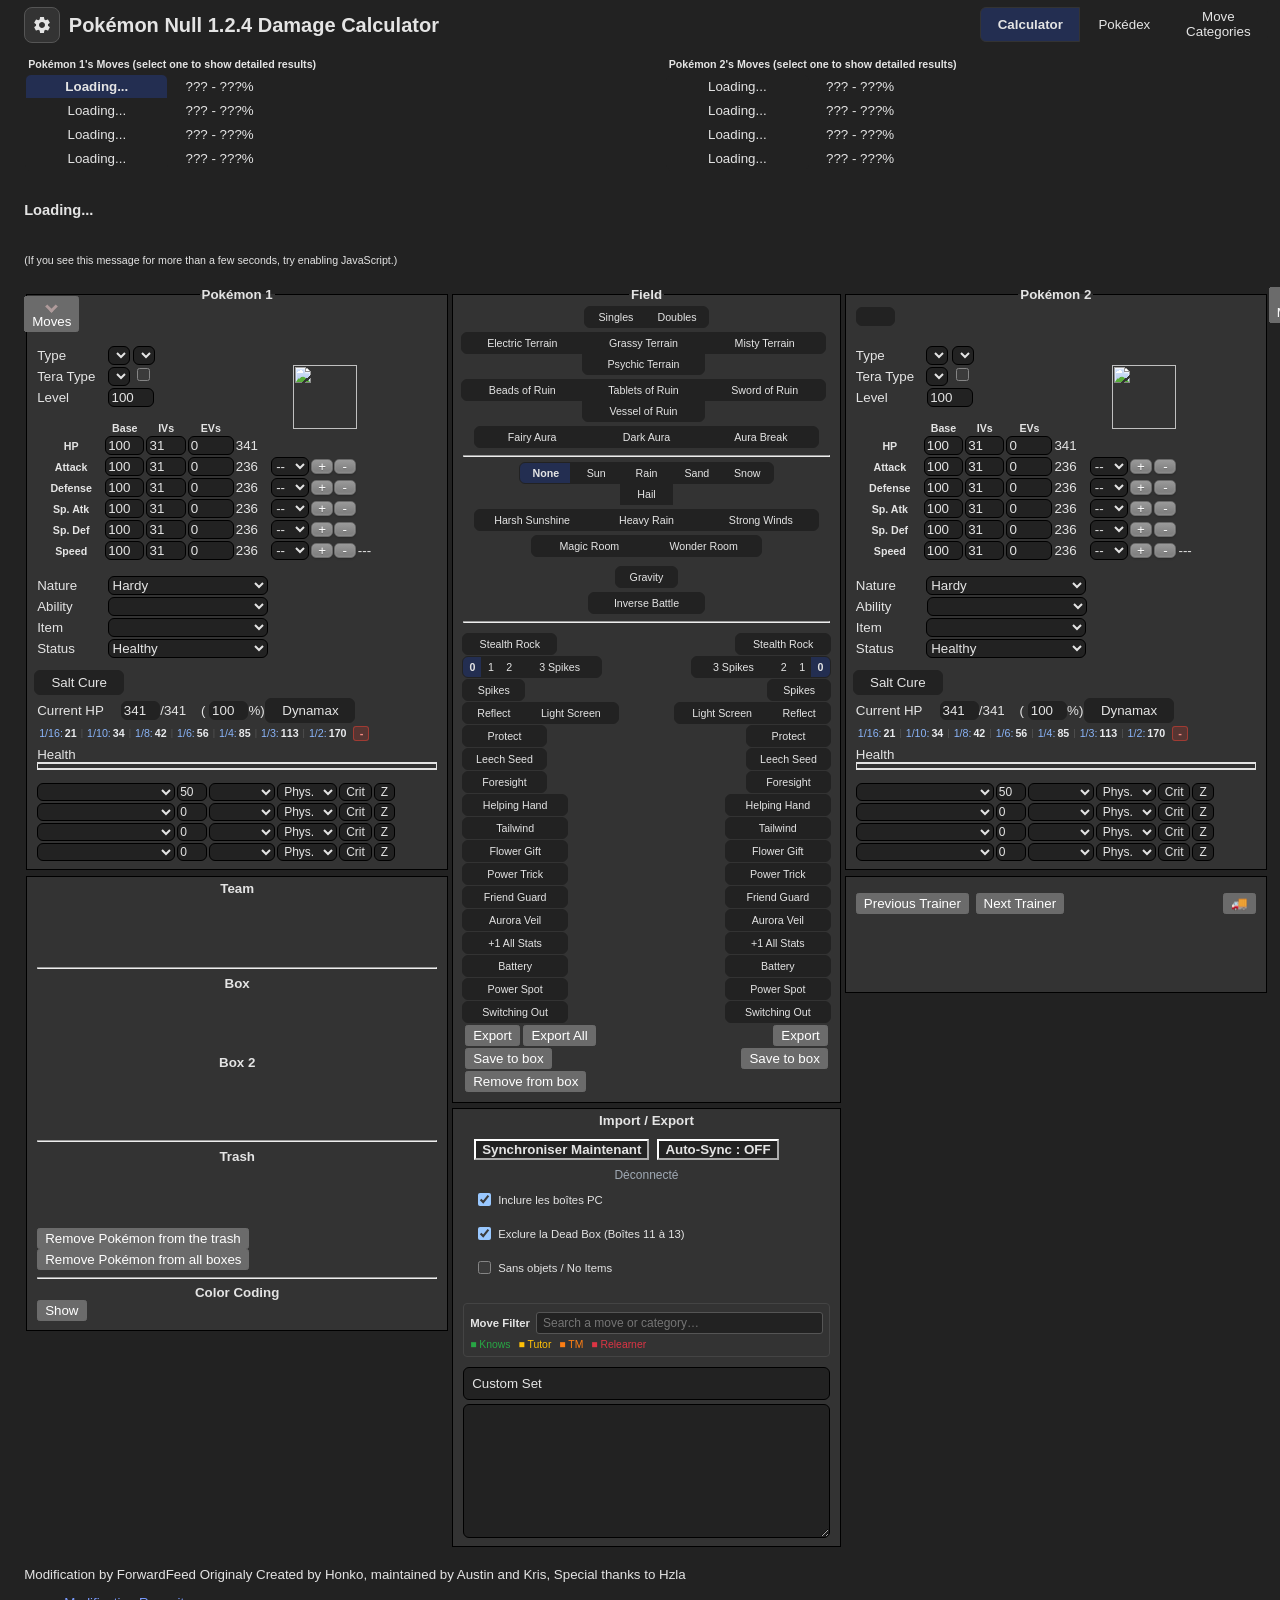
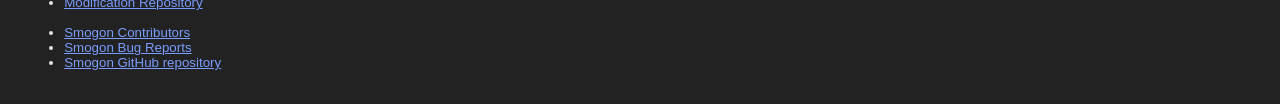
==== commit 685ca307: "added optionnal 8 moves slots, interable health chip fraction" ====
--- a/docs/index.html
+++ b/docs/index.html
@@ -47,6 +47,17 @@
                 }
             }
             document.documentElement.setAttribute('data-theme', theme);
+            try {
+                var rawSettings = localStorage.getItem('nullCalcSettings');
+                if (rawSettings) {
+                    var s = JSON.parse(rawSettings);
+                    var doc = document.documentElement;
+                    if (s.showMoveFilter === false) doc.classList.add('hide-feature-move-filter');
+                    if (s.showMgbaSync === false) doc.classList.add('hide-feature-mgba-sync');
+                    if (s.showHpFractions === false) doc.classList.add('hide-feature-hp-fractions');
+                    if (s.enable8Moves === true) doc.classList.add('enable-8-moves');
+                }
+            } catch (e) {}
         })();
     </script>
 </head>
@@ -112,6 +123,35 @@
                 <span class="app-menu-row-label">Always Put Megas in Box 2</span>
                 <span class="app-menu-toggle">
                     <input type="checkbox" id="megas-box2-toggle" class="app-menu-toggle-input" role="switch" checked />
+                    <span class="app-menu-toggle-track" aria-hidden="true"></span>
+                </span>
+            </label>
+            <div class="app-menu-section-header">Null Features / Affichage</div>
+            <label class="app-menu-row app-menu-toggle-row">
+                <span class="app-menu-row-label">Move Filter</span>
+                <span class="app-menu-toggle">
+                    <input type="checkbox" id="setting-toggle-move-filter" class="app-menu-toggle-input" role="switch" checked />
+                    <span class="app-menu-toggle-track" aria-hidden="true"></span>
+                </span>
+            </label>
+            <label class="app-menu-row app-menu-toggle-row">
+                <span class="app-menu-row-label">mGBA Sync Toolbar</span>
+                <span class="app-menu-toggle">
+                    <input type="checkbox" id="setting-toggle-mgba-sync" class="app-menu-toggle-input" role="switch" checked />
+                    <span class="app-menu-toggle-track" aria-hidden="true"></span>
+                </span>
+            </label>
+            <label class="app-menu-row app-menu-toggle-row">
+                <span class="app-menu-row-label">HP Threshold Fractions</span>
+                <span class="app-menu-toggle">
+                    <input type="checkbox" id="setting-toggle-hp-fractions" class="app-menu-toggle-input" role="switch" checked />
+                    <span class="app-menu-toggle-track" aria-hidden="true"></span>
+                </span>
+            </label>
+            <label class="app-menu-row app-menu-toggle-row">
+                <span class="app-menu-row-label">Enable 8 moveslots</span>
+                <span class="app-menu-toggle">
+                    <input type="checkbox" id="setting-toggle-8-moves" class="app-menu-toggle-input" role="switch" />
                     <span class="app-menu-toggle-track" aria-hidden="true"></span>
                 </span>
             </label>
@@ -172,6 +212,26 @@
                 <label class="btn btn-xxxwide btn-bottom" for="resultMoveL4">Loading...</label>
                 <span id="resultDamageL4">??? - ???%</span>
             </div>
+            <div class="extra-moveslot hidden-moves">
+                <input class="result-move visually-hidden" type="radio" name="resultMove" id="resultMoveL5" aria-describedby="resultDamageL5" />
+                <label class="btn btn-xxxwide btn-mid" for="resultMoveL5">(No Move)</label>
+                <span id="resultDamageL5">??? - ???%</span>
+            </div>
+            <div class="extra-moveslot hidden-moves">
+                <input class="result-move visually-hidden" type="radio" name="resultMove" id="resultMoveL6" aria-describedby="resultDamageL6" />
+                <label class="btn btn-xxxwide btn-mid" for="resultMoveL6">(No Move)</label>
+                <span id="resultDamageL6">??? - ???%</span>
+            </div>
+            <div class="extra-moveslot hidden-moves">
+                <input class="result-move visually-hidden" type="radio" name="resultMove" id="resultMoveL7" aria-describedby="resultDamageL7" />
+                <label class="btn btn-xxxwide btn-mid" for="resultMoveL7">(No Move)</label>
+                <span id="resultDamageL7">??? - ???%</span>
+            </div>
+            <div class="extra-moveslot hidden-moves">
+                <input class="result-move visually-hidden" type="radio" name="resultMove" id="resultMoveL8" aria-describedby="resultDamageL8" />
+                <label class="btn btn-xxxwide btn-bottom" for="resultMoveL8">(No Move)</label>
+                <span id="resultDamageL8">??? - ???%</span>
+            </div>
         </div>
         <div aria-labelledby="resultHeaderR" class="move-result-subgroup" role="radiogroup">
             <div class="result-move-header"><span id="resultHeaderR">Pok&eacute;mon 2's Moves (select one to show detailed results)</span>
@@ -195,6 +255,26 @@
                 <input class="result-move visually-hidden" type="radio" name="resultMove" id="resultMoveR4" aria-describedby="resultDamageR4" />
                 <label class="btn btn-xxxwide btn-bottom" for="resultMoveR4">Loading...</label>
                 <span id="resultDamageR4">??? - ???%</span>
+            </div>
+            <div class="extra-moveslot hidden-moves">
+                <input class="result-move visually-hidden" type="radio" name="resultMove" id="resultMoveR5" aria-describedby="resultDamageR5" />
+                <label class="btn btn-xxxwide btn-mid" for="resultMoveR5">(No Move)</label>
+                <span id="resultDamageR5">??? - ???%</span>
+            </div>
+            <div class="extra-moveslot hidden-moves">
+                <input class="result-move visually-hidden" type="radio" name="resultMove" id="resultMoveR6" aria-describedby="resultDamageR6" />
+                <label class="btn btn-xxxwide btn-mid" for="resultMoveR6">(No Move)</label>
+                <span id="resultDamageR6">??? - ???%</span>
+            </div>
+            <div class="extra-moveslot hidden-moves">
+                <input class="result-move visually-hidden" type="radio" name="resultMove" id="resultMoveR7" aria-describedby="resultDamageR7" />
+                <label class="btn btn-xxxwide btn-mid" for="resultMoveR7">(No Move)</label>
+                <span id="resultDamageR7">??? - ???%</span>
+            </div>
+            <div class="extra-moveslot hidden-moves">
+                <input class="result-move visually-hidden" type="radio" name="resultMove" id="resultMoveR8" aria-describedby="resultDamageR8" />
+                <label class="btn btn-xxxwide btn-bottom" for="resultMoveR8">(No Move)</label>
+                <span id="resultDamageR8">??? - ???%</span>
             </div>
         </div>
     </div>
@@ -667,19 +747,20 @@
                         title="Use the corresponding Max Move?">Dynamax</label>
                         <br />
                     <div class="hp-fractions-container" aria-label="HP Threshold Fractions">
-                        <span class="hp-frac-item" title="1/16 (Leftovers, Toxic/Burn, Hail/Sandstorm, Grassy Terrain)"><span class="hp-frac-label">1/16:</span> <span class="hp-frac-val hp-frac-16">21</span></span>
+                        <span class="hp-frac-item hp-fraction-btn" role="button" tabindex="0" data-fraction="1/16" data-value="21" title="Click to deduct 21 HP (1/16 - Leftovers, Toxic/Burn, Hail/Sandstorm, Grassy Terrain)"><span class="hp-frac-label">1/16:</span> <span class="hp-frac-val hp-frac-16">21</span></span>
                         <span class="hp-frac-sep">|</span>
-                        <span class="hp-frac-item" title="1/10 (Life Orb recoil)"><span class="hp-frac-label">1/10:</span> <span class="hp-frac-val hp-frac-10">34</span></span>
+                        <span class="hp-frac-item hp-fraction-btn" role="button" tabindex="0" data-fraction="1/10" data-value="34" title="Click to deduct 34 HP (1/10 - Life Orb recoil)"><span class="hp-frac-label">1/10:</span> <span class="hp-frac-val hp-frac-10">34</span></span>
                         <span class="hp-frac-sep">|</span>
-                        <span class="hp-frac-item" title="1/8 (Stealth Rock neutral, Poison, Black Sludge)"><span class="hp-frac-label">1/8:</span> <span class="hp-frac-val hp-frac-8">42</span></span>
+                        <span class="hp-frac-item hp-fraction-btn" role="button" tabindex="0" data-fraction="1/8" data-value="42" title="Click to deduct 42 HP (1/8 - Stealth Rock neutral, Poison, Black Sludge)"><span class="hp-frac-label">1/8:</span> <span class="hp-frac-val hp-frac-8">42</span></span>
                         <span class="hp-frac-sep">|</span>
-                        <span class="hp-frac-item" title="1/6 (Rocky Helmet)"><span class="hp-frac-label">1/6:</span> <span class="hp-frac-val hp-frac-6">56</span></span>
+                        <span class="hp-frac-item hp-fraction-btn" role="button" tabindex="0" data-fraction="1/6" data-value="56" title="Click to deduct 56 HP (1/6 - Rocky Helmet)"><span class="hp-frac-label">1/6:</span> <span class="hp-frac-val hp-frac-6">56</span></span>
                         <span class="hp-frac-sep">|</span>
-                        <span class="hp-frac-item" title="1/4 (Substitute, Sitrus Berry)"><span class="hp-frac-label">1/4:</span> <span class="hp-frac-val hp-frac-4">85</span></span>
+                        <span class="hp-frac-item hp-fraction-btn" role="button" tabindex="0" data-fraction="1/4" data-value="85" title="Click to deduct 85 HP (1/4 - Substitute, Sitrus Berry)"><span class="hp-frac-label">1/4:</span> <span class="hp-frac-val hp-frac-4">85</span></span>
                         <span class="hp-frac-sep">|</span>
-                        <span class="hp-frac-item" title="1/3 (Regenerator)"><span class="hp-frac-label">1/3:</span> <span class="hp-frac-val hp-frac-3">113</span></span>
+                        <span class="hp-frac-item hp-fraction-btn" role="button" tabindex="0" data-fraction="1/3" data-value="113" title="Click to deduct 113 HP (1/3 - Regenerator)"><span class="hp-frac-label">1/3:</span> <span class="hp-frac-val hp-frac-3">113</span></span>
                         <span class="hp-frac-sep">|</span>
-                        <span class="hp-frac-item" title="1/2 (Belly Drum, Recover, Roost, Pinch Berry)"><span class="hp-frac-label">1/2:</span> <span class="hp-frac-val hp-frac-2">170</span></span>
+                        <span class="hp-frac-item hp-fraction-btn" role="button" tabindex="0" data-fraction="1/2" data-value="170" title="Click to deduct 170 HP (1/2 - Belly Drum, Recover, Roost, Pinch Berry)"><span class="hp-frac-label">1/2:</span> <span class="hp-frac-val hp-frac-2">170</span></span>
+                        <button type="button" class="hp-fraction-mode-btn mode-minus" data-mode="minus" title="Mode actuel : Soustraction (-). Cliquer pour passer en Addition (+)">-</button>
                     </div>
                     Health <div class="hpbar"></div>
                 </div>
@@ -799,6 +880,142 @@
                     <label class="btn crit-btn" for="critL4" title="Force this attack to be a critical hit?">Crit</label>
                     <input aria-describedby="zMoveInstruction" class="move-z calc-trigger visually-hidden" type="checkbox" id="zL4"/>
                     <label class="btn z-btn gen-specific g7 g8 g9" for="zL4" title="Make this attack a Z-move?">Z</label>
+                    <select class="move-hits calc-trigger hide">
+                        <option value="2">2</option>
+                        <option value="3">3</option>
+                        <option value="4">4</option>
+                        <option value="5">5</option>
+                    </select>
+                    <select class="stat-drops calc-trigger hide" title="How many times was this move used in a row?">
+                        <option value="1">Once</option>
+                        <option value="2">Twice</option>
+                        <option value="3">3 times</option>
+                        <option value="4">4 times</option>
+                        <option value="5">5 times</option>
+                    </select>
+                    <select class="metronome calc-trigger hide" title="How many times was this move successfully and consecutively used while holding Metronome before this turn?">
+                        <option value="0">0</option>
+                        <option value="1">1</option>
+                        <option value="2">2</option>
+                        <option value="3">3</option>
+                        <option value="4">4</option>
+                        <option value="5">5</option>
+                    </select>
+                </div>
+                <div class="move5 i-f-move extra-moveslot hidden-moves">
+                    <select class="move-selector calc-trigger small-select"></select>
+                    <input class="move-bp calc-trigger" value="0" />
+                    <select class="move-type calc-trigger"></select>
+                    <select class="move-cat calc-trigger gen-specific g4 g5 g6 g7 g8 g9">
+                        <option value="Physical">Phys.</option>
+                        <option value="Special">Spec.</option>
+                    </select>
+                    <input aria-describedby="criticalHitInstruction" class="move-crit calc-trigger visually-hidden" type="checkbox" id="critL5" />
+                    <label class="btn crit-btn" for="critL5" title="Force this attack to be a critical hit?">Crit</label>
+                    <input aria-describedby="zMoveInstruction" class="move-z calc-trigger visually-hidden" type="checkbox" id="zL5"/>
+                    <label class="btn z-btn gen-specific g7 g8 g9" for="zL5" title="Make this attack a Z-move?">Z</label>
+                    <select class="move-hits calc-trigger hide">
+                        <option value="2">2</option>
+                        <option value="3">3</option>
+                        <option value="4">4</option>
+                        <option value="5">5</option>
+                    </select>
+                    <select class="stat-drops calc-trigger hide" title="How many times was this move used in a row?">
+                        <option value="1">Once</option>
+                        <option value="2">Twice</option>
+                        <option value="3">3 times</option>
+                        <option value="4">4 times</option>
+                        <option value="5">5 times</option>
+                    </select>
+                    <select class="metronome calc-trigger hide" title="How many times was this move successfully and consecutively used while holding Metronome before this turn?">
+                        <option value="0">0</option>
+                        <option value="1">1</option>
+                        <option value="2">2</option>
+                        <option value="3">3</option>
+                        <option value="4">4</option>
+                        <option value="5">5</option>
+                    </select>
+                </div>
+                <div class="move6 i-f-move extra-moveslot hidden-moves">
+                    <select class="move-selector calc-trigger small-select"></select>
+                    <input class="move-bp calc-trigger" value="0" />
+                    <select class="move-type calc-trigger"></select>
+                    <select class="move-cat calc-trigger gen-specific g4 g5 g6 g7 g8 g9">
+                        <option value="Physical">Phys.</option>
+                        <option value="Special">Spec.</option>
+                    </select>
+                    <input aria-describedby="criticalHitInstruction" class="move-crit calc-trigger visually-hidden" type="checkbox" id="critL6" />
+                    <label class="btn crit-btn" for="critL6" title="Force this attack to be a critical hit?">Crit</label>
+                    <input aria-describedby="zMoveInstruction" class="move-z calc-trigger visually-hidden" type="checkbox" id="zL6"/>
+                    <label class="btn z-btn gen-specific g7 g8 g9" for="zL6" title="Make this attack a Z-move?">Z</label>
+                    <select class="move-hits calc-trigger hide">
+                        <option value="2">2</option>
+                        <option value="3">3</option>
+                        <option value="4">4</option>
+                        <option value="5">5</option>
+                    </select>
+                    <select class="stat-drops calc-trigger hide" title="How many times was this move used in a row?">
+                        <option value="1">Once</option>
+                        <option value="2">Twice</option>
+                        <option value="3">3 times</option>
+                        <option value="4">4 times</option>
+                        <option value="5">5 times</option>
+                    </select>
+                    <select class="metronome calc-trigger hide" title="How many times was this move successfully and consecutively used while holding Metronome before this turn?">
+                        <option value="0">0</option>
+                        <option value="1">1</option>
+                        <option value="2">2</option>
+                        <option value="3">3</option>
+                        <option value="4">4</option>
+                        <option value="5">5</option>
+                    </select>
+                </div>
+                <div class="move7 i-f-move extra-moveslot hidden-moves">
+                    <select class="move-selector calc-trigger small-select"></select>
+                    <input class="move-bp calc-trigger" value="0" />
+                    <select class="move-type calc-trigger"></select>
+                    <select class="move-cat calc-trigger gen-specific g4 g5 g6 g7 g8 g9">
+                        <option value="Physical">Phys.</option>
+                        <option value="Special">Spec.</option>
+                    </select>
+                    <input aria-describedby="criticalHitInstruction" class="move-crit calc-trigger visually-hidden" type="checkbox" id="critL7" />
+                    <label class="btn crit-btn" for="critL7" title="Force this attack to be a critical hit?">Crit</label>
+                    <input aria-describedby="zMoveInstruction" class="move-z calc-trigger visually-hidden" type="checkbox" id="zL7"/>
+                    <label class="btn z-btn gen-specific g7 g8 g9" for="zL7" title="Make this attack a Z-move?">Z</label>
+                    <select class="move-hits calc-trigger hide">
+                        <option value="2">2</option>
+                        <option value="3">3</option>
+                        <option value="4">4</option>
+                        <option value="5">5</option>
+                    </select>
+                    <select class="stat-drops calc-trigger hide" title="How many times was this move used in a row?">
+                        <option value="1">Once</option>
+                        <option value="2">Twice</option>
+                        <option value="3">3 times</option>
+                        <option value="4">4 times</option>
+                        <option value="5">5 times</option>
+                    </select>
+                    <select class="metronome calc-trigger hide" title="How many times was this move successfully and consecutively used while holding Metronome before this turn?">
+                        <option value="0">0</option>
+                        <option value="1">1</option>
+                        <option value="2">2</option>
+                        <option value="3">3</option>
+                        <option value="4">4</option>
+                        <option value="5">5</option>
+                    </select>
+                </div>
+                <div class="move8 i-f-move extra-moveslot hidden-moves">
+                    <select class="move-selector calc-trigger small-select"></select>
+                    <input class="move-bp calc-trigger" value="0" />
+                    <select class="move-type calc-trigger"></select>
+                    <select class="move-cat calc-trigger gen-specific g4 g5 g6 g7 g8 g9">
+                        <option value="Physical">Phys.</option>
+                        <option value="Special">Spec.</option>
+                    </select>
+                    <input aria-describedby="criticalHitInstruction" class="move-crit calc-trigger visually-hidden" type="checkbox" id="critL8" />
+                    <label class="btn crit-btn" for="critL8" title="Force this attack to be a critical hit?">Crit</label>
+                    <input aria-describedby="zMoveInstruction" class="move-z calc-trigger visually-hidden" type="checkbox" id="zL8"/>
+                    <label class="btn z-btn gen-specific g7 g8 g9" for="zL8" title="Make this attack a Z-move?">Z</label>
                     <select class="move-hits calc-trigger hide">
                         <option value="2">2</option>
                         <option value="3">3</option>
@@ -1757,19 +1974,20 @@
                         title="Use the corresponding Max Move?">Dynamax</label>
                         <br />
                     <div class="hp-fractions-container" aria-label="HP Threshold Fractions">
-                        <span class="hp-frac-item" title="1/16 (Leftovers, Toxic/Burn, Hail/Sandstorm, Grassy Terrain)"><span class="hp-frac-label">1/16:</span> <span class="hp-frac-val hp-frac-16">21</span></span>
+                        <span class="hp-frac-item hp-fraction-btn" role="button" tabindex="0" data-fraction="1/16" data-value="21" title="Click to deduct 21 HP (1/16 - Leftovers, Toxic/Burn, Hail/Sandstorm, Grassy Terrain)"><span class="hp-frac-label">1/16:</span> <span class="hp-frac-val hp-frac-16">21</span></span>
                         <span class="hp-frac-sep">|</span>
-                        <span class="hp-frac-item" title="1/10 (Life Orb recoil)"><span class="hp-frac-label">1/10:</span> <span class="hp-frac-val hp-frac-10">34</span></span>
+                        <span class="hp-frac-item hp-fraction-btn" role="button" tabindex="0" data-fraction="1/10" data-value="34" title="Click to deduct 34 HP (1/10 - Life Orb recoil)"><span class="hp-frac-label">1/10:</span> <span class="hp-frac-val hp-frac-10">34</span></span>
                         <span class="hp-frac-sep">|</span>
-                        <span class="hp-frac-item" title="1/8 (Stealth Rock neutral, Poison base, Black Sludge, Burn)"><span class="hp-frac-label">1/8:</span> <span class="hp-frac-val hp-frac-8">42</span></span>
+                        <span class="hp-frac-item hp-fraction-btn" role="button" tabindex="0" data-fraction="1/8" data-value="42" title="Click to deduct 42 HP (1/8 - Stealth Rock neutral, Poison base, Black Sludge, Burn)"><span class="hp-frac-label">1/8:</span> <span class="hp-frac-val hp-frac-8">42</span></span>
                         <span class="hp-frac-sep">|</span>
-                        <span class="hp-frac-item" title="1/6 (Rocky Helmet)"><span class="hp-frac-label">1/6:</span> <span class="hp-frac-val hp-frac-6">56</span></span>
+                        <span class="hp-frac-item hp-fraction-btn" role="button" tabindex="0" data-fraction="1/6" data-value="56" title="Click to deduct 56 HP (1/6 - Rocky Helmet)"><span class="hp-frac-label">1/6:</span> <span class="hp-frac-val hp-frac-6">56</span></span>
                         <span class="hp-frac-sep">|</span>
-                        <span class="hp-frac-item" title="1/4 (Substitute, Sitrus Berry)"><span class="hp-frac-label">1/4:</span> <span class="hp-frac-val hp-frac-4">85</span></span>
+                        <span class="hp-frac-item hp-fraction-btn" role="button" tabindex="0" data-fraction="1/4" data-value="85" title="Click to deduct 85 HP (1/4 - Substitute, Sitrus Berry)"><span class="hp-frac-label">1/4:</span> <span class="hp-frac-val hp-frac-4">85</span></span>
                         <span class="hp-frac-sep">|</span>
-                        <span class="hp-frac-item" title="1/3 (Regenerator)"><span class="hp-frac-label">1/3:</span> <span class="hp-frac-val hp-frac-3">113</span></span>
+                        <span class="hp-frac-item hp-fraction-btn" role="button" tabindex="0" data-fraction="1/3" data-value="113" title="Click to deduct 113 HP (1/3 - Regenerator)"><span class="hp-frac-label">1/3:</span> <span class="hp-frac-val hp-frac-3">113</span></span>
                         <span class="hp-frac-sep">|</span>
-                        <span class="hp-frac-item" title="1/2 (Belly Drum, Recover, Roost), Pinch Berry"><span class="hp-frac-label">1/2:</span> <span class="hp-frac-val hp-frac-2">170</span></span>
+                        <span class="hp-frac-item hp-fraction-btn" role="button" tabindex="0" data-fraction="1/2" data-value="170" title="Click to deduct 170 HP (1/2 - Belly Drum, Recover, Roost, Pinch Berry)"><span class="hp-frac-label">1/2:</span> <span class="hp-frac-val hp-frac-2">170</span></span>
+                        <button type="button" class="hp-fraction-mode-btn mode-minus" data-mode="minus" title="Mode actuel : Soustraction (-). Cliquer pour passer en Addition (+)">-</button>
                     </div>
                     Health <div class="hpbar"></div>
                 </div>
@@ -1887,6 +2105,142 @@
                     <label class="btn crit-btn" for="critR4" title="Force this attack to be a critical hit?">Crit</label>
                     <input aria-describedby="zMoveInstruction" class="move-z calc-trigger visually-hidden" type="checkbox" id="zR4"/>
                     <label class="btn z-btn gen-specific g7 g8 g9" for="zR4" title="Make this attack a Z-move?">Z</label>
+                    <select class="move-hits calc-trigger hide">
+                        <option value="2">2</option>
+                        <option value="3">3</option>
+                        <option value="4">4</option>
+                        <option value="5">5</option>
+                    </select>
+                    <select class="stat-drops calc-trigger hide" title="How many times was this move used in a row?">
+                        <option value="1">Once</option>
+                        <option value="2">Twice</option>
+                        <option value="3">3 times</option>
+                        <option value="4">4 times</option>
+                        <option value="5">5 times</option>
+                    </select>
+                    <select class="metronome calc-trigger hide" title="How many times was this move successfully and consecutively used while holding Metronome before this turn?">
+                        <option value="0">0</option>
+                        <option value="1">1</option>
+                        <option value="2">2</option>
+                        <option value="3">3</option>
+                        <option value="4">4</option>
+                        <option value="5">5</option>
+                    </select>
+                </div>
+                <div class="move5 i-f-o-move extra-moveslot hidden-moves">
+                    <select class="move-selector calc-trigger small-select"></select>
+                    <input class="move-bp calc-trigger" value="0" />
+                    <select class="move-type calc-trigger"></select>
+                    <select class="move-cat calc-trigger gen-specific g4 g5 g6 g7 g8 g9">
+                        <option value="Physical">Phys.</option>
+                        <option value="Special">Spec.</option>
+                    </select>
+                    <input aria-describedby="criticalHitInstruction" class="move-crit calc-trigger visually-hidden" type="checkbox" id="critR5" />
+                    <label class="btn crit-btn" for="critR5" title="Force this attack to be a critical hit?">Crit</label>
+                    <input aria-describedby="zMoveInstruction" class="move-z calc-trigger visually-hidden" type="checkbox" id="zR5"/>
+                    <label class="btn z-btn gen-specific g7 g8 g9" for="zR5" title="Make this attack a Z-move?">Z</label>
+                    <select class="move-hits calc-trigger hide">
+                        <option value="2">2</option>
+                        <option value="3">3</option>
+                        <option value="4">4</option>
+                        <option value="5">5</option>
+                    </select>
+                    <select class="stat-drops calc-trigger hide" title="How many times was this move used in a row?">
+                        <option value="1">Once</option>
+                        <option value="2">Twice</option>
+                        <option value="3">3 times</option>
+                        <option value="4">4 times</option>
+                        <option value="5">5 times</option>
+                    </select>
+                    <select class="metronome calc-trigger hide" title="How many times was this move successfully and consecutively used while holding Metronome before this turn?">
+                        <option value="0">0</option>
+                        <option value="1">1</option>
+                        <option value="2">2</option>
+                        <option value="3">3</option>
+                        <option value="4">4</option>
+                        <option value="5">5</option>
+                    </select>
+                </div>
+                <div class="move6 i-f-o-move extra-moveslot hidden-moves">
+                    <select class="move-selector calc-trigger small-select"></select>
+                    <input class="move-bp calc-trigger" value="0" />
+                    <select class="move-type calc-trigger"></select>
+                    <select class="move-cat calc-trigger gen-specific g4 g5 g6 g7 g8 g9">
+                        <option value="Physical">Phys.</option>
+                        <option value="Special">Spec.</option>
+                    </select>
+                    <input aria-describedby="criticalHitInstruction" class="move-crit calc-trigger visually-hidden" type="checkbox" id="critR6" />
+                    <label class="btn crit-btn" for="critR6" title="Force this attack to be a critical hit?">Crit</label>
+                    <input aria-describedby="zMoveInstruction" class="move-z calc-trigger visually-hidden" type="checkbox" id="zR6"/>
+                    <label class="btn z-btn gen-specific g7 g8 g9" for="zR6" title="Make this attack a Z-move?">Z</label>
+                    <select class="move-hits calc-trigger hide">
+                        <option value="2">2</option>
+                        <option value="3">3</option>
+                        <option value="4">4</option>
+                        <option value="5">5</option>
+                    </select>
+                    <select class="stat-drops calc-trigger hide" title="How many times was this move used in a row?">
+                        <option value="1">Once</option>
+                        <option value="2">Twice</option>
+                        <option value="3">3 times</option>
+                        <option value="4">4 times</option>
+                        <option value="5">5 times</option>
+                    </select>
+                    <select class="metronome calc-trigger hide" title="How many times was this move successfully and consecutively used while holding Metronome before this turn?">
+                        <option value="0">0</option>
+                        <option value="1">1</option>
+                        <option value="2">2</option>
+                        <option value="3">3</option>
+                        <option value="4">4</option>
+                        <option value="5">5</option>
+                    </select>
+                </div>
+                <div class="move7 i-f-o-move extra-moveslot hidden-moves">
+                    <select class="move-selector calc-trigger small-select"></select>
+                    <input class="move-bp calc-trigger" value="0" />
+                    <select class="move-type calc-trigger"></select>
+                    <select class="move-cat calc-trigger gen-specific g4 g5 g6 g7 g8 g9">
+                        <option value="Physical">Phys.</option>
+                        <option value="Special">Spec.</option>
+                    </select>
+                    <input aria-describedby="criticalHitInstruction" class="move-crit calc-trigger visually-hidden" type="checkbox" id="critR7" />
+                    <label class="btn crit-btn" for="critR7" title="Force this attack to be a critical hit?">Crit</label>
+                    <input aria-describedby="zMoveInstruction" class="move-z calc-trigger visually-hidden" type="checkbox" id="zR7"/>
+                    <label class="btn z-btn gen-specific g7 g8 g9" for="zR7" title="Make this attack a Z-move?">Z</label>
+                    <select class="move-hits calc-trigger hide">
+                        <option value="2">2</option>
+                        <option value="3">3</option>
+                        <option value="4">4</option>
+                        <option value="5">5</option>
+                    </select>
+                    <select class="stat-drops calc-trigger hide" title="How many times was this move used in a row?">
+                        <option value="1">Once</option>
+                        <option value="2">Twice</option>
+                        <option value="3">3 times</option>
+                        <option value="4">4 times</option>
+                        <option value="5">5 times</option>
+                    </select>
+                    <select class="metronome calc-trigger hide" title="How many times was this move successfully and consecutively used while holding Metronome before this turn?">
+                        <option value="0">0</option>
+                        <option value="1">1</option>
+                        <option value="2">2</option>
+                        <option value="3">3</option>
+                        <option value="4">4</option>
+                        <option value="5">5</option>
+                    </select>
+                </div>
+                <div class="move8 i-f-o-move extra-moveslot hidden-moves">
+                    <select class="move-selector calc-trigger small-select"></select>
+                    <input class="move-bp calc-trigger" value="0" />
+                    <select class="move-type calc-trigger"></select>
+                    <select class="move-cat calc-trigger gen-specific g4 g5 g6 g7 g8 g9">
+                        <option value="Physical">Phys.</option>
+                        <option value="Special">Spec.</option>
+                    </select>
+                    <input aria-describedby="criticalHitInstruction" class="move-crit calc-trigger visually-hidden" type="checkbox" id="critR8" />
+                    <label class="btn crit-btn" for="critR8" title="Force this attack to be a critical hit?">Crit</label>
+                    <input aria-describedby="zMoveInstruction" class="move-z calc-trigger visually-hidden" type="checkbox" id="zR8"/>
+                    <label class="btn z-btn gen-specific g7 g8 g9" for="zR8" title="Make this attack a Z-move?">Z</label>
                     <select class="move-hits calc-trigger hide">
                         <option value="2">2</option>
                         <option value="3">3</option>
@@ -1996,9 +2350,9 @@
     <script type="text/javascript" src="./calc/adaptable.js?"></script>
     <script type="text/javascript" src="./calc/index.js?"></script>
     <script type="text/javascript" src="./js/data/icons_manifest.js?"></script>
-    <script type="text/javascript" src="./js/shared_controls.js?"></script>
+    <script type="text/javascript" src="./js/shared_controls.js?v=8moves"></script>
     <script type="text/javascript" src="./js/icons_preload.js?"></script>
-    <script type="text/javascript" src="./js/index_randoms_controls.js?"></script>
+    <script type="text/javascript" src="./js/index_randoms_controls.js?v=8moves"></script>
     <script type="text/javascript" src="./js/moveset_import.js?"></script>
     <script type="text/javascript">
         (function () {
--- a/docs/css/main.css
+++ b/docs/css/main.css
@@ -573,6 +573,17 @@
 .app-menu-mega-availability-section {
     border-top: 1px solid rgba(255, 255, 255, 0.12);
 }
+.app-menu-section-header {
+    display: block;
+    padding: 8px 12px 4px;
+    font-size: 0.8em;
+    font-weight: 700;
+    text-transform: uppercase;
+    letter-spacing: 0.05em;
+    color: #9ca3af;
+    border-top: 1px solid rgba(255, 255, 255, 0.12);
+    background: rgba(255, 255, 255, 0.03);
+}
 .app-menu-row--sub {
     padding-left: 18px;
     border-left: 3px solid rgba(255, 255, 255, 0.14);
@@ -744,6 +755,11 @@
 }
 html[data-theme="light"] .app-menu-mega-availability-section {
     border-top-color: rgba(0, 0, 0, 0.08);
+}
+html[data-theme="light"] .app-menu-section-header {
+    border-top-color: rgba(0, 0, 0, 0.08);
+    background: rgba(0, 0, 0, 0.03);
+    color: #64748b;
 }
 html[data-theme="light"] .app-menu-row--sub {
     border-left-color: rgba(0, 0, 0, 0.12);
@@ -1235,7 +1251,11 @@
 .poke-info .move1,
 .poke-info .move2,
 .poke-info .move3,
-.poke-info .move4 {
+.poke-info .move4,
+.poke-info .move5,
+.poke-info .move6,
+.poke-info .move7,
+.poke-info .move8 {
     display: flex;
     flex-wrap: wrap;
     align-items: center;
@@ -1243,7 +1263,11 @@
 }
 .poke-info .move2,
 .poke-info .move3,
-.poke-info .move4 {
+.poke-info .move4,
+.poke-info .move5,
+.poke-info .move6,
+.poke-info .move7,
+.poke-info .move8 {
     margin-top: 2px;
 }
 .move-selector {
@@ -2136,8 +2160,8 @@
     display: flex;
     flex-wrap: wrap;
     align-items: center;
-    gap: 2px 5px;
-    font-size: 0.82em;
+    gap: 2px;
+    font-size: 0.80em;
     color: #666;
     margin: 3px 0 5px 0;
     line-height: 1.25;
@@ -2145,16 +2169,39 @@
 }
 .hp-fractions-container span,
 .hp-fractions-container .hp-frac-item,
+.hp-fractions-container .hp-fraction-btn,
 .hp-fractions-container .hp-frac-label,
 .hp-fractions-container .hp-frac-val,
 .hp-fractions-container .hp-frac-sep {
     width: auto !important;
 }
-.hp-fractions-container .hp-frac-item {
+.hp-fractions-container .hp-frac-item,
+.hp-fractions-container .hp-fraction-btn {
     display: inline-flex !important;
     align-items: center;
     white-space: nowrap;
-    cursor: help;
+    cursor: pointer;
+    border-radius: 3px;
+    padding: 1px 2px;
+    transition: background-color 0.15s ease, transform 0.08s ease;
+}
+.hp-fractions-container .hp-frac-item:hover,
+.hp-fractions-container .hp-fraction-btn:hover {
+    background-color: rgba(0, 0, 0, 0.08);
+}
+.hp-fractions-container .hp-frac-item:hover .hp-frac-val,
+.hp-fractions-container .hp-fraction-btn:hover .hp-frac-val {
+    text-decoration: underline;
+}
+.hp-fractions-container .hp-frac-item:active,
+.hp-fractions-container .hp-fraction-btn:active {
+    transform: scale(0.95);
+    background-color: rgba(0, 0, 0, 0.14);
+}
+.hp-fractions-container .hp-frac-item:focus-visible,
+.hp-fractions-container .hp-fraction-btn:focus-visible {
+    outline: 2px solid #4a90e2;
+    outline-offset: 1px;
 }
 .hp-fractions-container .hp-frac-label {
     color: #555;
@@ -2168,7 +2215,57 @@
     color: #bbb;
     user-select: none;
     font-size: 0.85em;
-    padding: 0 1px;
+    padding: 0;
+}
+/* HP Fraction Mode Toggle Button (+ / -) */
+.hp-fraction-mode-btn {
+    display: inline-flex;
+    align-items: center;
+    justify-content: center;
+    box-sizing: border-box;
+    padding: 0 4px;
+    height: 15px;
+    min-width: 16px;
+    margin-left: 3px;
+    font-size: 11px;
+    font-weight: bold;
+    line-height: 1;
+    border-radius: 3px;
+    cursor: pointer;
+    user-select: none;
+    border: 1px solid transparent;
+    transition: background-color 0.15s ease, border-color 0.15s ease, color 0.15s ease, transform 0.08s ease;
+}
+.hp-fraction-mode-btn:active {
+    transform: scale(0.92);
+}
+.hp-fraction-mode-btn:focus-visible {
+    outline: 2px solid #4a90e2;
+    outline-offset: 1px;
+}
+.hp-fraction-mode-btn.mode-minus,
+.hp-fraction-mode-btn[data-mode="minus"] {
+    background-color: rgba(220, 53, 69, 0.12);
+    color: #c82333;
+    border-color: rgba(220, 53, 69, 0.4);
+}
+.hp-fraction-mode-btn.mode-minus:hover,
+.hp-fraction-mode-btn[data-mode="minus"]:hover {
+    background-color: rgba(220, 53, 69, 0.22);
+    border-color: #dc3545;
+    color: #a71d2a;
+}
+.hp-fraction-mode-btn.mode-plus,
+.hp-fraction-mode-btn[data-mode="plus"] {
+    background-color: rgba(40, 167, 69, 0.15);
+    color: #218838;
+    border-color: rgba(40, 167, 69, 0.4);
+}
+.hp-fraction-mode-btn.mode-plus:hover,
+.hp-fraction-mode-btn[data-mode="plus"]:hover {
+    background-color: rgba(40, 167, 69, 0.25);
+    border-color: #28a745;
+    color: #1e7e34;
 }
 /* ========================================================================== */
 /* Move Categories Modal                                                        */
@@ -2316,9 +2413,37 @@
     font-weight: 600;
     flex: 1 1 0;
     min-width: 0;
+    display: flex;
+    align-items: center;
+    gap: 5px;
+    overflow: hidden;
+}
+.mc-name-text {
     white-space: nowrap;
     overflow: hidden;
     text-overflow: ellipsis;
+}
+.mc-badge {
+    display: inline-block;
+    font-size: 0.72em;
+    font-weight: 700;
+    padding: 1px 5px;
+    border-radius: 3px;
+    letter-spacing: 0.02em;
+    line-height: 1.3;
+    vertical-align: middle;
+    flex-shrink: 0;
+    text-transform: uppercase;
+}
+.mc-badge-default {
+    background: rgba(37, 99, 235, 0.12);
+    color: #2563eb;
+    border: 1px solid rgba(37, 99, 235, 0.3);
+}
+.mc-badge-modified {
+    background: rgba(217, 119, 6, 0.12);
+    color: #d97706;
+    border: 1px solid rgba(217, 119, 6, 0.3);
 }
 .mc-list-item-count {
     font-size: 0.78em;
@@ -2430,6 +2555,13 @@
     margin-left: auto;
 }
 .mc-btn-danger:hover { background: #b02232; }
+.mc-btn-warning {
+    background: #d97706;
+    border-color: #b45309;
+    color: #fff;
+    margin-left: auto;
+}
+.mc-btn-warning:hover { background: #b45309; }
 
 /* ---- Error message ------------------------------------------------------- */
 .mc-error-msg {
@@ -2450,3 +2582,29 @@
 .move-search-dropdown-item.is-category:focus {
     background-color: rgba(25, 118, 210, 0.16);
 }
+
+/* ── Feature Visibility Toggles ──────────────────────────────────────────── */
+.hidden-by-setting,
+html.hide-feature-move-filter #move-search-container,
+html.hide-feature-mgba-sync #mgba-sync-container,
+html.hide-feature-mgba-sync .mgba-sync-container,
+html.hide-feature-hp-fractions .hp-fractions-container {
+    display: none !important;
+}
+
+/* ── 8 Moveslots Mode ─────────────────────────────────────────────────────── */
+.extra-moveslot.hidden-moves,
+html:not(.enable-8-moves) .extra-moveslot {
+    display: none !important;
+}
+
+html.enable-8-moves .move-result-group {
+    display: flow-root;
+    margin-bottom: 1.5em;
+}
+
+html.enable-8-moves label[for="resultMoveL4"],
+html.enable-8-moves label[for="resultMoveR4"] {
+    border-radius: 0;
+}
+
--- a/docs/css/dark-theme.css
+++ b/docs/css/dark-theme.css
@@ -314,6 +314,18 @@
 .hp-fractions-container {
     color: #9aa0a6;
 }
+.hp-fractions-container .hp-frac-item:hover,
+.hp-fractions-container .hp-fraction-btn:hover {
+    background-color: rgba(255, 255, 255, 0.12);
+}
+.hp-fractions-container .hp-frac-item:active,
+.hp-fractions-container .hp-fraction-btn:active {
+    background-color: rgba(255, 255, 255, 0.22);
+}
+.hp-fractions-container .hp-frac-item:focus-visible,
+.hp-fractions-container .hp-fraction-btn:focus-visible {
+    outline-color: #8ab4f8;
+}
 .hp-fractions-container .hp-frac-label {
     color: #8ab4f8;
 }
@@ -322,6 +334,34 @@
 }
 .hp-fractions-container .hp-frac-sep {
     color: #555555;
+}
+/* HP Fraction Mode Toggle Button Dark Theme */
+.hp-fraction-mode-btn:focus-visible {
+    outline-color: #8ab4f8;
+}
+.hp-fraction-mode-btn.mode-minus,
+.hp-fraction-mode-btn[data-mode="minus"] {
+    background-color: rgba(234, 67, 53, 0.2);
+    color: #f28b82;
+    border-color: rgba(234, 67, 53, 0.5);
+}
+.hp-fraction-mode-btn.mode-minus:hover,
+.hp-fraction-mode-btn[data-mode="minus"]:hover {
+    background-color: rgba(234, 67, 53, 0.35);
+    border-color: #f28b82;
+    color: #ffffff;
+}
+.hp-fraction-mode-btn.mode-plus,
+.hp-fraction-mode-btn[data-mode="plus"] {
+    background-color: rgba(52, 168, 83, 0.22);
+    color: #81c995;
+    border-color: rgba(52, 168, 83, 0.5);
+}
+.hp-fraction-mode-btn.mode-plus:hover,
+.hp-fraction-mode-btn[data-mode="plus"]:hover {
+    background-color: rgba(52, 168, 83, 0.38);
+    border-color: #81c995;
+    color: #ffffff;
 }
 
 /* ---- Move Categories Modal — dark theme overrides ----------------------- */
@@ -384,3 +424,22 @@
 .move-search-dropdown-item.is-category:focus {
     background-color: rgba(100, 181, 246, 0.22);
 }
+
+.mc-badge-default {
+    background: rgba(100, 181, 246, 0.18);
+    color: #90caf9;
+    border-color: rgba(144, 202, 249, 0.35);
+}
+.mc-badge-modified {
+    background: rgba(255, 183, 77, 0.18);
+    color: #ffb74d;
+    border-color: rgba(255, 183, 77, 0.35);
+}
+.mc-btn-warning {
+    background: #b45309;
+    border-color: #d97706;
+    color: #fff;
+}
+.mc-btn-warning:hover {
+    background: #92400e;
+}
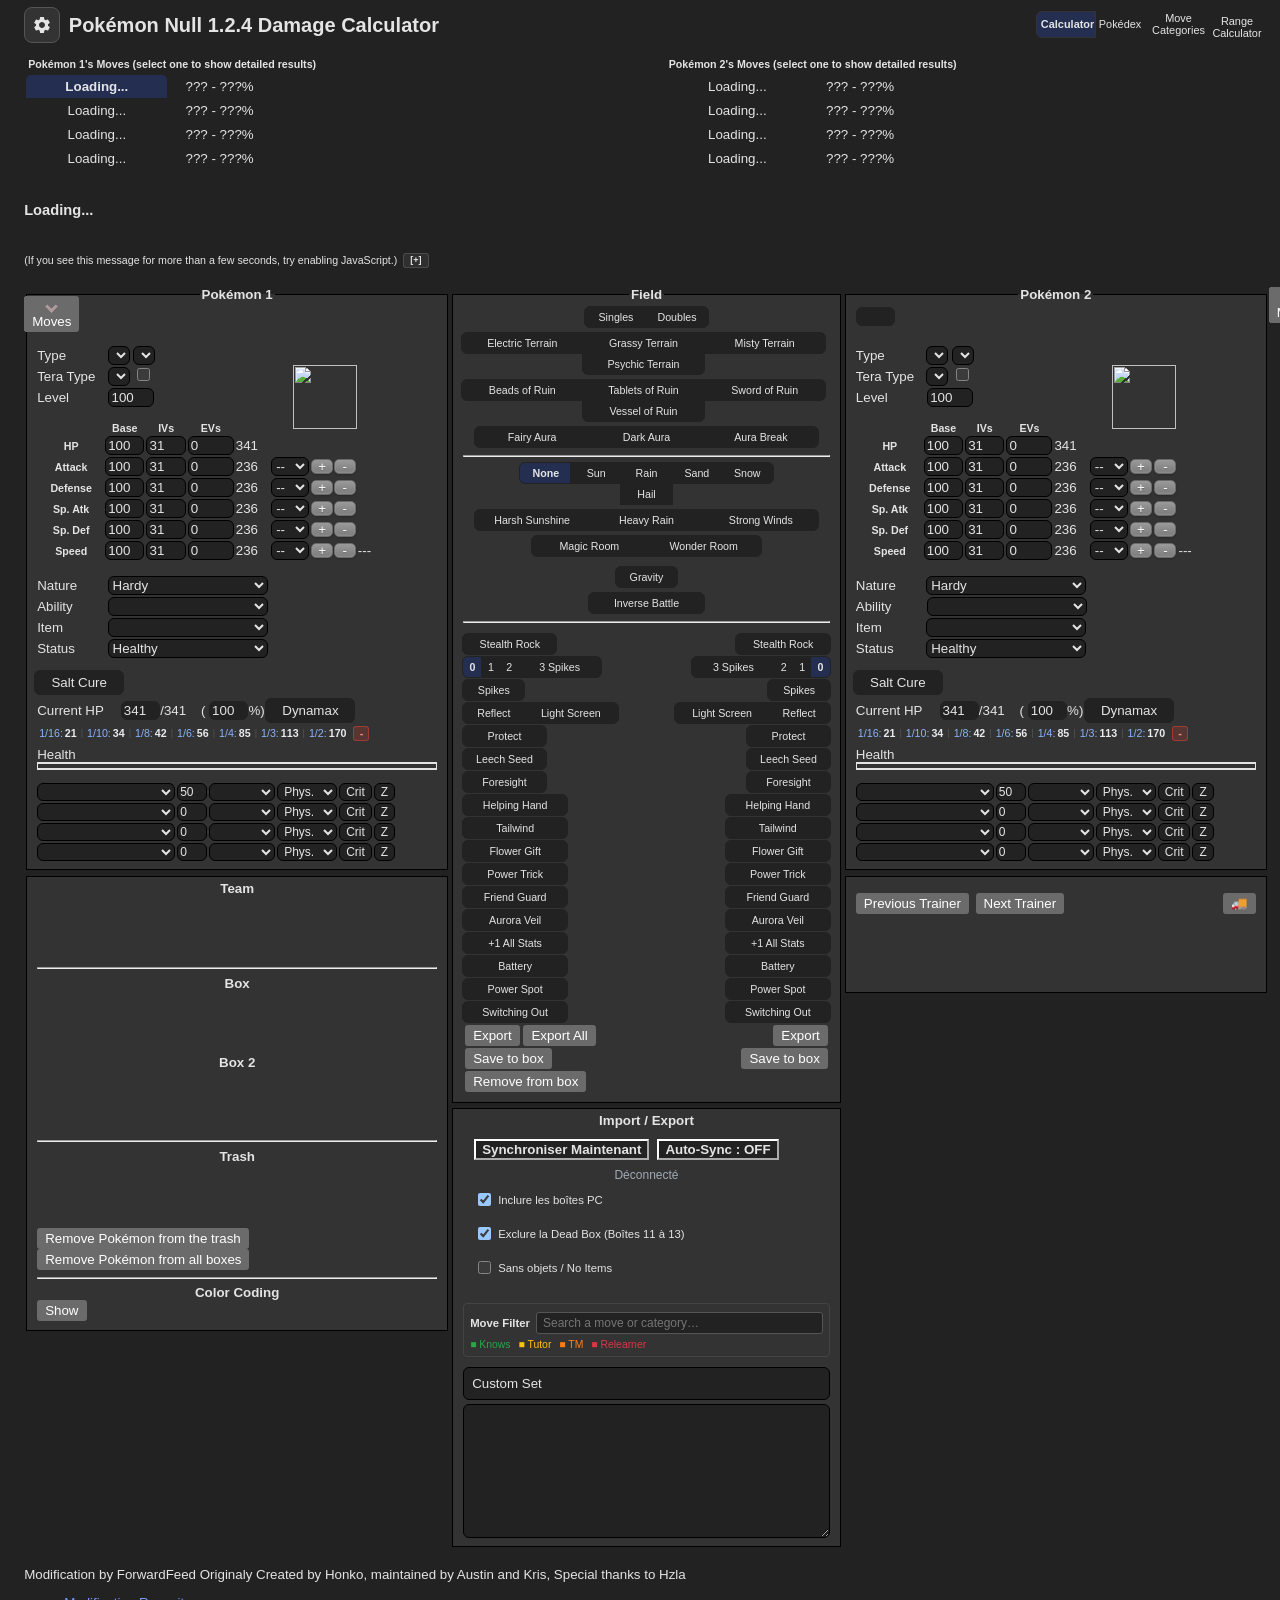
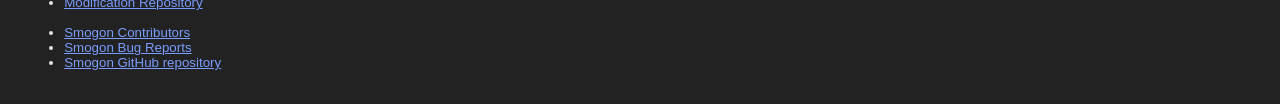
==== commit 724ed42a: "Added range calculator and move overlapp based on Naiyo's rnb program" ====
--- a/docs/index.html
+++ b/docs/index.html
@@ -11,6 +11,7 @@
     <link type="text/css" rel="stylesheet" href="./css/vendor/bootstrap.css" />
     <link type="text/css" rel="stylesheet" href="./css/dark-theme.css" id="dark-theme-styles">
     <link type="text/css" rel="stylesheet" href="./css/theme-original-dark.css" id="theme-original-dark-styles">
+    <link type="text/css" rel="stylesheet" href="./css/probability_calc.css" />
     <!-- Global site tag (gtag.js) - Google Analytics -->
     <script async src="https://www.googletagmanager.com/gtag/js?id=UA-26211653-3"></script>
     <script>
@@ -2471,6 +2472,8 @@
     <script type="text/javascript" src="./js/mgba_sync.js"></script>
     <script type="text/javascript" src="./js/move_categories.js"></script>
     <script type="text/javascript" src="./js/move_search.js"></script>
+    <script type="text/javascript" src="./js/probability_calc.js"></script>
+    <script type="text/javascript" src="./js/probability_calc_ui.js"></script>
 
 </body>
 
--- a/docs/css/main.css
+++ b/docs/css/main.css
@@ -414,7 +414,7 @@
     gap: 0;
 }
 .app-header-tab {
-    min-width: 7.5em;
+    min-width: 5.5em;
     /* Use base `.btn` negative margins to visually connect. */
     margin-right: 0;
     display: inline-flex;
@@ -422,7 +422,10 @@
     justify-content: center;
     align-items: center;
     text-align: center;
-    line-height: 1.1;
+    line-height: 1.05;
+    font-size: 0.82em;
+    padding: 1px 7px;
+    height: 27px;
     box-sizing: border-box;
 }
 #header-categories-button {
@@ -431,8 +434,8 @@
     justify-content: center;
     align-items: center;
     text-align: center;
-    line-height: 1.1;
-    padding: 2px 8px;
+    line-height: 1.05;
+    padding: 1px 7px;
     width: auto;
 }
 .app-header-tabs .app-header-tab {
--- a/docs/css/probability_calc.css
+++ b/docs/css/probability_calc.css
@@ -0,0 +1,432 @@
+/* =============================================================================
+   probability_calc.css
+   Styles for: Proba Calc header tab, [+] add-to-proba button,
+               overlap roll probability badges, Probability Calculator modal.
+   Light & Dark mode support via [data-theme] attribute on <html>.
+   =========================================================================== */
+
+/* ---------------------------------------------------------------------------
+   Range Calculator Header Tab Button
+   Same visual treatment as .app-header-tab siblings
+   --------------------------------------------------------------------------- */
+#header-proba-button {
+    line-height: 1.05;
+    text-align: center;
+}
+
+/* ---------------------------------------------------------------------------
+   Overlap probability inline text appended to move damage spans
+   Matches the font-size, weight, and color of the standard damage percent text
+   Zero-probability moves get nothing appended (handled in JS).
+   --------------------------------------------------------------------------- */
+.overlap-proba-badge {
+    /* No background/border/padding — pure inline text continuation */
+    display: inline;
+    font-size: 1em;   /* same as surrounding damage span */
+    font-weight: inherit;
+    letter-spacing: inherit;
+    color: inherit;   /* inherits the damage span color — stays consistent */
+    white-space: nowrap;
+}
+
+/* Optional: give the separator a subtle dim to separate it visually */
+.overlap-proba-badge::before {
+    content: '';
+}
+
+[data-theme="light"] .overlap-proba-badge {
+    color: inherit;
+}
+
+/* ---------------------------------------------------------------------------
+   [+] Add to Proba Calc button (next to "Possible damage amounts")
+   --------------------------------------------------------------------------- */
+.btn-add-to-proba,
+#btn-add-to-proba {
+    font-family: inherit !important;
+    font-size: 0.85em !important;
+    font-weight: 600 !important;
+    line-height: 1 !important;
+    display: inline-flex !important;
+    align-items: center !important;
+    justify-content: center !important;
+    padding: 2px 6px !important;
+    margin-left: 6px !important;
+    vertical-align: middle !important;
+    cursor: pointer !important;
+    border-radius: 3px !important;
+    border: 1px solid rgba(128, 128, 128, 0.35) !important;
+    background: rgba(128, 128, 128, 0.15) !important;
+    color: inherit !important;
+    transition: all 0.15s ease-in-out !important;
+    user-select: none !important;
+}
+
+/* Hover & Active States */
+.btn-add-to-proba:hover,
+#btn-add-to-proba:hover {
+    background: rgba(40, 167, 69, 0.25) !important;
+    border-color: rgba(40, 167, 69, 0.6) !important;
+    color: #28a745 !important;
+}
+
+.btn-add-to-proba:active,
+#btn-add-to-proba:active {
+    transform: scale(0.94) !important;
+}
+
+/* Flash feedback state when rolls are added */
+.btn-add-to-proba.added-flash,
+#btn-add-to-proba.added-flash,
+.btn-add-to-proba.proba-added,
+#btn-add-to-proba.proba-added {
+    background: #28a745 !important;
+    border-color: #28a745 !important;
+    color: #fff !important;
+}
+
+/* ---------------------------------------------------------------------------
+   Modal overlay backdrop
+   --------------------------------------------------------------------------- */
+#proba-modal-overlay {
+    display: none;
+    position: fixed;
+    inset: 0;
+    z-index: 9000;
+    background: rgba(0, 0, 0, 0.55);
+    backdrop-filter: blur(2px);
+    align-items: center;
+    justify-content: center;
+}
+#proba-modal-overlay.proba-open {
+    display: flex;
+}
+
+/* ---------------------------------------------------------------------------
+   Modal container
+   --------------------------------------------------------------------------- */
+#proba-modal {
+    position: relative;
+    width: min(560px, 96vw);
+    max-height: 90vh;
+    overflow-y: auto;
+    border-radius: 12px;
+    padding: 24px 24px 20px;
+    box-shadow: 0 8px 40px rgba(0, 0, 0, 0.55), 0 2px 8px rgba(0, 0, 0, 0.3);
+    animation: probaSlideIn 0.22s cubic-bezier(0.34, 1.3, 0.64, 1) both;
+
+    /* Default (dark) */
+    background: #1e2330;
+    color: #e4e4e4;
+    border: 1px solid rgba(255, 255, 255, 0.10);
+}
+
+[data-theme="light"] #proba-modal {
+    background: #f5f7fa;
+    color: #1a1a2e;
+    border: 1px solid rgba(0, 0, 0, 0.12);
+    box-shadow: 0 8px 40px rgba(0, 0, 0, 0.18), 0 2px 8px rgba(0, 0, 0, 0.10);
+}
+
+[data-theme="original"] #proba-modal {
+    background: #222222;
+    color: #e4e4e4;
+    border: 1px solid rgba(255, 255, 255, 0.08);
+}
+
+@keyframes probaSlideIn {
+    from { opacity: 0; transform: translateY(-18px) scale(0.97); }
+    to   { opacity: 1; transform: translateY(0)     scale(1); }
+}
+
+/* ---------------------------------------------------------------------------
+   Modal header
+   --------------------------------------------------------------------------- */
+.proba-modal-header {
+    display: flex;
+    align-items: center;
+    justify-content: space-between;
+    margin-bottom: 18px;
+}
+
+.proba-modal-title {
+    font-size: 1.15em;
+    font-weight: 700;
+    letter-spacing: 0.03em;
+    color: #7bbfff;
+}
+
+[data-theme="light"] .proba-modal-title {
+    color: #1464b4;
+}
+
+#proba-modal-close {
+    display: flex;
+    align-items: center;
+    justify-content: center;
+    width: 28px;
+    height: 28px;
+    border-radius: 50%;
+    border: none;
+    background: rgba(255, 255, 255, 0.07);
+    color: #aaa;
+    font-size: 1.1em;
+    cursor: pointer;
+    transition: background 0.15s, color 0.15s;
+    flex-shrink: 0;
+}
+#proba-modal-close:hover {
+    background: rgba(255, 80, 80, 0.22);
+    color: #ff6060;
+}
+
+[data-theme="light"] #proba-modal-close {
+    background: rgba(0, 0, 0, 0.06);
+    color: #666;
+}
+[data-theme="light"] #proba-modal-close:hover {
+    background: rgba(200, 0, 0, 0.12);
+    color: #c00;
+}
+
+/* ---------------------------------------------------------------------------
+   HP input row
+   --------------------------------------------------------------------------- */
+.proba-hp-row {
+    display: flex;
+    align-items: center;
+    gap: 10px;
+    margin-bottom: 16px;
+}
+.proba-hp-row label {
+    font-size: 0.9em;
+    font-weight: 600;
+    color: #aaa;
+    white-space: nowrap;
+    min-width: 90px;
+}
+[data-theme="light"] .proba-hp-row label {
+    color: #555;
+}
+
+#proba-hp-input {
+    width: 90px;
+    padding: 4px 8px;
+    border-radius: 6px;
+    border: 1px solid rgba(255, 255, 255, 0.15);
+    background: rgba(255, 255, 255, 0.07);
+    color: #e4e4e4;
+    font-size: 0.95em;
+    text-align: center;
+    transition: border-color 0.15s;
+}
+#proba-hp-input:focus {
+    outline: none;
+    border-color: #4a90d9;
+}
+[data-theme="light"] #proba-hp-input {
+    border: 1px solid #ccc;
+    background: #fff;
+    color: #1a1a2e;
+}
+[data-theme="light"] #proba-hp-input:focus {
+    border-color: #1464b4;
+}
+
+/* ---------------------------------------------------------------------------
+   Move rows list
+   --------------------------------------------------------------------------- */
+#proba-moves-list {
+    display: flex;
+    flex-direction: column;
+    gap: 8px;
+    margin-bottom: 14px;
+}
+
+.proba-move-row {
+    display: flex;
+    align-items: center;
+    gap: 8px;
+    background: rgba(255, 255, 255, 0.04);
+    border: 1px solid rgba(255, 255, 255, 0.08);
+    border-radius: 8px;
+    padding: 7px 10px;
+    transition: border-color 0.15s;
+}
+.proba-move-row:hover {
+    border-color: rgba(74, 144, 217, 0.35);
+}
+
+[data-theme="light"] .proba-move-row {
+    background: rgba(0, 0, 0, 0.03);
+    border-color: rgba(0, 0, 0, 0.10);
+}
+[data-theme="light"] .proba-move-row:hover {
+    border-color: rgba(20, 100, 180, 0.30);
+}
+
+.proba-move-label {
+    font-size: 0.82em;
+    font-weight: 700;
+    color: #7bbfff;
+    white-space: nowrap;
+    min-width: 52px;
+}
+[data-theme="light"] .proba-move-label {
+    color: #1464b4;
+}
+
+.proba-move-name {
+    font-size: 0.82em;
+    color: #aaa;
+    min-width: 60px;
+    max-width: 100px;
+    overflow: hidden;
+    text-overflow: ellipsis;
+    white-space: nowrap;
+    flex-shrink: 0;
+}
+[data-theme="light"] .proba-move-name {
+    color: #555;
+}
+
+.proba-rolls-input {
+    flex: 1;
+    min-width: 0;
+    padding: 4px 8px;
+    border-radius: 6px;
+    border: 1px solid rgba(255, 255, 255, 0.12);
+    background: rgba(255, 255, 255, 0.06);
+    color: #e4e4e4;
+    font-size: 0.82em;
+    font-family: 'Ubuntu Mono', monospace, monospace;
+    transition: border-color 0.15s;
+}
+.proba-rolls-input:focus {
+    outline: none;
+    border-color: #4a90d9;
+}
+[data-theme="light"] .proba-rolls-input {
+    border: 1px solid #ccc;
+    background: #fff;
+    color: #1a1a2e;
+}
+[data-theme="light"] .proba-rolls-input:focus {
+    border-color: #1464b4;
+}
+
+.proba-move-delete {
+    display: flex;
+    align-items: center;
+    justify-content: center;
+    width: 22px;
+    height: 22px;
+    border-radius: 50%;
+    border: none;
+    background: rgba(255, 80, 80, 0.12);
+    color: #ff6060;
+    font-size: 0.85em;
+    cursor: pointer;
+    flex-shrink: 0;
+    transition: background 0.15s;
+}
+.proba-move-delete:hover {
+    background: rgba(255, 80, 80, 0.30);
+}
+
+/* ---------------------------------------------------------------------------
+   Add move button
+   --------------------------------------------------------------------------- */
+#proba-add-row-btn {
+    display: inline-flex;
+    align-items: center;
+    gap: 6px;
+    padding: 5px 14px;
+    border-radius: 7px;
+    border: 1px dashed rgba(74, 144, 217, 0.45);
+    background: transparent;
+    color: #4a90d9;
+    font-size: 0.85em;
+    font-weight: 600;
+    cursor: pointer;
+    margin-bottom: 16px;
+    transition: background 0.15s, border-color 0.15s;
+    width: 100%;
+    justify-content: center;
+}
+#proba-add-row-btn:hover {
+    background: rgba(74, 144, 217, 0.12);
+    border-color: rgba(74, 144, 217, 0.7);
+}
+#proba-add-row-btn:disabled {
+    opacity: 0.38;
+    cursor: not-allowed;
+}
+
+[data-theme="light"] #proba-add-row-btn {
+    color: #1464b4;
+    border-color: rgba(20, 100, 180, 0.40);
+}
+[data-theme="light"] #proba-add-row-btn:hover {
+    background: rgba(20, 100, 180, 0.08);
+}
+
+/* ---------------------------------------------------------------------------
+   Result output area
+   --------------------------------------------------------------------------- */
+.proba-result-area {
+    background: rgba(74, 144, 217, 0.08);
+    border: 1px solid rgba(74, 144, 217, 0.22);
+    border-radius: 8px;
+    padding: 10px 14px;
+    text-align: center;
+    min-height: 38px;
+    color: #7bbfff;
+    transition: background 0.2s;
+    display: flex;
+    flex-direction: column;
+    align-items: center;
+    gap: 4px;
+}
+.proba-result-main {
+    font-size: 1.05em;
+    font-weight: 700;
+    letter-spacing: 0.02em;
+}
+.proba-result-frac {
+    font-size: 0.88em;
+    font-weight: 500;
+    opacity: 0.80;
+    letter-spacing: 0.01em;
+}
+.proba-result-area.proba-result--ready {
+    background: rgba(50, 200, 100, 0.10);
+    border-color: rgba(50, 200, 100, 0.30);
+    color: #32c864;
+}
+.proba-result-area.proba-result--zero {
+    background: rgba(220, 80, 80, 0.10);
+    border-color: rgba(220, 80, 80, 0.25);
+    color: #e06060;
+}
+.proba-result-placeholder {
+    color: #555;
+    font-size: 0.88em;
+    font-weight: 400;
+}
+
+[data-theme="light"] .proba-result-area {
+    background: rgba(20, 100, 180, 0.06);
+    border-color: rgba(20, 100, 180, 0.20);
+    color: #1464b4;
+}
+[data-theme="light"] .proba-result-area.proba-result--ready {
+    background: rgba(10, 140, 50, 0.08);
+    border-color: rgba(10, 140, 50, 0.25);
+    color: #0a7832;
+}
+[data-theme="light"] .proba-result-area.proba-result--zero {
+    background: rgba(180, 20, 20, 0.07);
+    border-color: rgba(180, 20, 20, 0.20);
+    color: #9c1414;
+}
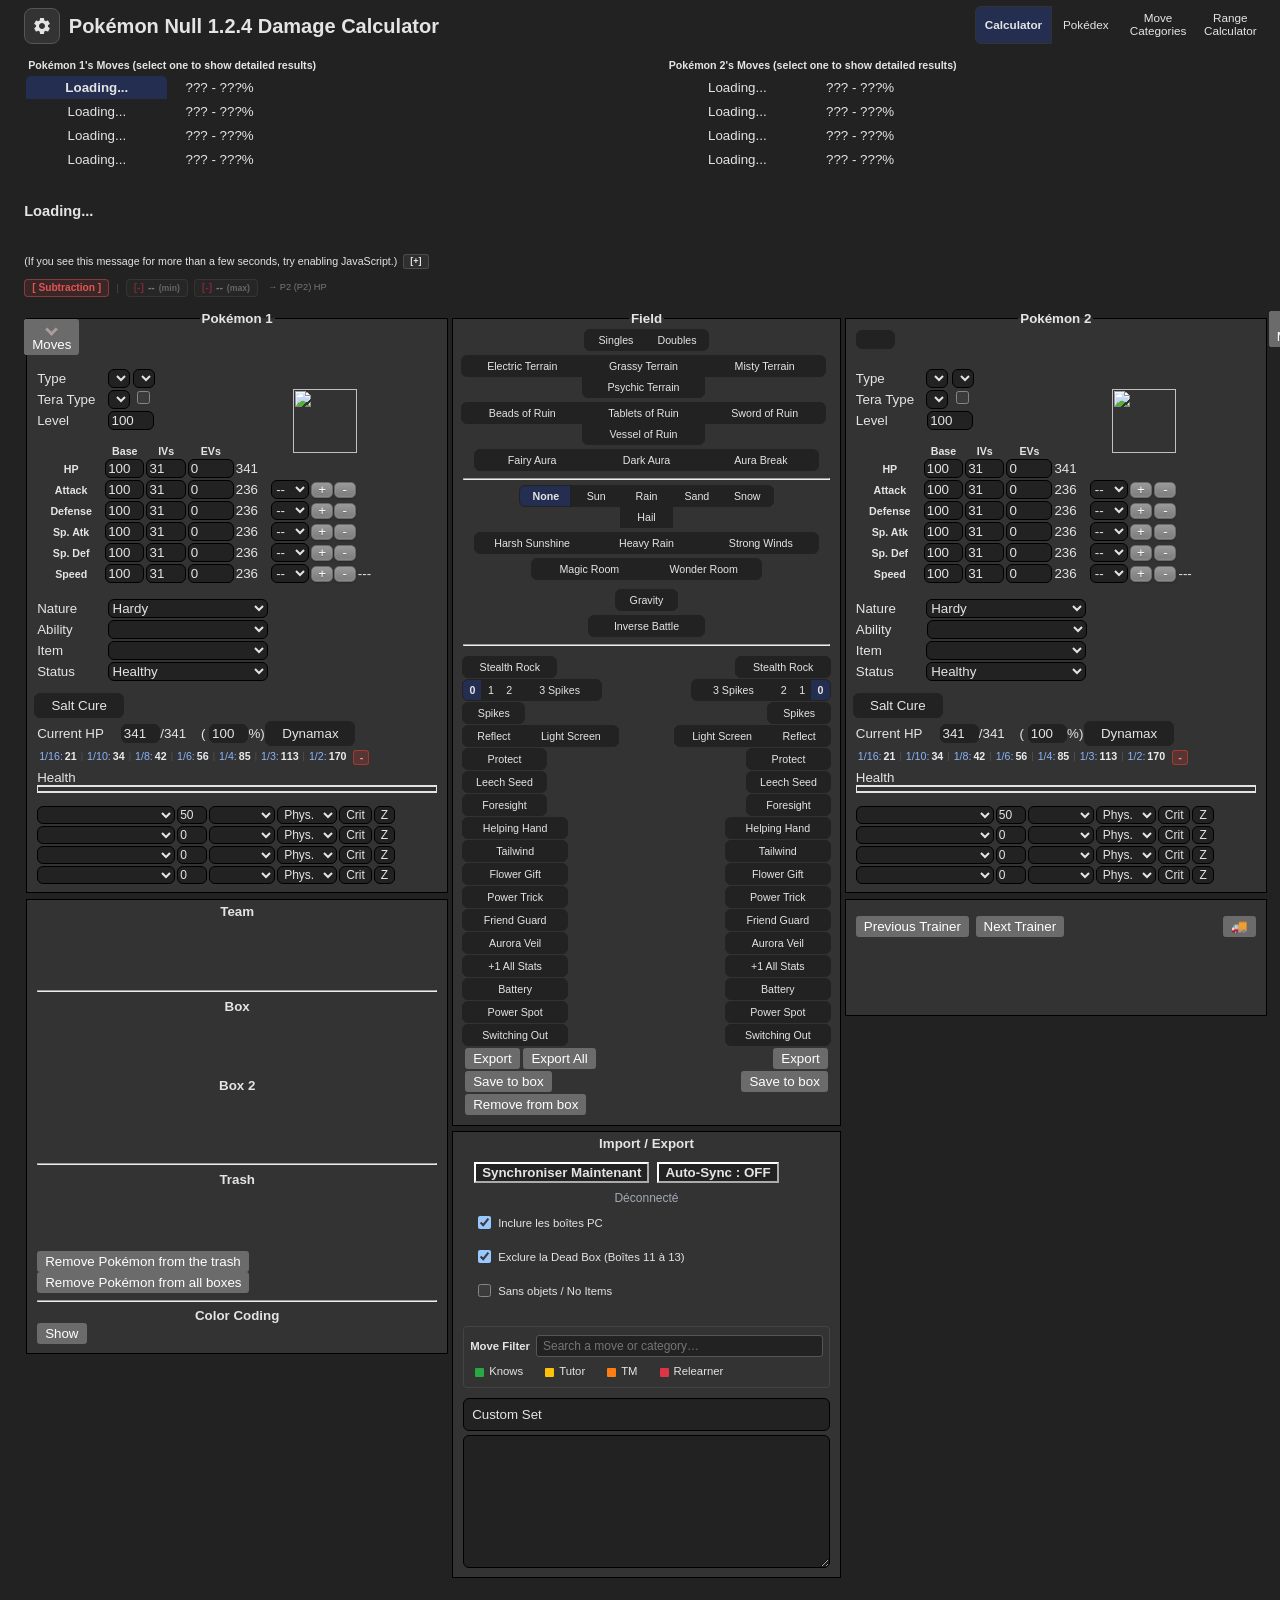
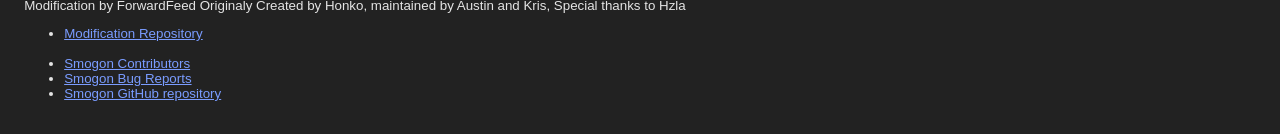
==== commit 43c6ecf4: "Selectable Move Filter, Mini Calc, Min/Max roll Addition and damage range up to a certain amount of " ====
--- a/docs/index.html
+++ b/docs/index.html
@@ -12,6 +12,7 @@
     <link type="text/css" rel="stylesheet" href="./css/dark-theme.css" id="dark-theme-styles">
     <link type="text/css" rel="stylesheet" href="./css/theme-original-dark.css" id="theme-original-dark-styles">
     <link type="text/css" rel="stylesheet" href="./css/probability_calc.css" />
+    <link type="text/css" rel="stylesheet" href="./css/mini_calc.css" />
     <!-- Global site tag (gtag.js) - Google Analytics -->
     <script async src="https://www.googletagmanager.com/gtag/js?id=UA-26211653-3"></script>
     <script>
@@ -57,6 +58,7 @@
                     if (s.showMgbaSync === false) doc.classList.add('hide-feature-mgba-sync');
                     if (s.showHpFractions === false) doc.classList.add('hide-feature-hp-fractions');
                     if (s.enable8Moves === true) doc.classList.add('enable-8-moves');
+                    if (s.showQuickApplyDamage === false) doc.classList.add('hide-feature-quick-apply-damage');
                 }
             } catch (e) {}
         })();
@@ -153,6 +155,20 @@
                 <span class="app-menu-row-label">Enable 8 moveslots</span>
                 <span class="app-menu-toggle">
                     <input type="checkbox" id="setting-toggle-8-moves" class="app-menu-toggle-input" role="switch" />
+                    <span class="app-menu-toggle-track" aria-hidden="true"></span>
+                </span>
+            </label>
+            <label class="app-menu-row app-menu-toggle-row">
+                <span class="app-menu-row-label">Mini Calculatrice / Mini Calculator</span>
+                <span class="app-menu-toggle">
+                    <input type="checkbox" id="setting-toggle-mini-calc" class="app-menu-toggle-input" role="switch" />
+                    <span class="app-menu-toggle-track" aria-hidden="true"></span>
+                </span>
+            </label>
+            <label class="app-menu-row app-menu-toggle-row">
+                <span class="app-menu-row-label">Quick-Apply Damage Rolls (+/-)</span>
+                <span class="app-menu-toggle">
+                    <input type="checkbox" id="setting-toggle-quick-apply-damage" class="app-menu-toggle-input" role="switch" checked />
                     <span class="app-menu-toggle-track" aria-hidden="true"></span>
                 </span>
             </label>
@@ -2278,6 +2294,9 @@
                     </div>
                     <div class="trainer-poks" id="trainer-poks-remaining"><!-- Team 2, 3, ... --></div>
                 </div>
+            </fieldset>
+            <!-- Mini Calculator Widget -->
+            <fieldset id="mini-calc-container" class="mini-calc-box mini-calc--hidden" tabindex="0" aria-label="Mini Calculator" role="region">
             </fieldset>
         </div>
     </div>
@@ -2470,10 +2489,12 @@
     </div>
     <script type="text/javascript" src="./js/dark-theme-toggle.js?"></script>
     <script type="text/javascript" src="./js/mgba_sync.js"></script>
-    <script type="text/javascript" src="./js/move_categories.js"></script>
-    <script type="text/javascript" src="./js/move_search.js"></script>
-    <script type="text/javascript" src="./js/probability_calc.js"></script>
-    <script type="text/javascript" src="./js/probability_calc_ui.js"></script>
+    <script type="text/javascript" src="./js/move_categories.js?v=pills"></script>
+    <script type="text/javascript" src="./js/move_search.js?v=legend2"></script>
+    <script type="text/javascript" src="./js/probability_calc.js?v=pills"></script>
+    <script type="text/javascript" src="./js/probability_calc_ui.js?v=pills"></script>
+    <script type="text/javascript" src="./js/mini_calc.js?v=pills"></script>
+    <script type="text/javascript" src="./js/quick_apply_damage.js?v=1"></script>
 
 </body>
 
--- a/docs/css/main.css
+++ b/docs/css/main.css
@@ -410,33 +410,29 @@
     margin-right: 0;
     flex-shrink: 0;
     display: inline-flex;
-    align-items: stretch;
+    align-items: center;
     gap: 0;
 }
 .app-header-tab {
-    min-width: 5.5em;
-    /* Use base `.btn` negative margins to visually connect. */
+    display: inline-flex !important;
+    flex-direction: column !important;
+    justify-content: center !important;
+    align-items: center !important;
+    text-align: center !important;
+    line-height: 1.1 !important;
+    padding: 4px 10px !important;
+    box-sizing: border-box !important;
+    height: 38px !important; /* Uniform fixed height for all header buttons */
+    font-size: 0.88em !important;
+    min-width: 6.5em;
+    width: auto;
     margin-right: 0;
-    display: inline-flex;
-    flex-direction: column;
-    justify-content: center;
-    align-items: center;
-    text-align: center;
-    line-height: 1.05;
-    font-size: 0.82em;
-    padding: 1px 7px;
-    height: 27px;
-    box-sizing: border-box;
-}
-#header-categories-button {
-    display: inline-flex;
-    flex-direction: column;
-    justify-content: center;
-    align-items: center;
-    text-align: center;
-    line-height: 1.05;
-    padding: 1px 7px;
-    width: auto;
+}
+.app-header-tab br {
+    display: block;
+}
+.app-header-tabs .app-header-tab + .app-header-tab {
+    margin-left: -1px;
 }
 .app-header-tabs .app-header-tab {
     border-radius: 0;
@@ -2022,28 +2018,56 @@
    ═══════════════════════════════════════════════════════════════════════════════ */
 
 /* 1. Knows the move (already in its 4-slot moveset) */
-.move-filter-known {
+.move-filter-known,
+.border-move-known,
+.trainer-pok.move-filter-known,
+.trainer-pok.border-move-known,
+.pokemon-slot.move-filter-known,
+.pokemon-slot.border-move-known,
+.box-mon.move-filter-known,
+.box-mon.border-move-known {
     outline: 3px solid #28a745 !important;
     outline-offset: -2px;
     border-radius: 6px;
 }
 
 /* 2. Can learn via Move Tutor */
-.move-filter-tutor {
+.move-filter-tutor,
+.border-move-tutor,
+.trainer-pok.move-filter-tutor,
+.trainer-pok.border-move-tutor,
+.pokemon-slot.move-filter-tutor,
+.pokemon-slot.border-move-tutor,
+.box-mon.move-filter-tutor,
+.box-mon.border-move-tutor {
     outline: 3px solid #ffc107 !important;
     outline-offset: -2px;
     border-radius: 6px;
 }
 
 /* 3. Can learn via TM / Machine */
-.move-filter-tm {
+.move-filter-tm,
+.border-move-tm,
+.trainer-pok.move-filter-tm,
+.trainer-pok.border-move-tm,
+.pokemon-slot.move-filter-tm,
+.pokemon-slot.border-move-tm,
+.box-mon.move-filter-tm,
+.box-mon.border-move-tm {
     outline: 3px solid #fd7e14 !important;
     outline-offset: -2px;
     border-radius: 6px;
 }
 
 /* 4. Can relearn via Heart Scale / level-up at or below current level */
-.move-filter-scale {
+.move-filter-scale,
+.border-move-scale,
+.trainer-pok.move-filter-scale,
+.trainer-pok.border-move-scale,
+.pokemon-slot.move-filter-scale,
+.pokemon-slot.border-move-scale,
+.box-mon.move-filter-scale,
+.box-mon.border-move-scale {
     outline: 3px solid #dc3545 !important;
     outline-offset: -2px;
     border-radius: 6px;
@@ -2119,12 +2143,29 @@
     right: 0;
     top: calc(100% + 2px);
     background: var(--bg-color, #fff);
+    color: var(--text, #111);
     border: 1px solid var(--fieldset-color, #888);
     border-radius: 3px;
     z-index: 9999;
     max-height: 220px;
     overflow-y: auto;
     box-shadow: 0 4px 12px rgba(0,0,0,.25);
+}
+
+[data-theme="dark"] .move-search-dropdown,
+html.dark-theme .move-search-dropdown {
+    background: #25282c;
+    color: #e0e0e0;
+    border-color: #555;
+    box-shadow: 0 4px 12px rgba(0,0,0,.5);
+}
+
+[data-theme="dark"] .move-search-dropdown-item:hover,
+html.dark-theme .move-search-dropdown-item:hover,
+[data-theme="dark"] .move-search-dropdown-item:focus,
+html.dark-theme .move-search-dropdown-item:focus {
+    background: #3a5b88;
+    color: #fff;
 }
 
 .move-search-dropdown-item {
@@ -2143,16 +2184,214 @@
     outline: none;
 }
 
-/* Colour-coded legend */
+/* Colour-coded legend with clean square icon + text badges */
 .move-search-legend {
     display: flex;
-    gap: 8px;
+    align-items: center;
+    gap: 12px;
     flex-wrap: wrap;
-    margin-top: 5px;
-    font-size: 0.78em;
-}
-
-.msleg { white-space: nowrap; }
+    margin-top: 6px;
+    font-size: 0.85em;
+    user-select: none;
+}
+
+.move-legend-item {
+    display: inline-flex;
+    align-items: center;
+    gap: 5px;
+    cursor: pointer;
+    user-select: none;
+    line-height: 1.2;
+    padding: 2px 5px;
+    border-radius: 3px;
+    transition: opacity 0.15s ease, filter 0.15s ease, background-color 0.15s ease;
+}
+
+.move-legend-item:hover {
+    background-color: rgba(128, 128, 128, 0.12);
+}
+
+.legend-square {
+    display: inline-block;
+    width: 9px;
+    height: 9px;
+    border-radius: 1px;
+    flex-shrink: 0;
+}
+
+.legend-square-known     { background-color: #28a745; }
+.legend-square-tutor     { background-color: #ffc107; }
+.legend-square-tm        { background-color: #fd7e14; }
+.legend-square-relearner { background-color: #dc3545; }
+
+.move-legend-item.active {
+    opacity: 1;
+    filter: none;
+    text-decoration: none;
+}
+
+.move-legend-item.inactive {
+    opacity: 0.35 !important;
+    filter: grayscale(100%) !important;
+    text-decoration: line-through !important;
+    cursor: pointer !important;
+}
+
+.move-legend-item.inactive:hover {
+    opacity: 0.55 !important;
+}
+
+/* ── Interactive Damage Roll Quick-Apply (+/- min & max rolls) ────────── */
+.quick-apply-damage-row {
+    display: block;
+    margin-top: 4px;
+    margin-bottom: 2px;
+    user-select: none;
+}
+
+.quick-apply-wrap {
+    display: inline-flex;
+    align-items: center;
+    gap: 6px;
+    flex-wrap: wrap;
+    font-size: 0.85em;
+    line-height: 1.2;
+}
+
+.quick-apply-btn {
+    font-family: inherit;
+    font-size: 0.9em;
+    font-weight: 600;
+    line-height: 1;
+    display: inline-flex;
+    align-items: center;
+    gap: 4px;
+    padding: 3px 7px;
+    cursor: pointer;
+    border-radius: 4px;
+    border: 1px solid rgba(128, 128, 128, 0.35);
+    background: rgba(128, 128, 128, 0.12);
+    color: inherit;
+    transition: all 0.15s ease-in-out;
+    box-sizing: border-box;
+}
+
+.quick-apply-btn:hover {
+    background: rgba(128, 128, 128, 0.22);
+    border-color: rgba(128, 128, 128, 0.55);
+}
+
+.quick-apply-btn:active {
+    transform: scale(0.95);
+}
+
+.quick-apply-btn:disabled,
+.quick-apply-btn[disabled] {
+    opacity: 0.45;
+    cursor: not-allowed;
+    transform: none !important;
+}
+
+/* Mode switch button styling */
+.quick-apply-mode-btn {
+    font-weight: 700;
+}
+
+.quick-apply-mode-btn.mode-subtraction {
+    color: #e55353;
+    border-color: rgba(229, 83, 83, 0.45);
+    background: rgba(229, 83, 83, 0.12);
+}
+
+.quick-apply-mode-btn.mode-subtraction:hover {
+    background: rgba(229, 83, 83, 0.22);
+    border-color: rgba(229, 83, 83, 0.75);
+}
+
+.quick-apply-mode-btn.mode-addition {
+    color: #28a745;
+    border-color: rgba(40, 167, 69, 0.45);
+    background: rgba(40, 167, 69, 0.12);
+}
+
+.quick-apply-mode-btn.mode-addition:hover {
+    background: rgba(40, 167, 69, 0.22);
+    border-color: rgba(40, 167, 69, 0.75);
+}
+
+/* Roll buttons */
+.quick-apply-roll-btn .roll-sign {
+    font-weight: 700;
+}
+
+.quick-apply-roll-btn.mode-subtraction .roll-sign {
+    color: #dc3545;
+}
+
+.quick-apply-roll-btn.mode-addition .roll-sign {
+    color: #28a745;
+}
+
+.quick-apply-roll-btn .roll-val {
+    font-weight: 700;
+}
+
+.quick-apply-roll-btn .roll-desc {
+    font-size: 0.85em;
+    opacity: 0.75;
+}
+
+.quick-apply-roll-btn:hover.mode-subtraction {
+    background: rgba(220, 53, 69, 0.18);
+    border-color: rgba(220, 53, 69, 0.6);
+}
+
+.quick-apply-roll-btn:hover.mode-addition {
+    background: rgba(40, 167, 69, 0.18);
+    border-color: rgba(40, 167, 69, 0.6);
+}
+
+/* Flash feedback animation on click */
+.quick-apply-btn.quick-apply-flash {
+    transition: none !important;
+    transform: scale(0.92);
+}
+.quick-apply-btn.quick-apply-flash.mode-subtraction {
+    background: #dc3545 !important;
+    color: #fff !important;
+    border-color: #dc3545 !important;
+}
+.quick-apply-btn.quick-apply-flash.mode-addition {
+    background: #28a745 !important;
+    color: #fff !important;
+    border-color: #28a745 !important;
+}
+
+.quick-apply-sep {
+    color: rgba(128, 128, 128, 0.4);
+    font-size: 0.85em;
+    margin: 0 1px;
+}
+
+.quick-apply-target-badge {
+    font-size: 0.82em;
+    color: #777;
+    margin-left: 4px;
+    font-weight: 500;
+}
+
+[data-theme="dark"] .quick-apply-target-badge,
+html.dark-theme .quick-apply-target-badge {
+    color: #aaa;
+}
+
+/* Visibility toggle via Settings */
+html.hide-feature-quick-apply-damage #quick-apply-damage-row,
+html.hide-feature-quick-apply-damage .quick-apply-damage-row {
+    display: none !important;
+}
+
+/* Legacy alias classes */
 .msleg-known { color: #28a745; }
 .msleg-tutor { color: #ffc107; }
 .msleg-tm    { color: #fd7e14; }
--- a/docs/css/probability_calc.css
+++ b/docs/css/probability_calc.css
@@ -10,7 +10,6 @@
    Same visual treatment as .app-header-tab siblings
    --------------------------------------------------------------------------- */
 #header-proba-button {
-    line-height: 1.05;
     text-align: center;
 }
 
@@ -195,22 +194,31 @@
 .proba-hp-row {
     display: flex;
     align-items: center;
-    gap: 10px;
+    justify-content: space-between;
+    gap: 14px;
     margin-bottom: 16px;
-}
-.proba-hp-row label {
-    font-size: 0.9em;
+    flex-wrap: wrap;
+}
+.proba-hp-field {
+    display: flex;
+    align-items: center;
+    gap: 8px;
+    flex: 1;
+    min-width: 170px;
+}
+.proba-hp-field label {
+    font-size: 0.82em;
     font-weight: 600;
     color: #aaa;
     white-space: nowrap;
-    min-width: 90px;
-}
-[data-theme="light"] .proba-hp-row label {
+}
+[data-theme="light"] .proba-hp-field label {
     color: #555;
 }
 
-#proba-hp-input {
-    width: 90px;
+#proba-hp-input,
+#proba-input-min-remaining-hp {
+    width: 72px;
     padding: 4px 8px;
     border-radius: 6px;
     border: 1px solid rgba(255, 255, 255, 0.15);
@@ -220,16 +228,19 @@
     text-align: center;
     transition: border-color 0.15s;
 }
-#proba-hp-input:focus {
+#proba-hp-input:focus,
+#proba-input-min-remaining-hp:focus {
     outline: none;
     border-color: #4a90d9;
 }
-[data-theme="light"] #proba-hp-input {
+[data-theme="light"] #proba-hp-input,
+[data-theme="light"] #proba-input-min-remaining-hp {
     border: 1px solid #ccc;
     background: #fff;
     color: #1a1a2e;
 }
-[data-theme="light"] #proba-hp-input:focus {
+[data-theme="light"] #proba-hp-input:focus,
+[data-theme="light"] #proba-input-min-remaining-hp:focus {
     border-color: #1464b4;
 }
 
--- a/docs/css/mini_calc.css
+++ b/docs/css/mini_calc.css
@@ -0,0 +1,291 @@
+/**
+ * mini_calc.css
+ * Styling for the embedded Mini Calculator Widget.
+ * Matches Null-Damage-Calc Design Architecture (Dark, Light, Original-Dark).
+ */
+
+/* ---------------------------------------------------------------------------
+   Container & Placement
+   --------------------------------------------------------------------------- */
+fieldset#mini-calc-container.mini-calc-box {
+    box-sizing: content-box;
+    width: 30em !important;
+    min-width: 30em !important;
+    clear: left;
+    float: left;
+    margin-top: 0.6em;
+    padding: 8px 10px 10px 10px;
+    border-radius: 6px;
+    border: 1px solid #000;
+    background-color: var(--fieldset-color, #333333);
+    color: var(--text, #e4e4e4);
+    position: relative;
+    outline: none;
+    transition: border-color 0.15s, box-shadow 0.15s;
+}
+
+fieldset#mini-calc-container.mini-calc-box:focus-visible {
+    border-color: #4a90d9 !important;
+    box-shadow: 0 0 0 2px rgba(74, 144, 217, 0.35);
+}
+
+/* Hidden by Settings Toggle: zero space, no layout shift */
+fieldset#mini-calc-container.mini-calc--hidden {
+    display: none !important;
+    margin: 0 !important;
+    padding: 0 !important;
+    height: 0 !important;
+    border: 0 !important;
+}
+
+.mini-calc-legend {
+    font-size: 0.88em;
+    font-weight: bold;
+    padding: 0 8px;
+    text-align: center;
+    color: inherit;
+}
+
+/* ---------------------------------------------------------------------------
+   Display Screen
+   --------------------------------------------------------------------------- */
+.mini-calc-screen {
+    background: rgba(0, 0, 0, 0.40);
+    border: 1px solid rgba(255, 255, 255, 0.12);
+    border-radius: 6px;
+    padding: 6px 10px;
+    margin-bottom: 7px;
+    cursor: pointer;
+    position: relative;
+    user-select: none;
+    transition: border-color 0.15s, background-color 0.15s;
+}
+
+.mini-calc-screen:hover {
+    border-color: rgba(74, 144, 217, 0.45);
+    background: rgba(0, 0, 0, 0.48);
+}
+
+.mini-calc-formula {
+    font-family: 'Ubuntu Mono', monospace, monospace;
+    font-size: 0.80em;
+    color: #888888;
+    min-height: 1.25em;
+    text-align: right;
+    overflow: hidden;
+    text-overflow: ellipsis;
+    white-space: nowrap;
+    letter-spacing: 0.02em;
+}
+
+.mini-calc-display-wrap {
+    display: flex;
+    align-items: center;
+    justify-content: flex-end;
+    position: relative;
+    margin-top: 2px;
+}
+
+.mini-calc-display {
+    font-family: 'Ubuntu Mono', monospace, monospace;
+    font-size: 1.35em;
+    font-weight: 700;
+    color: var(--text, #e4e4e4);
+    text-align: right;
+    line-height: 1.2;
+    overflow: hidden;
+    text-overflow: ellipsis;
+    white-space: nowrap;
+    max-width: 100%;
+}
+
+.mini-calc-tooltip {
+    position: absolute;
+    left: 8px;
+    top: 50%;
+    transform: translateY(-50%);
+    background: rgba(50, 200, 100, 0.90);
+    color: #ffffff;
+    font-size: 0.72em;
+    font-weight: 700;
+    padding: 2px 6px;
+    border-radius: 4px;
+    opacity: 0;
+    pointer-events: none;
+    transition: opacity 0.15s ease-in-out;
+}
+
+.mini-calc-tooltip.mini-calc-tooltip--visible {
+    opacity: 1;
+}
+
+/* ---------------------------------------------------------------------------
+   Buttons Grid
+   --------------------------------------------------------------------------- */
+.mini-calc-grid {
+    display: grid;
+    grid-template-columns: repeat(4, 1fr);
+    gap: 4px;
+}
+
+.mini-calc-btn {
+    height: 31px;
+    font-family: inherit;
+    font-size: 0.92em;
+    font-weight: 600;
+    border-radius: 5px;
+    cursor: pointer;
+    display: inline-flex;
+    align-items: center;
+    justify-content: center;
+    border: 1px solid transparent;
+    user-select: none;
+    transition: background-color 0.12s, border-color 0.12s, transform 0.06s;
+    outline: none;
+}
+
+.mini-calc-btn:active {
+    transform: scale(0.96);
+}
+
+.mini-calc-btn:focus-visible {
+    border-color: #4a90d9 !important;
+    box-shadow: 0 0 0 1px #4a90d9;
+}
+
+/* Number & dot & sign keys */
+.mini-calc-btn--num {
+    background: rgba(255, 255, 255, 0.07);
+    border-color: rgba(255, 255, 255, 0.12);
+    color: var(--text, #e4e4e4);
+}
+.mini-calc-btn--num:hover {
+    background: rgba(255, 255, 255, 0.14);
+    border-color: rgba(255, 255, 255, 0.22);
+}
+
+/* Operator keys (+, -, ×, ÷, %) */
+.mini-calc-btn--op {
+    background: rgba(74, 144, 217, 0.16);
+    border-color: rgba(74, 144, 217, 0.35);
+    color: #7bbfff;
+}
+.mini-calc-btn--op:hover {
+    background: rgba(74, 144, 217, 0.28);
+    border-color: rgba(74, 144, 217, 0.55);
+}
+
+/* Clear keys (C, CE, ⌫) */
+.mini-calc-btn--clear {
+    background: rgba(220, 70, 70, 0.14);
+    border-color: rgba(220, 70, 70, 0.30);
+    color: #ff7070;
+}
+.mini-calc-btn--clear:hover {
+    background: rgba(220, 70, 70, 0.26);
+    border-color: rgba(220, 70, 70, 0.50);
+}
+
+/* Equals key (=) */
+.mini-calc-btn--equals {
+    grid-column: 1 / span 4;
+    height: 32px;
+    background: #2563eb;
+    border-color: #3b82f6;
+    color: #ffffff;
+    font-size: 1.1em;
+    font-weight: 700;
+    box-shadow: 0 1px 3px rgba(37, 99, 235, 0.35);
+}
+.mini-calc-btn--equals:hover {
+    background: #1d4ed8;
+    border-color: #2563eb;
+}
+
+/* ---------------------------------------------------------------------------
+   Light Theme Support ([data-theme="light"])
+   --------------------------------------------------------------------------- */
+[data-theme="light"] fieldset#mini-calc-container.mini-calc-box {
+    border: 1px solid #aaa !important;
+    background-color: #ffffff !important;
+    color: #1a1a2e !important;
+}
+
+[data-theme="light"] .mini-calc-screen {
+    background: #f7f9fa;
+    border: 1px solid #cccccc;
+}
+
+[data-theme="light"] .mini-calc-screen:hover {
+    border-color: #1464b4;
+    background: #f0f4f8;
+}
+
+[data-theme="light"] .mini-calc-formula {
+    color: #777777;
+}
+
+[data-theme="light"] .mini-calc-display {
+    color: #1a1a2e;
+}
+
+[data-theme="light"] .mini-calc-tooltip {
+    background: #0a7832;
+}
+
+[data-theme="light"] .mini-calc-btn--num {
+    background: #ffffff;
+    border-color: #cccccc;
+    color: #222222;
+}
+[data-theme="light"] .mini-calc-btn--num:hover {
+    background: #e9ecef;
+    border-color: #bbbbbb;
+}
+
+[data-theme="light"] .mini-calc-btn--op {
+    background: rgba(20, 100, 180, 0.08);
+    border-color: rgba(20, 100, 180, 0.30);
+    color: #1464b4;
+}
+[data-theme="light"] .mini-calc-btn--op:hover {
+    background: rgba(20, 100, 180, 0.18);
+    border-color: rgba(20, 100, 180, 0.50);
+}
+
+[data-theme="light"] .mini-calc-btn--clear {
+    background: rgba(200, 0, 0, 0.07);
+    border-color: rgba(200, 0, 0, 0.25);
+    color: #c00000;
+}
+[data-theme="light"] .mini-calc-btn--clear:hover {
+    background: rgba(200, 0, 0, 0.16);
+    border-color: rgba(200, 0, 0, 0.45);
+}
+
+[data-theme="light"] .mini-calc-btn--equals {
+    background: #1464b4;
+    border-color: #0f4c8a;
+    color: #ffffff;
+    box-shadow: 0 1px 3px rgba(20, 100, 180, 0.35);
+}
+[data-theme="light"] .mini-calc-btn--equals:hover {
+    background: #0f4c8a;
+    border-color: #0c3b6b;
+}
+
+/* ---------------------------------------------------------------------------
+   Original-Dark Theme Support (html.theme-original-dark)
+   --------------------------------------------------------------------------- */
+html.theme-original-dark fieldset#mini-calc-container.mini-calc-box {
+    border-color: var(--border-ui, #aaaaaa) !important;
+    background-color: var(--fieldset-color, #2a2a2a) !important;
+}
+
+html.theme-original-dark .mini-calc-screen {
+    border-color: var(--border-ui-muted, #888888);
+}
+
+html.theme-original-dark .mini-calc-btn--num {
+    border-color: var(--border-ui-muted, #888888);
+}
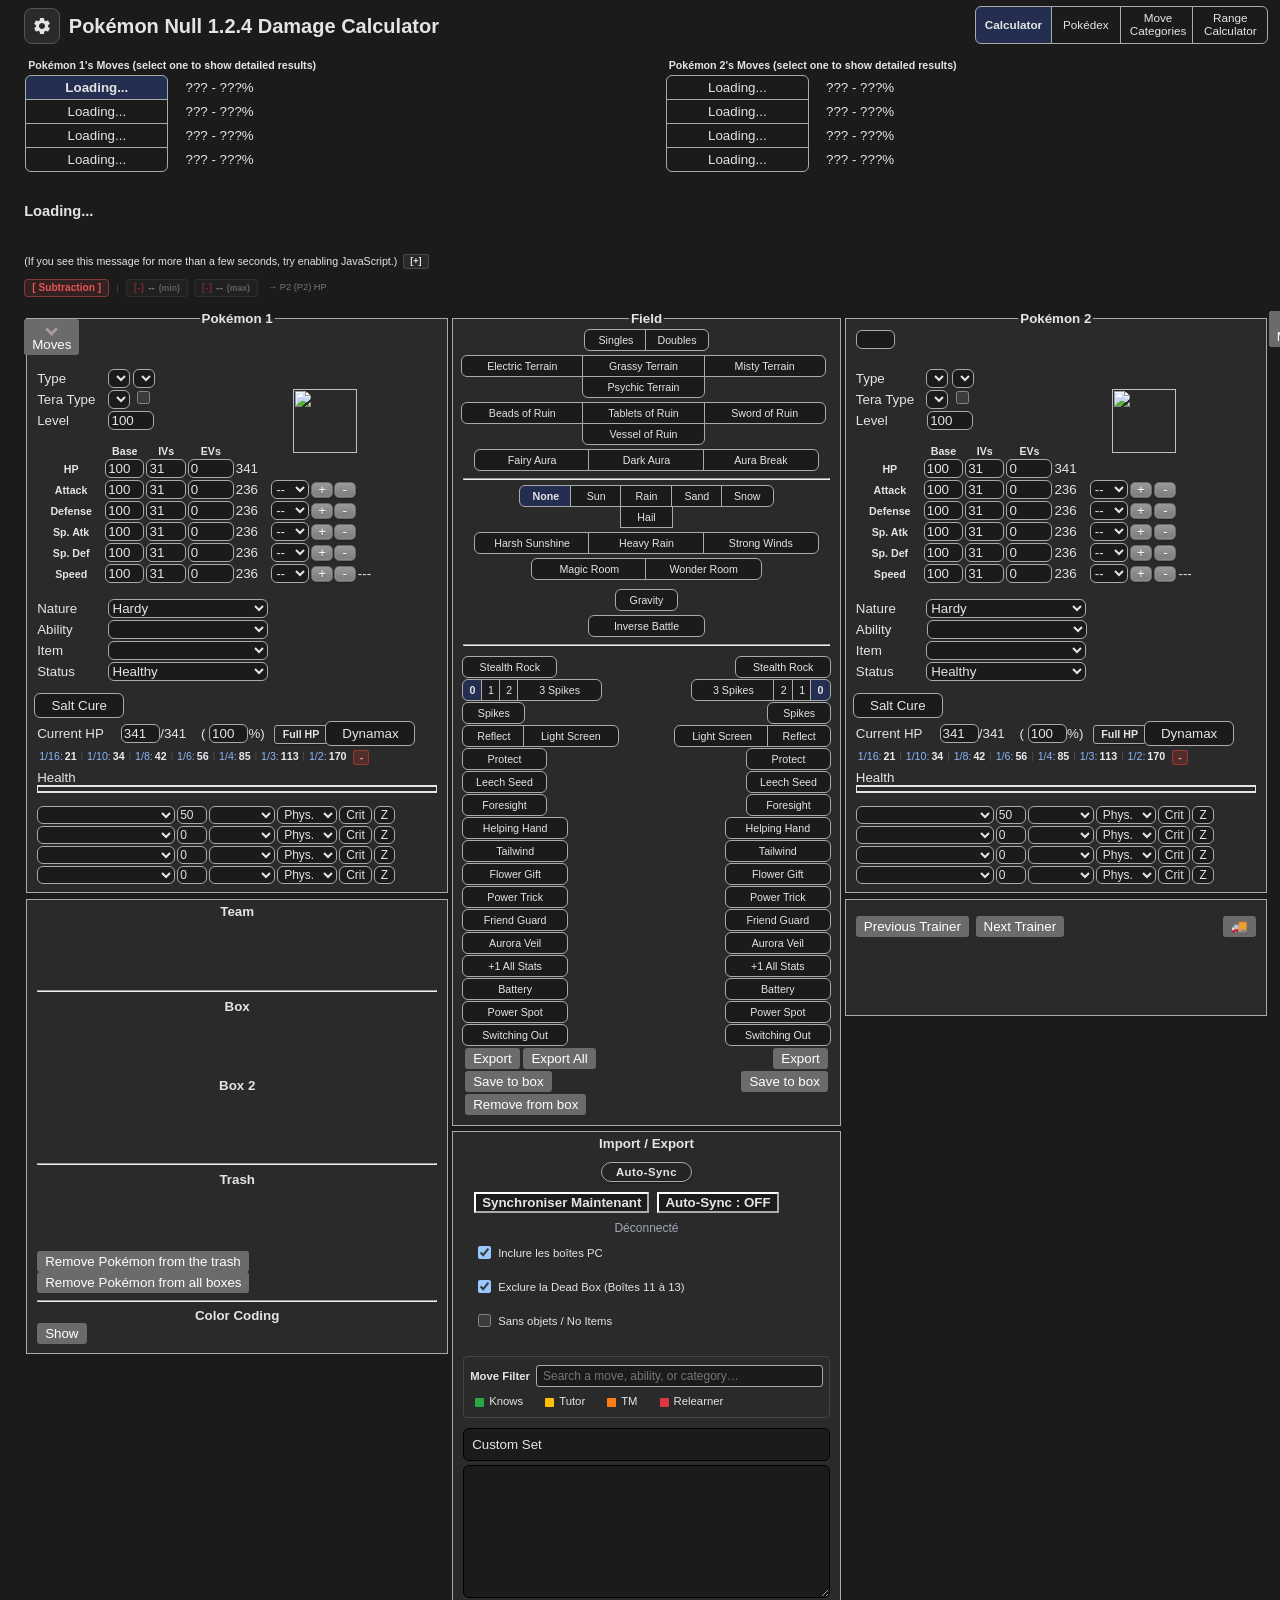
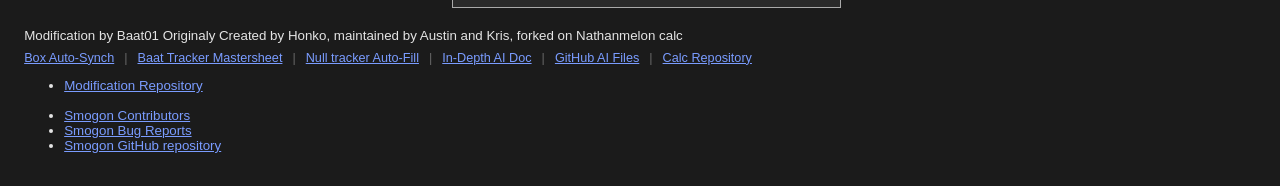
==== commit 3bd19b79: "Added heal button, ajusted footer update" ====
--- a/docs/index.html
+++ b/docs/index.html
@@ -759,6 +759,7 @@
                     <label for="currentHpL1">Current HP</label>
                     <input class="current-hp calc-trigger" id="currentHpL1" value="341" />/<span class="max-hp">341</span> (
                     <input class="percent-hp calc-trigger" value="100" />%)
+                    <button type="button" class="btn btn-reset-full-hp" title="Restaurer tous les PV / Reset to Full HP">Full HP</button>
                         <input class="visually-hidden max calc-trigger btn-input" type="checkbox" id="maxL" />
                         <label class="btn btn-xwide gen-specific g8 hide" for="maxL"
                         title="Use the corresponding Max Move?">Dynamax</label>
@@ -1986,6 +1987,7 @@
                     <label for="currentHpR1">Current HP</label>
                     <input class="current-hp calc-trigger" id="currentHpR1" value="341" />/<span class="max-hp">341</span> (
                     <input class="percent-hp calc-trigger" value="100" />%)
+                    <button type="button" class="btn btn-reset-full-hp" title="Restaurer tous les PV / Reset to Full HP">Full HP</button>
                         <input class="visually-hidden max calc-trigger btn-input" type="checkbox" id="maxR" />
                         <label class="btn btn-xwide gen-specific g8 hide" for="maxR"
                         title="Use the corresponding Max Move?">Dynamax</label>
@@ -2479,16 +2481,24 @@
     </script>
 </div>
 
-<div class="credits">Modification by ForwardFeed Originaly Created by Honko, maintained by Austin and Kris, Special thanks to Hzla
+<div class="credits">Modification by Baat01 Originaly Created by Honko, maintained by Austin and Kris, forked on Nathanmelon calc
+    <ul class="footer-resource-links">
+        <li><a href="https://github.com/Baat01/vs-link-null" class="links-lighten" target="_blank" rel="noopener noreferrer">Box Auto-Synch</a></li>
+        <li><a href="https://docs.google.com/spreadsheets/d/17SsoACBANl5g-iQghpHbQPkRDyR59ujOs0aZHsIaIAU/edit?usp=sharing" class="links-lighten" target="_blank" rel="noopener noreferrer">Baat Tracker Mastersheet</a></li>
+        <li><a href="https://github.com/Baat01/null-trainer-tracking-assistant" class="links-lighten" target="_blank" rel="noopener noreferrer">Null tracker Auto-Fill</a></li>
+        <li><a href="https://docs.google.com/document/d/19ZPiR8OqpBCdP45hcpZYH871EsoW-Z_EiSiRRFh3l64/edit?usp=sharing" class="links-lighten" target="_blank" rel="noopener noreferrer">In-Depth AI Doc</a></li>
+        <li><a href="https://github.com/Baat01/Null-AI-files" class="links-lighten" target="_blank" rel="noopener noreferrer">GitHub AI Files</a></li>
+        <li><a href="https://github.com/Baat01/Null-1.2-Damage-Calc-Test" class="links-lighten" target="_blank" rel="noopener noreferrer">Calc Repository</a></li>
+    </ul>
     <ul>
-        <li><a href="https://github.com/ForwardFeed/runbuncalc" class="links-lighten" target="_blank">Modification Repository</a></li>
+        <li><a href="https://github.com/ForwardFeed/runbuncalc" class="links-lighten" target="_blank" rel="noopener noreferrer">Modification Repository</a></li>
         <br>
-        <li><a href="https://github.com/smogon/damage-calc/contributors" class="links-lighten" target="_blank">Smogon Contributors</a></li>
-        <li><a href="https://www.smogon.com/forums/threads/pok%C3%A9mon-showdown-damage-calculator.3593546/" class="links-lighten" target="_blank">Smogon Bug Reports</a></li>
-        <li><a href="https://github.com/smogon/damage-calc" class="links-lighten" target="_blank">Smogon GitHub repository</a></li></ul>
+        <li><a href="https://github.com/smogon/damage-calc/contributors" class="links-lighten" target="_blank" rel="noopener noreferrer">Smogon Contributors</a></li>
+        <li><a href="https://www.smogon.com/forums/threads/pok%C3%A9mon-showdown-damage-calculator.3593546/" class="links-lighten" target="_blank" rel="noopener noreferrer">Smogon Bug Reports</a></li>
+        <li><a href="https://github.com/smogon/damage-calc" class="links-lighten" target="_blank" rel="noopener noreferrer">Smogon GitHub repository</a></li></ul>
     </div>
     <script type="text/javascript" src="./js/dark-theme-toggle.js?"></script>
-    <script type="text/javascript" src="./js/mgba_sync.js"></script>
+    <script type="text/javascript" src="./js/mgba_sync.js?v=badge"></script>
     <script type="text/javascript" src="./js/move_categories.js?v=pills"></script>
     <script type="text/javascript" src="./js/move_search.js?v=legend2"></script>
     <script type="text/javascript" src="./js/probability_calc.js?v=pills"></script>
--- a/docs/css/main.css
+++ b/docs/css/main.css
@@ -2825,13 +2825,110 @@
     background-color: rgba(25, 118, 210, 0.16);
 }
 
+.move-search-dropdown-item.is-ability {
+    font-weight: 600;
+    color: #28a745;
+    background-color: rgba(40, 167, 69, 0.06);
+    border-left: 3px solid #28a745;
+    padding-left: 7px;
+}
+.move-search-dropdown-item.is-ability:hover,
+.move-search-dropdown-item.is-ability:focus {
+    background-color: rgba(40, 167, 69, 0.16);
+}
+
 /* ── Feature Visibility Toggles ──────────────────────────────────────────── */
 .hidden-by-setting,
 html.hide-feature-move-filter #move-search-container,
 html.hide-feature-mgba-sync #mgba-sync-container,
 html.hide-feature-mgba-sync .mgba-sync-container,
-html.hide-feature-hp-fractions .hp-fractions-container {
+html.hide-feature-hp-fractions .hp-fractions-container,
+html.hide-feature-hp-fractions .btn-reset-full-hp {
     display: none !important;
+}
+
+/* ── Reset to Full HP Button ─────────────────────────────────────────────── */
+.btn-reset-full-hp {
+    display: inline-flex;
+    align-items: center;
+    justify-content: center;
+    padding: 2px 6px;
+    font-size: 0.8em;
+    font-weight: 600;
+    line-height: 1.2;
+    cursor: pointer;
+    border-radius: 3px;
+    margin-left: 6px;
+    vertical-align: middle;
+    background-color: #f3f4f6;
+    color: #374151;
+    border: 1px solid #d1d5db;
+    box-shadow: 0 1px 2px rgba(0, 0, 0, 0.05);
+    transition: background-color 0.15s ease, border-color 0.15s ease, color 0.15s ease, transform 0.08s ease;
+}
+.btn-reset-full-hp:hover {
+    background-color: #e5e7eb;
+    border-color: #9ca3af;
+    color: #111827;
+}
+.btn-reset-full-hp:active {
+    transform: scale(0.95);
+    background-color: #d1d5db;
+}
+.btn-reset-full-hp:focus-visible {
+    outline: 2px solid #2563eb;
+    outline-offset: 1px;
+}
+
+/* ── Auto-Sync Framed Header Badge ───────────────────────────────────────── */
+.mgba-sync-title-badge {
+    display: inline-flex;
+    align-items: center;
+    justify-content: center;
+    padding: 3px 14px;
+    font-size: 0.85em;
+    font-weight: 700;
+    text-decoration: none !important;
+    letter-spacing: 0.5px;
+    border: 1px solid #c0c0c0;
+    border-radius: 12px;
+    background-color: #f7f9fa;
+    color: #333333;
+    box-shadow: 0 1px 2px rgba(0, 0, 0, 0.05);
+    transition: all 0.2s ease;
+}
+.mgba-sync-title-badge:hover {
+    background-color: #e8eef8;
+    border-color: #2563eb;
+    color: #2563eb;
+    box-shadow: 0 2px 4px rgba(37, 99, 235, 0.15);
+    text-decoration: none !important;
+}
+.mgba-sync-title-badge:active {
+    transform: scale(0.97);
+}
+
+/* ── Footer Community Resource Links ─────────────────────────────────────── */
+.footer-resource-links {
+    display: flex;
+    flex-wrap: wrap;
+    align-items: center;
+    gap: 4px 10px;
+    list-style: none;
+    padding: 0;
+    margin: 8px 0 10px 0;
+    font-size: 0.95em;
+}
+.footer-resource-links li {
+    display: inline-flex;
+    align-items: center;
+}
+.footer-resource-links li:not(:last-child)::after {
+    content: "|";
+    margin-left: 10px;
+    color: #888888;
+    opacity: 0.7;
+    pointer-events: none;
 }
 
 /* ── 8 Moveslots Mode ─────────────────────────────────────────────────────── */
--- a/docs/css/dark-theme.css
+++ b/docs/css/dark-theme.css
@@ -425,6 +425,16 @@
     background-color: rgba(100, 181, 246, 0.22);
 }
 
+.move-search-dropdown-item.is-ability {
+    color: #4ade80;
+    border-left-color: #4ade80;
+    background-color: rgba(74, 222, 128, 0.1);
+}
+.move-search-dropdown-item.is-ability:hover,
+.move-search-dropdown-item.is-ability:focus {
+    background-color: rgba(74, 222, 128, 0.22);
+}
+
 .mc-badge-default {
     background: rgba(100, 181, 246, 0.18);
     color: #90caf9;
@@ -443,3 +453,41 @@
 .mc-btn-warning:hover {
     background: #92400e;
 }
+
+/* ── Reset to Full HP Button - Dark Theme ────────────────────────────────── */
+.btn-reset-full-hp {
+    background-color: #2b2b2b;
+    color: var(--text, #e4e4e4);
+    border: 1px solid #444444;
+    box-shadow: 0 1px 2px rgba(0, 0, 0, 0.3);
+}
+.btn-reset-full-hp:hover {
+    background-color: #383838;
+    border-color: #7A9CFF;
+    color: #ffffff;
+}
+.btn-reset-full-hp:active {
+    background-color: #1f1f1f;
+}
+.btn-reset-full-hp:focus-visible {
+    outline: 2px solid #7A9CFF;
+}
+
+/* ── Auto-Sync Framed Header Badge - Dark Theme ──────────────────────────── */
+.mgba-sync-title-badge {
+    background-color: #2a2a2a;
+    border: 1px solid #444444;
+    color: var(--text, #e4e4e4);
+    box-shadow: 0 1px 3px rgba(0, 0, 0, 0.4);
+}
+.mgba-sync-title-badge:hover {
+    background-color: #333d4d;
+    border-color: #7A9CFF;
+    color: #C2D0FF;
+    box-shadow: 0 2px 6px rgba(122, 156, 255, 0.25);
+}
+
+/* ── Footer Community Resource Links - Dark Theme ────────────────────────── */
+.footer-resource-links li:not(:last-child)::after {
+    color: #666666;
+}
--- a/docs/css/theme-original-dark.css
+++ b/docs/css/theme-original-dark.css
@@ -0,0 +1,107 @@
+/* Original calculator dark palette + borders (see workspace original/nullcalc-main).
+   Applied when <html> has class theme-original-dark and dark-theme.css is enabled. */
+html.theme-original-dark {
+    --text: #e4e4e4;
+    --background: #1b1b1b;
+    --button-hover: black;
+    --button-selected: #232e51;
+    --fieldset-color: #2a2a2a;
+    --column-1: #2a2a2a;
+    /* Original main.css used soft greys for chrome, not #000 / #222 / black */
+    --border-ui: #aaaaaa;
+    --border-ui-muted: #888888;
+    --border-ui-hover: #777777;
+}
+
+html.theme-original-dark .select2-container .select2-choice {
+    background-image: linear-gradient(#333, 70%, #1b1b1b);
+}
+
+/* Fieldsets & outer panels: #AAAAAA like original main.css */
+html.theme-original-dark fieldset {
+    border-color: var(--border-ui) !important;
+}
+
+/* dark-theme.css forces black on controls — restore original-style greys */
+html.theme-original-dark select,
+html.theme-original-dark .poke-info input.level,
+html.theme-original-dark .poke-info input.base,
+html.theme-original-dark .poke-info input.ivs,
+html.theme-original-dark .poke-info input.evs,
+html.theme-original-dark .poke-info .level-row-with-set-btn .set-level-from-box-btn,
+html.theme-original-dark .poke-info .level-row-with-set-btn .set-level-from-box-btn:hover,
+html.theme-original-dark .poke-info .level-row-with-set-btn .set-level-from-box-btn:focus-visible,
+html.theme-original-dark .poke-info input.move-bp,
+html.theme-original-dark .poke-info .crit-btn,
+html.theme-original-dark .poke-info .z-btn,
+html.theme-original-dark .poke-info .commander-dondozo-btn {
+    border: 1px solid var(--border-ui) !important;
+}
+
+html.theme-original-dark input,
+html.theme-original-dark textarea,
+html.theme-original-dark select {
+    border-color: var(--border-ui) !important;
+}
+
+html.theme-original-dark .btn {
+    border-color: var(--border-ui) !important;
+}
+
+html.theme-original-dark .btn:hover,
+html.theme-original-dark .visually-hidden:focus-visible + .btn {
+    border-color: var(--border-ui-hover) !important;
+}
+
+html.theme-original-dark .credits .theme-option,
+html.theme-original-dark .app-menu-panel .theme-option {
+    border-color: var(--border-ui) !important;
+}
+
+html.theme-original-dark .credits .theme-option:hover,
+html.theme-original-dark .app-menu-panel .theme-option:hover {
+    border-color: var(--border-ui-hover) !important;
+}
+
+html.theme-original-dark .import-export-box #import.bs-btn {
+    border-color: var(--border-ui) !important;
+}
+html.theme-original-dark .import-export-box #import.bs-btn:hover,
+html.theme-original-dark .import-export-box #import.bs-btn:focus {
+    border-color: var(--border-ui-hover) !important;
+}
+
+/* Select2: softer border than pure black */
+html.theme-original-dark .select2-container .select2-choice,
+html.theme-original-dark .select2-container-active .select2-choice,
+html.theme-original-dark .select2-container-active .select2-choices,
+html.theme-original-dark .select2-dropdown-open .select2-choice,
+html.theme-original-dark .select2-dropdown-open.select2-drop-above .select2-choice,
+html.theme-original-dark .select2-dropdown-open.select2-drop-above .select2-choices,
+html.theme-original-dark .select2-drop,
+html.theme-original-dark .select2-drop.select2-drop-active,
+html.theme-original-dark .select2-drop.select2-drop-above.select2-drop-active,
+html.theme-original-dark input.select2-input {
+    border-color: var(--border-ui-muted) !important;
+}
+
+html.theme-original-dark .btn-reset-full-hp {
+    border: 1px solid var(--border-ui) !important;
+    background-color: #242424;
+}
+html.theme-original-dark .btn-reset-full-hp:hover {
+    border-color: var(--border-ui-hover) !important;
+    background-color: #303030;
+}
+html.theme-original-dark .mgba-sync-title-badge {
+    border: 1px solid var(--border-ui) !important;
+    background-color: #252525;
+}
+html.theme-original-dark .mgba-sync-title-badge:hover {
+    border-color: var(--border-ui-hover) !important;
+    background-color: #2f2f2f;
+}
+html.theme-original-dark .footer-resource-links li:not(:last-child)::after {
+    color: var(--border-ui-muted);
+}
+
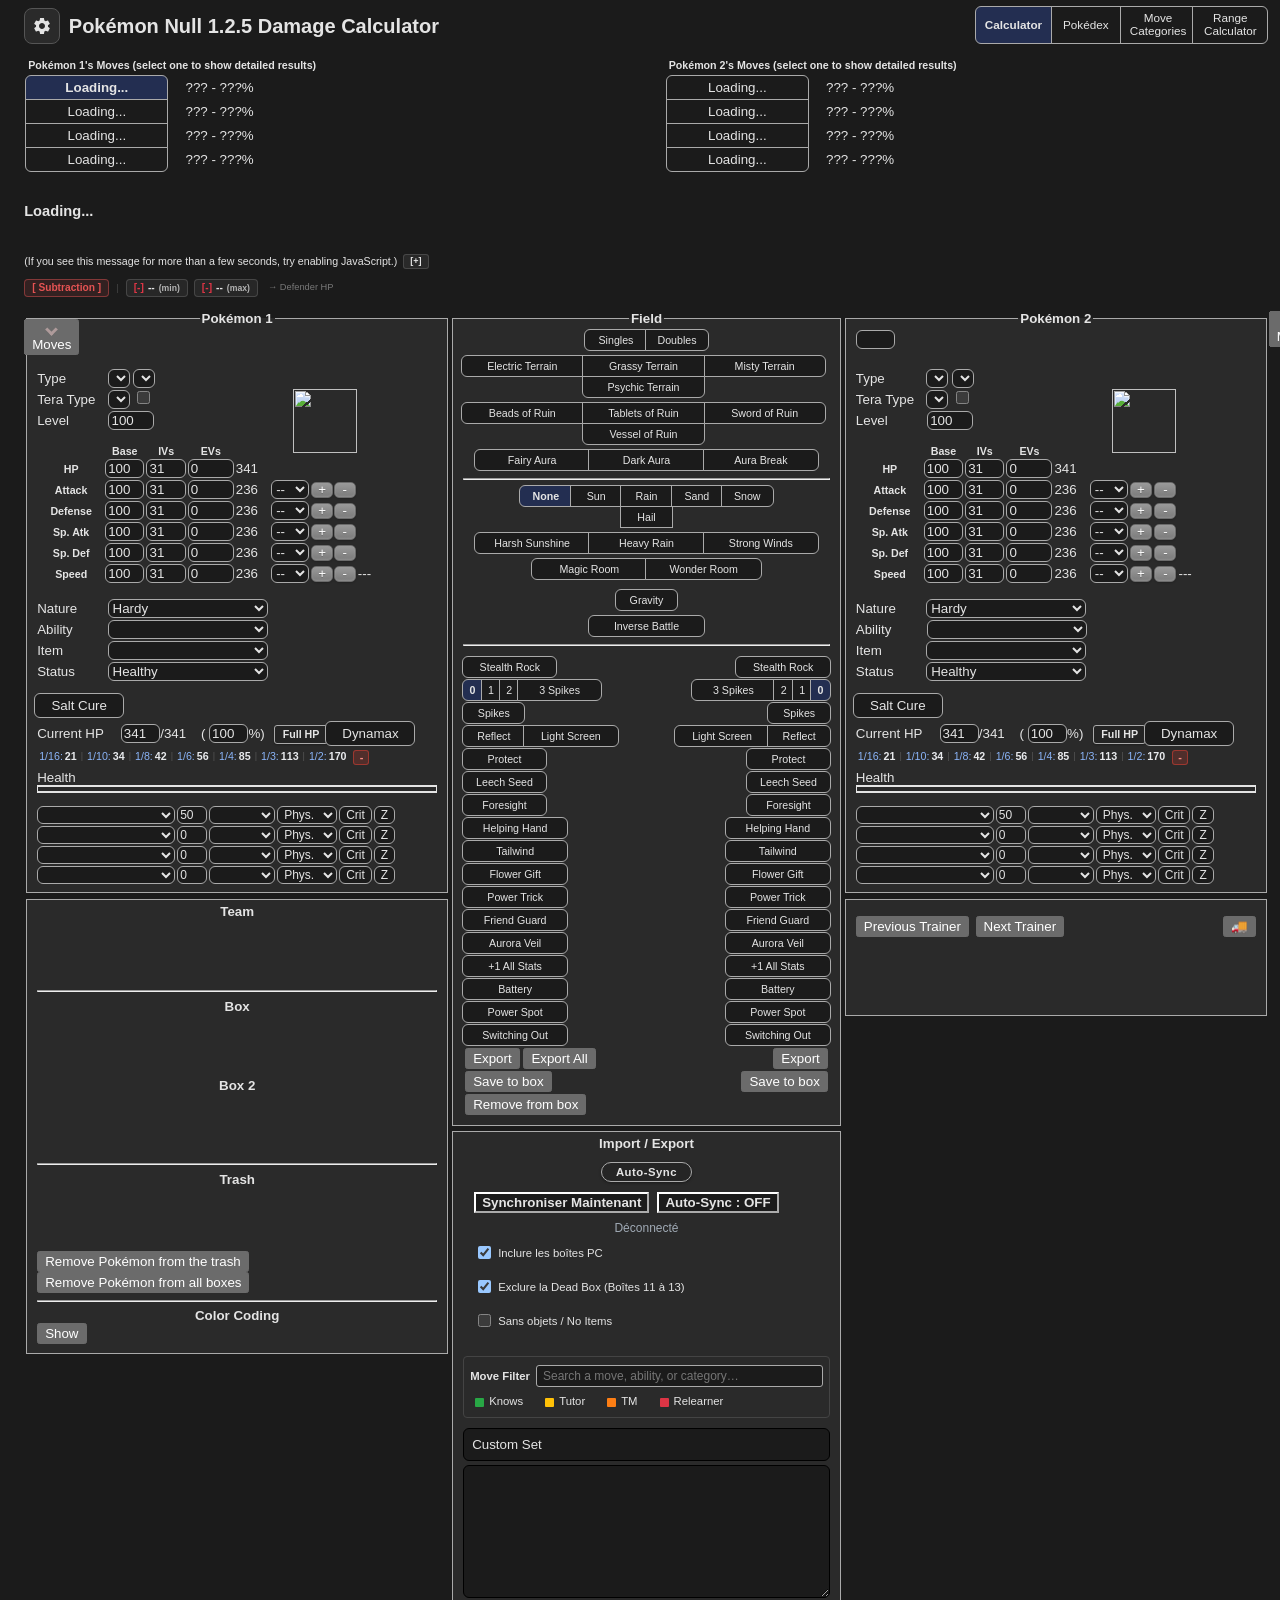
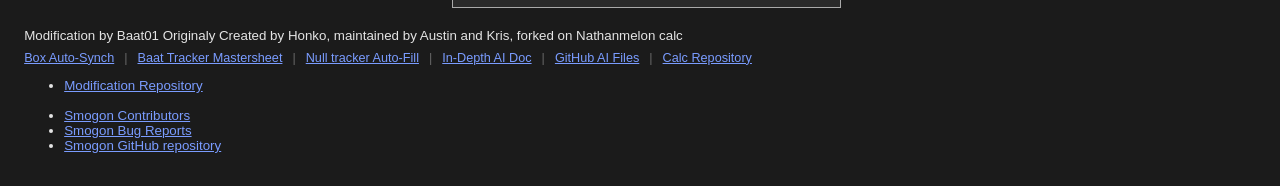
==== commit 8495a13f: "tried implementing 1.2.5 update" ====
--- a/docs/index.html
+++ b/docs/index.html
@@ -3,7 +3,7 @@
 
 <head>
     <meta charset="UTF-8" />
-    <title>Pok&eacute;mon Null 1.2.4 Damage Calculator</title>
+    <title>Pok&eacute;mon Null 1.2.5 Damage Calculator</title>
     <!-- emi.dev ck+ — Ubuntu Mono for speed-indicator (ck+/index.html) -->
     <link rel="stylesheet" href="https://fonts.bunny.net/css?family=Ubuntu+Mono:400,700&display=block" />
     <link type="text/css" rel="stylesheet" href="./js/vendor/select2/select2.css" />
@@ -172,9 +172,16 @@
                     <span class="app-menu-toggle-track" aria-hidden="true"></span>
                 </span>
             </label>
+            <label class="app-menu-row app-menu-toggle-row">
+                <span class="app-menu-row-label">The Guigz Special</span>
+                <span class="app-menu-toggle">
+                    <input type="checkbox" id="setting-toggle-guigz-special" class="app-menu-toggle-input" role="switch" />
+                    <span class="app-menu-toggle-track" aria-hidden="true"></span>
+                </span>
+            </label>
         </div>
     </div>
-    <span class="title-text">Pok&eacute;mon Null 1.2.4 Damage Calculator</span>
+    <span class="title-text">Pok&eacute;mon Null 1.2.5 Damage Calculator</span>
     <div class="app-header-tabs" aria-label="Calculator navigation" role="group">
         <button type="button" class="btn btn-small app-header-tab" id="header-calc-button">Calculator</button>
         <button type="button" class="btn btn-small app-header-tab" id="header-dex-button">Pok&eacute;dex</button>
@@ -2505,6 +2512,7 @@
     <script type="text/javascript" src="./js/probability_calc_ui.js?v=pills"></script>
     <script type="text/javascript" src="./js/mini_calc.js?v=pills"></script>
     <script type="text/javascript" src="./js/quick_apply_damage.js?v=1"></script>
+    <script type="text/javascript" src="./js/guigz_special.js"></script>
 
 </body>
 
--- a/docs/css/probability_calc.css
+++ b/docs/css/probability_calc.css
@@ -291,7 +291,7 @@
     font-size: 0.82em;
     color: #aaa;
     min-width: 60px;
-    max-width: 100px;
+    max-width: 140px;
     overflow: hidden;
     text-overflow: ellipsis;
     white-space: nowrap;
